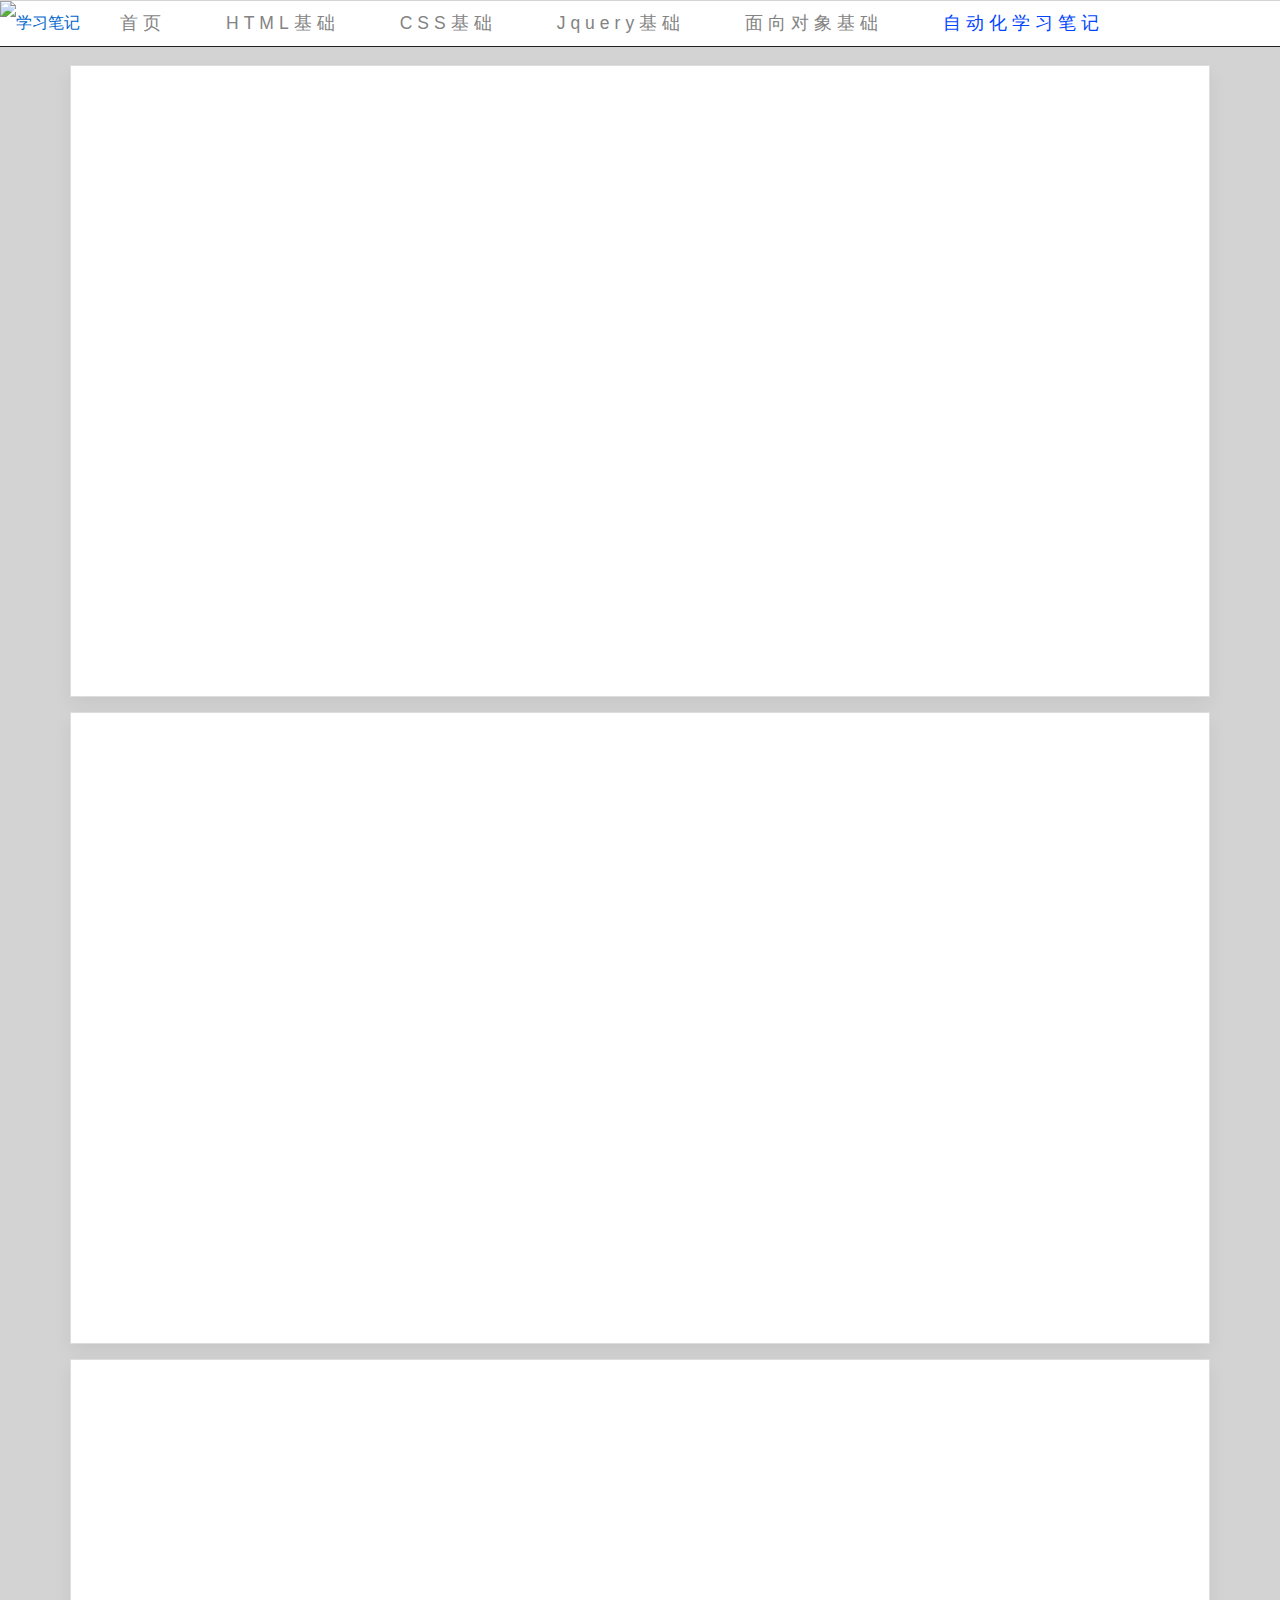
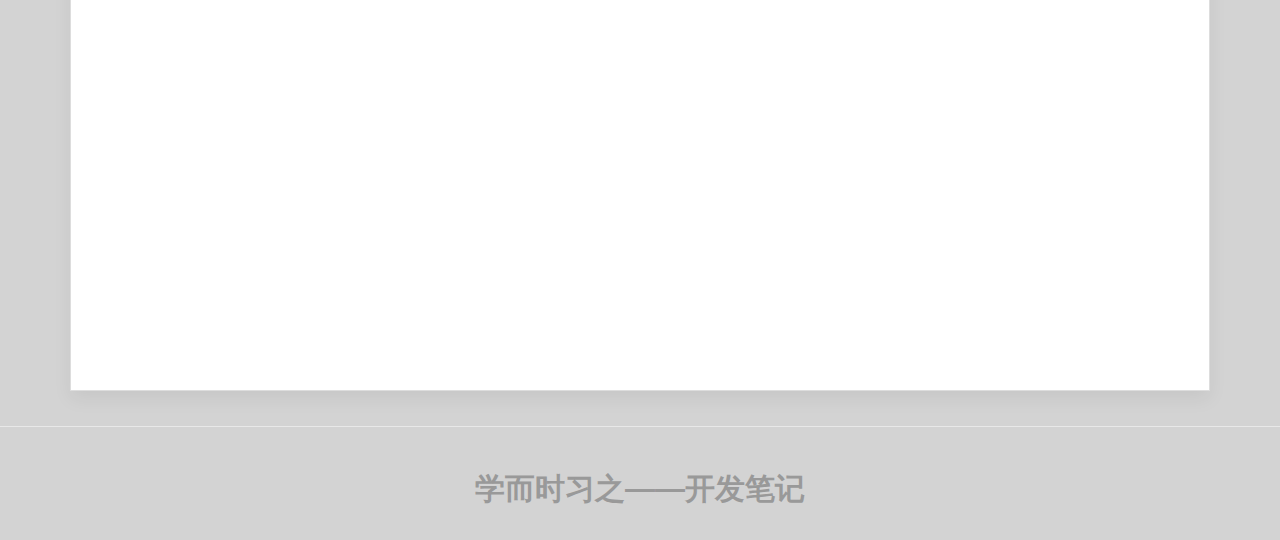
==== auto.html @ c7f95668 "web" ====
<!DOCTYPE HTML>
<html>
<head>
    <title>自动化学习笔记</title>
    <meta charset="utf-8">
    <meta name="renderer" content="webkit|ie-comp|ie-stand">
    <meta http-equiv="Cache-Control" content="no-siteapp"/>
    <link rel="stylesheet" type="text/css" href="css/H-ui.min.css"/>
    <link rel="stylesheet" type="text/css" href="css/iconfont.min.css"/>
    <link rel="stylesheet" type="text/css" href="css/common.css"/>
    <script type="application/x-javascript">
	addEventListener("load", function() { setTimeout(hideURLbar, 0); }, false);
	function hideURLbar(){ window.scrollTo(0,1); }
	function showSide(){$('.navbar-nav').toggle();}


    </script>
</head>
<body>
<header class="navbar-wrapper">
    <div class="navbar navbar-fixed-top">
        <div class="cl">
            <nav>
                <a class="navbar-logo hidden-xs" href="index.html">
                   <img class="logo" src="img/logo.png" alt="学习笔记"/>
                </a>
            </nav>
            <nav class="nav navbar-nav nav-collapse w_menu" role="navigation">
                <ul class="cl">
                    <li><a href="index.html">首页</a></li>
                    <li><a href="html.html" >HTML基础</a></li>
                    <li><a href="css.html" >CSS基础</a></li>
                    <li><a href="jquery.html" >Jquery基础</a></li>
                    <li><a href="object.html" >面向对象基础</a></li>
                    <li class="active"><a href="auto.html">自动化学习笔记</a></li>
                </ul>
            </nav>
        </div>
    </div>
</header>

<section class="container pt-20">

    <div class="col-sm-12 col-md-12">
        <div class="art_content">
            <ul class="index_arc">
                <li class="index_arc_item">
                </li>
                <li class="index_arc_item">
                </li>
                <li class="index_arc_item">
                </li>
            </ul>
        </div>
    </div>

</section>
<footer class="footer mt-20">
    <div class="container-fluid" id="foot">
        <p>
        <h2><strong>学而时习之——开发笔记</strong></h2></p>
    </div>
</footer>
<script type="text/javascript" src="js/jquery.min.js"></script>
<script type="text/javascript" src="js/H-ui.min.js"></script>

</body>
</html>
---- css/H-ui.min.css ----
@charset "utf-8";*{word-wrap:break-word}html,body,h1,h2,h3,h4,h5,h6,hr,p,iframe,dl,dt,dd,ul,ol,li,pre,form,button,input,textarea,th,td,fieldset{margin:0;padding:0}ul,ol,dl{list-style-type:none}html,body{*position:static}html{font-family:sans-serif;-webkit-text-size-adjust:100%;-ms-text-size-adjust:100%;-webkit-tap-highlight-color:rgba(0,0,0,0)}address,caption,cite,code,dfn,em,th,var{font-style:normal;font-weight:400}input,button,textarea,select,optgroup,option{font-family:inherit;font-size:inherit;font-style:inherit;font-weight:inherit}input,button{overflow:visible;vertical-align:middle;outline:0}input[type="submit"],input[type="reset"],input[type="button"],input[type="text"],input[type="password"]{-webkit-appearance:none;outline:0}body,th,td,button,input,select,textarea{font-family:"Microsoft Yahei","Hiragino Sans GB","Helvetica Neue",Helvetica,tahoma,arial,"WenQuanYi Micro Hei",Verdana,sans-serif,"\5B8B\4F53";font-size:12px;color:#333;-webkit-font-smoothing:antialiased;-moz-osx-font-smoothing:grayscale}@media(max-width :767px){html{overflow-y:auto}body,th,td,button,input,select,textarea{font-size:14px}}body{line-height:1.6;position:relative}h1,h2,h3,h4,h5,h6{font-size:100%}a,area{outline:0;blr:expression(this.onFocus=this.blur())}a{text-decoration:none;cursor:pointer}a:hover{text-decoration:underline;outline:0}a.ie6:hover{zoom:1}a:focus{outline:0}a:hover,a:active{outline:0}:focus{outline:0}sub,sup{vertical-align:baseline}button,input[type="button"],input[type="submit"]{line-height:normal!important}img{border:0;vertical-align:middle}a img,img{-ms-interpolation-mode:bicubic}*html{overflow:-moz-scrollbars-vertical;zoom:expression(function(ele){ele.style.zoom = "1";document.execCommand("BackgroundImageCache",false,true)}(this))}header,footer,section,aside,details,menu,article,section,nav,address,hgroup,figure,figcaption,legend{display:block;margin:0;padding:0}time{display:inline}audio,canvas,video{display:inline-block;*display:inline;*zoom:1}audio:not([controls]){display:none}legend{width:100%;margin-bottom:20px;font-size:21px;line-height:40px;border:0;border-bottom:1px solid #e5e5e5}legend small{font-size:15px;color:#999}svg:not(:root){overflow:hidden}fieldset{border-width:0;padding:.35em .625em .75em;margin:0 2px;border:1px solid #c0c0c0}input[type="number"]::-webkit-inner-spin-button,input[type="number"]::-webkit-outer-spin-button{height:auto}input[type="search"]{-webkit-appearance:textfield}input[type="search"]::-webkit-search-cancel-button,input[type="search"]::-webkit-search-decoration{-webkit-appearance:none}.cl:after,.clearfix:after{content:"\20";display:block;height:0;clear:both;visibility:hidden}.cl,.clearfix{zoom:1}.container{padding-right:15px;padding-left:15px;margin-right:auto;margin-left:auto}.container-fluid{padding-right:15px;padding-left:15px;margin-right:auto;margin-left:auto}@media(min-width :992px){.container{width:960px}}@media(min-width :1200px){.container{width:1170px}}@media(min-width :1300px){.container{width:1270px}}@media print{.container{width:auto}}.row{box-sizing:border-box;margin-left:-15px;margin-right:-15px}.col-1,.col-2,.col-3,.col-4,.col-5,.col-6,.col-7,.col-8,.col-9,.col-10,.col-11,.col-12,.col-xs-1,.col-sm-1,.col-md-1,.col-lg-1,.col-xs-2,.col-sm-2,.col-md-2,.col-lg-2,.col-xs-3,.col-sm-3,.col-md-3,.col-lg-3,.col-xs-4,.col-sm-4,.col-md-4,.col-lg-4,.col-xs-5,.col-sm-5,.col-md-5,.col-lg-5,.col-xs-6,.col-sm-6,.col-md-6,.col-lg-6,.col-xs-7,.col-sm-7,.col-md-7,.col-lg-7,.col-xs-8,.col-sm-8,.col-md-8,.col-lg-8,.col-xs-9,.col-sm-9,.col-md-9,.col-lg-9,.col-xs-10,.col-sm-10,.col-md-10,.col-lg-10,.col-xs-11,.col-sm-11,.col-md-11,.col-lg-11,.col-xs-12,.col-sm-12,.col-md-12,.col-lg-12{min-height:1px;position:relative;padding-left:15px;padding-right:15px;box-sizing:border-box;-webkit-transition:all .3s ease-in;-moz-transition:all .3s ease-in;-o-transition:all .3s ease-in;transition:all .3s ease-in}.col-1{width:8.33333%}.col-2{width:16.66667%}.col-3{width:25%}.col-4{width:33.33333%}.col-5{width:41.66667%}.col-6{width:50%}.col-7{width:58.33333%}.col-8{width:66.66667%}.col-9{width:75%}.col-10{width:83.33333%}.col-11{width:91.66667%}.col-12{width:100%}.col-offset-0{margin-left:0}.col-offset-1{margin-left:8.33333%}.col-offset-2{margin-left:16.66667%}.col-offset-3{margin-left:25%}.col-offset-4{margin-left:33.33333%}.col-offset-5{margin-left:41.66667%}.col-offset-6{margin-left:50%}.col-offset-7{margin-left:58.33333%}.col-offset-8{margin-left:66.66667%}.col-offset-9{margin-left:75%}.col-offset-10{margin-left:83.33333%}.col-offset-11{margin-left:91.66667%}.col-push-0{position:relative;left:0;right:auto}.col-pull-0{right:0;left:auto}.col-push-1{left:8.33333%;right:auto}.col-pull-1{right:8.33333%;left:auto}.col-push-2{left:16.66667%;right:auto}.col-pull-2{right:16.66667%;left:auto}.col-push-3{left:25%;right:auto}.col-pull-3{right:25%;left:auto}.col-push-4{left:33.33333%;right:auto}.col-pull-4{right:33.33333%;left:auto}.col-push-5{left:41.66667%;right:auto}.col-pull-5{right:41.66667%;left:auto}.col-push-6{left:50%;right:auto}.col-pull-6{right:50%;left:auto}.col-push-7{left:58.33333%;right:auto}.col-pull-7{right:58.33333%;left:auto}.col-push-8{left:66.66667%;right:auto}.col-pull-8{right:66.66667%;left:auto}.col-push-9{left:75%;right:auto}.col-pull-9{right:75%;left:auto}.col-push-10{left:83.33333%;right:auto}.col-pull-10{right:83.33333%;left:auto}.col-push-11{left:91.66667%;right:auto}.col-pull-11{right:91.66667%;left:auto}.col-1-1{width:100%}.col-2-1{width:50%}.col-3-1{width:33.333333%}.col-3-2{width:66.666667%}.col-4-1{width:25%}.col-4-3{width:75%}.col-5-1{width:20%}.col-5-2{width:40%}.col-5-3{width:60%}.col-5-4{width:80%}.col-6-1{width:16.666667%}.col-6-5{width:83.333333%}.col-xs-1,.col-xs-2,.col-xs-3,.col-xs-4,.col-xs-5,.col-xs-6,.col-xs-7,.col-xs-8,.col-xs-9,.col-xs-10,.col-xs-11,.col-xs-12{float:left}.col-xs-12{width:100%}.col-xs-11{width:91.66666667%}.col-xs-10{width:83.33333333%}.col-xs-9{width:75%}.col-xs-8{width:66.66666667%}.col-xs-7{width:58.33333333%}.col-xs-6{width:50%}.col-xs-5{width:41.66666667%}.col-xs-4{width:33.33333333%}.col-xs-3{width:25%}.col-xs-2{width:16.66666667%}.col-xs-1{width:8.33333333%}.col-xs-pull-12{right:100%}.col-xs-pull-11{right:91.66666667%}.col-xs-pull-10{right:83.33333333%}.col-xs-pull-9{right:75%}.col-xs-pull-8{right:66.66666667%}.col-xs-pull-7{right:58.33333333%}.col-xs-pull-6{right:50%}.col-xs-pull-5{right:41.66666667%}.col-xs-pull-4{right:33.33333333%}.col-xs-pull-3{right:25%}.col-xs-pull-2{right:16.66666667%}.col-xs-pull-1{right:8.33333333%}.col-xs-pull-0{right:auto}.col-xs-push-12{left:100%}.col-xs-push-11{left:91.66666667%}.col-xs-push-10{left:83.33333333%}.col-xs-push-9{left:75%}.col-xs-push-8{left:66.66666667%}.col-xs-push-7{left:58.33333333%}.col-xs-push-6{left:50%}.col-xs-push-5{left:41.66666667%}.col-xs-push-4{left:33.33333333%}.col-xs-push-3{left:25%}.col-xs-push-2{left:16.66666667%}.col-xs-push-1{left:8.33333333%}.col-xs-push-0{left:auto}.col-xs-offset-12{margin-left:100%}.col-xs-offset-11{margin-left:91.66666667%}.col-xs-offset-10{margin-left:83.33333333%}.col-xs-offset-9{margin-left:75%}.col-xs-offset-8{margin-left:66.66666667%}.col-xs-offset-7{margin-left:58.33333333%}.col-xs-offset-6{margin-left:50%}.col-xs-offset-5{margin-left:41.66666667%}.col-xs-offset-4{margin-left:33.33333333%}.col-xs-offset-3{margin-left:25%}.col-xs-offset-2{margin-left:16.66666667%}.col-xs-offset-1{margin-left:8.33333333%}.col-xs-offset-0{margin-left:0}@media(max-width:767px){.responsive [class^="col-"],.responsive [class*=" col-"]{float:none!important;width:auto!important}.responsive [class^="col-offset-"],.responsive [class*=" col-offset-"]{margin-left:0!important}}@media(min-width:768px){.col-sm-1,.col-sm-10,.col-sm-11,.col-sm-12,.col-sm-2,.col-sm-3,.col-sm-4,.col-sm-5,.col-sm-6,.col-sm-7,.col-sm-8,.col-sm-9{float:left}.col-sm-12{width:100%}.col-sm-11{width:91.66666666666666%}.col-sm-10{width:83.33333333333334%}.col-sm-9{width:75%}.col-sm-8{width:66.66666666666666%}.col-sm-7{width:58.333333333333336%}.col-sm-6{width:50%}.col-sm-5{width:41.66666666666667%}.col-sm-4{width:33.33333333333333%}.col-sm-3{width:25%}.col-sm-2{width:16.666666666666664%}.col-sm-1{width:8.333333333333332%}.col-sm-pull-12{right:100%}.col-sm-pull-11{right:91.66666666666666%}.col-sm-pull-10{right:83.33333333333334%}.col-sm-pull-9{right:75%}.col-sm-pull-8{right:66.66666666666666%}.col-sm-pull-7{right:58.333333333333336%}.col-sm-pull-6{right:50%}.col-sm-pull-5{right:41.66666666666667%}.col-sm-pull-4{right:33.33333333333333%}.col-sm-pull-3{right:25%}.col-sm-pull-2{right:16.666666666666664%}.col-sm-pull-1{right:8.333333333333332%}.col-sm-pull-0{right:0}.col-sm-push-12{left:100%}.col-sm-push-11{left:91.66666666666666%}.col-sm-push-10{left:83.33333333333334%}.col-sm-push-9{left:75%}.col-sm-push-8{left:66.66666666666666%}.col-sm-push-7{left:58.333333333333336%}.col-sm-push-6{left:50%}.col-sm-push-5{left:41.66666666666667%}.col-sm-push-4{left:33.33333333333333%}.col-sm-push-3{left:25%}.col-sm-push-2{left:16.666666666666664%}.col-sm-push-1{left:8.333333333333332%}.col-sm-push-0{left:0}.col-sm-offset-12{margin-left:100%}.col-sm-offset-11{margin-left:91.66666666666666%}.col-sm-offset-10{margin-left:83.33333333333334%}.col-sm-offset-9{margin-left:75%}.col-sm-offset-8{margin-left:66.66666666666666%}.col-sm-offset-7{margin-left:58.333333333333336%}.col-sm-offset-6{margin-left:50%}.col-sm-offset-5{margin-left:41.66666666666667%}.col-sm-offset-4{margin-left:33.33333333333333%}.col-sm-offset-3{margin-left:25%}.col-sm-offset-2{margin-left:16.666666666666664%}.col-sm-offset-1{margin-left:8.333333333333332%}.col-sm-offset-0{margin-left:0}}@media(min-width:992px){.col-md-1,.col-md-10,.col-md-11,.col-md-12,.col-md-2,.col-md-3,.col-md-4,.col-md-5,.col-md-6,.col-md-7,.col-md-8,.col-md-9{float:left}.col-md-12{width:100%}.col-md-11{width:91.66666666666666%}.col-md-10{width:83.33333333333334%}.col-md-9{width:75%}.col-md-8{width:66.66666666666666%}.col-md-7{width:58.333333333333336%}.col-md-6{width:50%}.col-md-5{width:41.66666666666667%}.col-md-4{width:33.33333333333333%}.col-md-3{width:25%}.col-md-2{width:16.666666666666664%}.col-md-1{width:8.333333333333332%}.col-md-pull-12{right:100%}.col-md-pull-11{right:91.66666666666666%}.col-md-pull-10{right:83.33333333333334%}.col-md-pull-9{right:75%}.col-md-pull-8{right:66.66666666666666%}.col-md-pull-7{right:58.333333333333336%}.col-md-pull-6{right:50%}.col-md-pull-5{right:41.66666666666667%}.col-md-pull-4{right:33.33333333333333%}.col-md-pull-3{right:25%}.col-md-pull-2{right:16.666666666666664%}.col-md-pull-1{right:8.333333333333332%}.col-md-pull-0{right:0}.col-md-push-12{left:100%}.col-md-push-11{left:91.66666666666666%}.col-md-push-10{left:83.33333333333334%}.col-md-push-9{left:75%}.col-md-push-8{left:66.66666666666666%}.col-md-push-7{left:58.333333333333336%}.col-md-push-6{left:50%}.col-md-push-5{left:41.66666666666667%}.col-md-push-4{left:33.33333333333333%}.col-md-push-3{left:25%}.col-md-push-2{left:16.666666666666664%}.col-md-push-1{left:8.333333333333332%}.col-md-push-0{left:0}.col-md-offset-12{margin-left:100%}.col-md-offset-11{margin-left:91.66666666666666%}.col-md-offset-10{margin-left:83.33333333333334%}.col-md-offset-9{margin-left:75%}.col-md-offset-8{margin-left:66.66666666666666%}.col-md-offset-7{margin-left:58.333333333333336%}.col-md-offset-6{margin-left:50%}.col-md-offset-5{margin-left:41.66666666666667%}.col-md-offset-4{margin-left:33.33333333333333%}.col-md-offset-3{margin-left:25%}.col-md-offset-2{margin-left:16.666666666666664%}.col-md-offset-1{margin-left:8.333333333333332%}.col-md-offset-0{margin-left:0}}@media(min-width:1200px){.col-lg-1,.col-lg-10,.col-lg-11,.col-lg-12,.col-lg-2,.col-lg-3,.col-lg-4,.col-lg-5,.col-lg-6,.col-lg-7,.col-lg-8,.col-lg-9{float:left}.col-lg-12{width:100%}.col-lg-11{width:91.66666666666666%}.col-lg-10{width:83.33333333333334%}.col-lg-9{width:75%}.col-lg-8{width:66.66666666666666%}.col-lg-7{width:58.333333333333336%}.col-lg-6{width:50%}.col-lg-5{width:41.66666666666667%}.col-lg-4{width:33.33333333333333%}.col-lg-3{width:25%}.col-lg-2{width:16.666666666666664%}.col-lg-1{width:8.333333333333332%}.col-lg-pull-12{right:100%}.col-lg-pull-11{right:91.66666666666666%}.col-lg-pull-10{right:83.33333333333334%}.col-lg-pull-9{right:75%}.col-lg-pull-8{right:66.66666666666666%}.col-lg-pull-7{right:58.333333333333336%}.col-lg-pull-6{right:50%}.col-lg-pull-5{right:41.66666666666667%}.col-lg-pull-4{right:33.33333333333333%}.col-lg-pull-3{right:25%}.col-lg-pull-2{right:16.666666666666664%}.col-lg-pull-1{right:8.333333333333332%}.col-lg-pull-0{right:0}.col-lg-push-12{left:100%}.col-lg-push-11{left:91.66666666666666%}.col-lg-push-10{left:83.33333333333334%}.col-lg-push-9{left:75%}.col-lg-push-8{left:66.66666666666666%}.col-lg-push-7{left:58.333333333333336%}.col-lg-push-6{left:50%}.col-lg-push-5{left:41.66666666666667%}.col-lg-push-4{left:33.33333333333333%}.col-lg-push-3{left:25%}.col-lg-push-2{left:16.666666666666664%}.col-lg-push-1{left:8.333333333333332%}.col-lg-push-0{left:0}.col-lg-offset-12{margin-left:100%}.col-lg-offset-11{margin-left:91.66666666666666%}.col-lg-offset-10{margin-left:83.33333333333334%}.col-lg-offset-9{margin-left:75%}.col-lg-offset-8{margin-left:66.66666666666666%}.col-lg-offset-7{margin-left:58.333333333333336%}.col-lg-offset-6{margin-left:50%}.col-lg-offset-5{margin-left:41.66666666666667%}.col-lg-offset-4{margin-left:33.33333333333333%}.col-lg-offset-3{margin-left:25%}.col-lg-offset-2{margin-left:16.666666666666664%}.col-lg-offset-1{margin-left:8.333333333333332%}.col-lg-offset-0{margin-left:0}}.visible-xs,.visible-sm,.visible-md,.visible-lg,.visible-xs-block,.visible-xs-inline,.visible-xs-inline-block,.visible-sm-block,.visible-sm-inline,.visible-sm-inline-block,.visible-md-block,.visible-md-inline,.visible-md-inline-block,.visible-lg-block,.visible-lg-inline,.visible-lg-inline-block{display:none!important}@media(max-width :767px){.visible-xs{display:block!important}table.visible-xs{display:table}tr.visible-xs{display:table-row!important}th.visible-xs,td.visible-xs{display:table-cell!important}.hidden-xs{display:none!important}.visible-xs-block{display:block!important}.visible-xs-inline{display:inline!important}.visible-xs-inline-block{display:inline-block!important}}@media(min-width :768px) and (max-width:991px){.visible-sm{display:block!important}table.visible-sm{display:table}tr.visible-sm{display:table-row!important}th.visible-sm,td.visible-sm{display:table-cell!important}.hidden-sm{display:none!important}.visible-sm-block{display:block!important}.visible-sm-inline{display:inline!important}.visible-sm-inline-block{display:inline-block!important}}@media(min-width :992px) and (max-width:1199px){.visible-md{display:block!important}table.visible-md{display:table}tr.visible-md{display:table-row!important}th.visible-md,td.visible-md{display:table-cell!important}.hidden-md{display:none!important}.visible-md-block{display:block!important}.visible-md-inline{display:inline!important}.visible-md-inline-block{display:inline-block!important}}@media(min-width :1200px){.visible-lg{display:block!important}table.visible-lg{display:table}tr.visible-lg{display:table-row!important}th.visible-lg,td.visible-lg{display:table-cell!important}.hidden-lg{display:none!important}.visible-lg-block{display:block!important}.visible-lg-inline{display:inline!important}.visible-lg-inline-block{display:inline-block!important}}.visible-print{display:none!important}.visible-print-block{display:none!important}.visible-print-inline{display:none!important}.visible-print-inline-block{display:none!important}@media print{.visible-print{display:block!important}table.visible-print{display:table}tr.visible-print{display:table-row!important}th.visible-print,td.visible-print{display:table-cell!important}.visible-print-block{display:block!important}.visible-print-inline{display:inline!important}.visible-print-inline-block{display:inline-block!important}.hidden-print{display:none!important}}.Hui-wraper,.wp{margin-left:auto;margin-right:auto;text-align:left}.sd{float:right}.ct2 .mn{float:left}.ct2 .sd{float:right}.ct2_r .leftmenu{float:left}.ct2_r .mn{float:right}.ct3 .app{float:left;margin-right:20px}.ct3 .mn{float:left;border-left:solid 1px #ddd}.ct3 .sd{float:right}.w-1000{width:1000px}.w-980{width:980px}.w-300{width:300px}.w-200{width:200px}@media(max-width:1000px){.Hui-wraper,.wp,{width:auto!important;padding:0 15px!important}}@media print{.Hui-wraper{width:auto}}h1,h2,h3,h4,h5,h6{font-weight:500;line-height:1.1;color:inherit}h1 small,h2 small,h3 small,h4 small,h5 small,h6 small,h1 .small,h2 .small,h3 .small,h4 .small,h5 .small,h6 .small{font-weight:400;line-height:1;color:#999}h1,h2,h3{padding-top:20px;padding-bottom:10px}h1 small,h2 small,h3 small,h1 .small,h2 .small,h3 .small{font-size:65%}h4,h5,h6{margin-top:10px;margin-bottom:10px}h4 small,h5 small,h6 small,h4 .small,h5 .small,h6 .small{font-size:75%}h1{font-size:36px}h2{font-size:30px}h3{font-size:24px}h4{font-size:18px}h5{font-size:14px}h6{font-size:12px}p{margin-bottom:10px}small{font-size:85%}b,strong{font-weight:bold}em{font-style:italic}cite{font-style:normal}mark{color:#000;background:#ff0}dfn{font-style:italic}del{font-family:Simsun}code,kbd,pre,samp{font-family:monospace,serif;font-size:1em}pre{white-space:pre-wrap}.uppercase{text-transform:uppercase}.lowercase{text-transform:lowercase}.capitalize{text-transform:capitalize}.en{font-family:Arial!important}.text-l{text-align:left}.text-r{text-align:right}.text-c{text-align:center}.va *{vertical-align:sub!important;*vertical-align:middle!important;_vertical-align:middle!important}.va-t{vertical-align:top!important}.va-m{vertical-align:middle!important}.va-b{vertical-align:bottom!important}.pos-r{position:relative}.pos-a{position:absolute}.pos-f{position:fixed}.l,.f-l{float:left!important;_display:inline}.r,.f-r{float:right!important;_display:inline}[class*="span"].r,[class*="span"].f-r{float:right}.pos-left{left:0;right:auto}.pos-right{right:0;left:auto}.pos-top{top:0;bottom:auto}.pos-bottom{top:auto;bottom:0}.text-overflow{overflow:hidden;text-overflow:ellipsis;white-space:nowrap}.line{font-size:0;line-height:0;border-top:solid 1px #eee;float:none}.mt-5{margin-top:5px}.mt-10{margin-top:10px}.mt-15{margin-top:15px}.mt-20{margin-top:20px}.mt-25{margin-top:25px}.mt-30{margin-top:30px}.mt-35{margin-top:35px}.mt-40{margin-top:40px}.mt-50{margin-top:50px}.mb-5{margin-bottom:5px}.mb-10{margin-bottom:10px}.mb-15{margin-bottom:15px}.mb-20{margin-bottom:20px}.mb-30{margin-bottom:30px}.mb-40{margin-bottom:40px}.mb-50{margin-bottom:50px}.ml-5{margin-left:5px}.ml-10{margin-left:10px}.ml-15{margin-left:15px}.ml-20{margin-left:20px}.ml-30{margin-left:30px}.ml-40{margin-left:40px}.ml-50{margin-left:50px}.mr-5{margin-right:5px}.mr-10{margin-right:10px}.mr-15{margin-right:15px}.mr-20{margin-right:20px}.mr-30{margin-right:30px}.mr-40{margin-right:40px}.mr-50{margin-right:50px}.pt-5{padding-top:5px}.pt-10{padding-top:10px}.pt-20{padding-top:20px}.pb-5{padding-bottom:5px}.pb-10{padding-bottom:10px}.pb-20{padding-bottom:20px}.pb-30{padding-bottom:30px}.pl-5{padding-left:5px}.pl-10{padding-left:10px}.pl-20{padding-left:20px}.pl-30{padding-left:30px}.pr-5{padding-right:5px}.pr-10{padding-right:10px}.pr-20{padding-right:20px}.pd-5{padding:5px}.pd-10{padding:10px}.pd-15{padding:15px}.pd-20{padding:20px}.pd-30{padding:30px}.pd-40{padding:40px}.bk-gray{border:solid 1px #eee}.radius{border-radius:4px}.size-MINI.radius{border-radius:3px}.size-L.radius{border-radius:5px}.size-XL.radius{border-radius:6px}.round{border-radius:50%;overflow:hidden}.box-shadow{-webkit-box-shadow:0 1px 2px rgba(0,0,0,0.1);box-shadow:0 1px 2px rgba(0,0,0,0.1)}.text-shadow{-webkit-text-shadow:0 0 2px rgba(0,0,0,0.2);text-shadow:0 0 2px rgba(0,0,0,0.2)}.pipe{margin:0 5px;color:#CCC;font-size:10px!important}.f-12{font-size:12px}.f-14{font-size:14px}.f-16{font-size:16px}.f-18{font-size:18px}.f-20{font-size:20px}.f-24{font-size:24px}.f-26{font-size:26px}.f-28{font-size:28px}.f-30{font-size:30px}.lh-16{line-height:16px}.lh-18{line-height:18px}.lh-20{line-height:20px}.lh-22{line-height:22px}.lh-24{line-height:24px}.lh-26{line-height:26px}.lh-28{line-height:28px}.lh-30{line-height:30px}.l16{line-height:16px}.l18{line-height:18px}.l20{line-height:20px}.l22{line-height:22px}.l-24{line-height:24px}.l-26{line-height:26px}.l-28{line-height:28px}.l-30{line-height:30px}body{background-color:#fff;color:#333}.bg-fff{background-color:#fff}a{color:#333}a:hover,.active a{color:#06c}.c-primary,.c-primary a,a.c-primary{color:#5a98de}.c-primary a:hover,a.c-primary:hover{color:#5a98de}.c-secondary,.c-secondary a,a.c-secondary{color:#555}.c-secondary a:hover,a.c-secondary:hover{color:#555}.c-success,.c-success a,a.c-success{color:#5eb95e}.c-success a:hover,a.c-success:hover{color:#5eb95e}.c-danger,.c-danger a,a.c-danger{color:#dd514c}.c-danger a:hover,a.c-danger:hover{color:#dd514c}.c-warning,.c-warning a,a.c-warning{color:#f37b1d}.c-warning a:hover,a.c-warning:hover{color:#f37b1d}.c-error,.c-error a,a.c-error{color:#c00}.c-error a:hover,a.c-error:hover{color:#c00}.c-333,.c-333 a,a.c-333{color:#333}.c-333 a:hover,a.c-333:hover{color:#333}.c-666,.c-666 a,a.c-666{color:#666}.c-666 a:hover,a.c-666:hover{color:#666}.c-999,.c-999 a,a.c-999{color:#999}.c-999 a:hover,a.c-999:hover{color:#999}.c-red,.c-red a,a.c-red{color:red}.c-red a:hover,a.c-red:hover{color:red}.c-green,.c-green a,a.c-green{color:green}.c-red a:hover,a.c-red:hover{color:green}.c-blue,.c-blue a,a.c-blue{color:blue}.c-blue a:hover,a.c-blue:hover{color:blue}.c-white,.c-white a,a.c-white{color:white}.c-white a:hover,a.c-white:hover{color:white}.c-black,.c-black a{color:black}.c-black a:hover,a.c-black:hover{color:black}.c-orange,.c-orange a,a.c-orange{color:orange}.c-orange a:hover,a.c-orange:hover{color:orange}abbr[title],abbr[data-original-title]{cursor:help;border-bottom:1px dotted #999}abbr.initialism{font-size:90%;text-transform:uppercase}address{display:block;margin-bottom:20px;font-style:normal;line-height:20px}blockquote{padding:0 0 0 15px;margin:0 0 20px;border-left:5px solid #eee}blockquote p{margin-bottom:0;font-size:17.5px;font-weight:300;line-height:1.25}blockquote small{display:block;line-height:20px;color:#999}blockquote small:before{content:'\2014 \00A0'}blockquote.text-r{padding-right:15px;padding-left:0;border-right:5px solid #eee;border-left:0}blockquote.text-r p,blockquote.text-r small{text-align:right}blockquote.text-r small:before{content:''}blockquote.text-r small:after{content:'\00A0 \2014'}q:before,q:after,blockquote:before,blockquote:after{content:""}q{quotes:"\201C" "\201D" "\2018" "\2019"}sub,sup{position:relative;font-size:75%;line-height:0;vertical-align:baseline}sup{top:-0.5em}sub{bottom:-0.25em}.content{position:relative;font-size:17px;line-height:1.8;overflow:hidden;text-align:left;word-break:break-all;word-wrap:break-word}.content h3{font-size:18px}.content h4{font-size:16px}.content p{margin-bottom:1.5rem;text-align:justify;word-break:break-all}.content p.text-c{text-align:center}.indent{text-indent:2em}.content img{max-width:100%}.content ul{text-indent:2em}@media(max-width:767px){.content{font-size:16px}}@media(max-width:480px){.content img{max-width:100%!important;height:auto!important;width:expression(this.width>320 ? "320px":this.width)!important}*html .content img{width:expression(this.width>320&&this.width>this.height?320:auto)}}ul.unstyled,ol.unstyled{margin-left:0;list-style:none}ul.inline,ol.inline{margin-left:0;list-style:none}ul.inline>li,ol.inline>li{display:inline-block;*display:inline;padding-right:5px;padding-left:5px;*zoom:1}.list-view>.item{padding:10px;position:relative;overflow:hidden}.list-view>.item .date{font-size:12px;font-family:Arial;color:#999}@media(max-width:767px){.list-view>.item{font-size:18px;padding:11px 15px;border-bottom:1px solid #eee}.list-view>.item>a{display:block;margin:-11px -15px}.night .list-view>.item{border-bottom:1px solid #1f1f1f}.list-view>.item .date{display:none}.list-view>.item .Hui-iconfont{background-size:9px auto;margin-top:-7px;position:absolute;right:15px;top:50%}}.list-top>.item{padding-left:30px}.list-top>.item .num{position:absolute;top:11px;display:block;width:20px;height:20px;color:#fff;background-color:#5a98de;text-align:center}.dl-horizontal dt{float:left;width:160px;overflow:hidden;clear:left;text-align:right;text-overflow:ellipsis;white-space:nowrap}.dl-horizontal dd{margin-left:180px}.hide{display:none}[hidden]{display:none}.hidden{display:none!important;visibility:hidden!important}.f-hide{font:0/0 a;color:transparent;text-shadow:none;background-color:transparent;border:0}[class*="span"].hide,.row-fluid [class*="span"].hide{display:none}.show{display:block}.invisible{visibility:hidden}.input-text,.btn,.input-text.size-M,.btn.size-M{font-size:14px;height:31px;*height:auto;line-height:1.42857;padding:4px}a.btn,a.btn.size-M,span.btn,span.btn.size-M{line-height:21px}.btn,.btn.size-M{padding:4px 12px}.input-text.size-MINI,.btn.size-MINI{font-size:12px;height:23px;padding:1px 2px;line-height:1.42857}a.btn.size-MINI,span.btn.size-MINI{line-height:21px}.btn.size-MINI{padding:1px 4px}.input-text.size-S,.btn.size-S{font-size:12px;height:27px;padding:3px;line-height:1.42857}a.btn.size-S,span.btn.size-S{line-height:19px}.btn.size-S{padding:3px 8px}.input-text.size-L,.btn.size-L{font-size:16px;height:41px;padding:8px}a.btn.size-L,span.btn.size-L{line-height:23px}.btn.size-L{padding:8px 16px}.input-text.size-XL,.btn.size-XL{font-size:18px;height:48px;padding:10px}a.btn.size-XL,span.btn.size-XL{line-height:26px}.btn.size-XL{padding:10px 24px}@media(max-width:767px){.responsive .input-text.size-MINI,.responsive .btn.size-MINI{height:24px}.responsive .input-text.size-S,.responsive .btn.size-S{font-size:14px;height:30px}.responsive .input-text,.btn,.responsive .input-text.size-M,.responsive .btn.size-M{font-size:16px;height:36px}.responsive .input-text.size-L,.responsive .btn.size-L{font-size:18px;height:42px}.responsive .input-text.size-XL,.responsive .btn.size-XL{font-size:20px;height:48px}}code{padding:0 3px 2px;font-family:Monaco,Menlo,Consolas,"Courier New",monospace}pre .title,pre .keyword,pre .body,pre .des{color:#333}pre{display:block;font-family:Monaco,Menlo,Consolas,"Courier New",monospace;padding:9.5px;margin-bottom:10px;font-size:12px;line-height:20px;word-break:break-all;word-wrap:break-word;white-space:pre;white-space:pre-wrap;background-color:#f5f5f5;border:1px solid #ccc;border-radius:4px;color:#333}.prettyprint{margin-bottom:20px;padding:8px;background-color:#f7f7f9;border:1px solid #e1e1e8}.prettyprint .com{color:#998;font-style:italic}.prettyprint .tag{color:#007}.prettyprint .lit{color:#195f91}.prettyprint .pun,.prettyprint .opn,.prettyprint .clo{color:#93a1a1}.prettyprint .fun{color:#dc322f}.prettyprint .str,.prettyprint .atv{color:#D14}.prettyprint .kwd,.prettyprint .prettyprint .tag{color:#1e347b}.prettyprint .typ,.prettyprint .atn,.prettyprint .dec,.prettyprint .var{color:teal}.prettyprint .pln{color:#48484c}.prettyprint.linenums{box-shadow:inset 40px 0 0 #fbfbfc,inset 41px 0 0 #ececf0}.pre-scrollable{max-height:340px;overflow-y:scroll}ol.linenums{list-style:decimal outside none;margin-left:20px}ol.linenums li{line-height:28px;padding-left:10px}pre ol.linenums{margin:0 0 0 33px}pre ol.linenums li{padding-left:12px;color:#bbb;line-height:18px;text-shadow:0 1px 0 #fff}@media(max-width:767px){pre ol.linenums{margin-left:0;list-style:none}ol.linenums li{padding-left:0}.prettyprint.linenums{box-shadow:inset 0 0 0 #fbfbfc,inset 0 0 0 #ececf0}}table{width:100%;empty-cells:show;background-color:transparent;border-collapse:collapse;border-spacing:0}table th{text-align:left;font-weight:400}.table th{font-weight:bold}.table th,.table td{padding:8px;line-height:20px;word-break:break-all}.table td{text-align:left}.table tbody tr.success>td{background-color:#dff0d8}.table tbody tr.error>td{background-color:#f2dede}.table tbody tr.warning>td{background-color:#fcf8e3}.table tbody tr.info>td{background-color:#d9edf7}.table tbody+tbody{border-top:2px solid #ddd}.table .table{background-color:#fff}.table-border{border-top:1px solid #ddd}.table-border th,.table-border td{border-bottom:1px solid #ddd}.table-bg thead th{background-color:#f5fafe}.table-bordered{border:1px solid #ddd;border-collapse:separate;*border-collapse:collapse;border-left:0}.table-bordered th,.table-bordered td{border-left:1px solid #ddd}.table-border.table-bordered{border-bottom:0}.table-striped tbody>tr:nth-child(odd)>td,.table-striped tbody>tr:nth-child(odd)>th{background-color:#f9f9f9}.table-condensed th,.table-condensed td{padding:4px 5px}.table-hover tbody tr:hover td,.table-hover tbody tr:hover th{background-color:#f5f5f5}.table tbody tr.selected td{background-color:#f3f3f3}.table tbody tr.active,.table tbody tr.active>td,.table tbody tr.active>th,.table tbody tr .active{background-color:#f5f5f5!important}.table tbody tr.success,.table tbody tr.success>td,.table tbody tr.success>th,.table tbody tr .success{background-color:#dff0d8!important}.table tbody tr.warning,.table tbody tr.warning>td,.table tbody tr.warning>th,.table tbody tr .warning{background-color:#fcf8e3!important}.table tbody tr.danger,.table tbody tr.danger>td,.table tbody tr.danger>th,.table tbody tr .danger{background-color:#f2dede!important}.table .text-c th,.table .text-c td{text-align:center}.table .text-r th,.table .text-r td{text-align:right}.table th.text-l,.table td.text-l{text-align:left!important}.table th.text-c,.table td.text-c{text-align:center!important}.table th.text-r,.table td.text-r{text-align:right!important}table.dataTable{border-collapse:separate;border-spacing:0;clear:both}table.dataTable thead .sorting_asc,table.dataTable thead .sorting_desc,table.dataTable thead .sorting{cursor:pointer;background-repeat:no-repeat;background-position:right center}table.dataTable thead .sorting{background-image:url(../images/dataTable/sort_both.png)}table.dataTable thead .sorting_asc{background-image:url(../images/dataTable/sort_asc.png)}table.dataTable thead .sorting_desc{background-image:url(../images/dataTable/sort_desc.png)}.dataTable td.sorting_1{background-color:#f5fafe}.dataTables_wrapper .dataTables_length{float:left;padding-bottom:20px}.dataTables_wrapper .dataTables_length .select{width:50px}.dataTables_wrapper .dataTables_filter{float:right;text-align:right}.dataTables_wrapper .dataTables_filter .input-text{width:auto}.dataTables_wrapper .dataTables_info{clear:both;float:left;padding-top:10px;font-size:14px;color:#666}.dataTables_wrapper .dataTables_paginate{float:right;padding-top:10px;text-align:right}.dataTables_wrapper .dataTables_paginate .paginate_button{border:1px solid #ccc;cursor:pointer;display:inline-block;margin-left:2px;text-align:center;text-decoration:none;color:#666;height:26px;line-height:26px;text-decoration:none;margin:0 0 6px 6px;padding:0 10px;font-size:14px}.dataTables_wrapper .dataTables_paginate .paginate_button:hover,.dataTables_wrapper .dataTables_paginate .paginate_button.current,.dataTables_wrapper .dataTables_paginate .paginate_button.current:hover{background:#5a98de;color:#fff}@media(max-width:767px){table-responsive{width:100%;margin-bottom:15px;overflow-x:scroll;overflow-y:hidden;border:1px solid #ddd;-ms-overflow-style:-ms-autohiding-scrollbar;-webkit-overflow-scrolling:touch}table-responsive>.table{margin-bottom:0}table-responsive>.table>thead>tr>th,table-responsive>.table>tbody>tr>th,table-responsive>.table>tfoot>tr>th,table-responsive>.table>thead>tr>td,table-responsive>.table>tbody>tr>td,table-responsive>.table>tfoot>tr>td{white-space:nowrap}table-responsive>.table-bordered{border:0}table-responsive>.table-bordered>thead>tr>th:first-child,table-responsive>.table-bordered>tbody>tr>th:first-child,table-responsive>.table-bordered>tfoot>tr>th:first-child,table-responsive>.table-bordered>thead>tr>td:first-child,table-responsive>.table-bordered>tbody>tr>td:first-child,table-responsive>.table-bordered>tfoot>tr>td:first-child{border-left:0}table-responsive>.table-bordered>thead>tr>th:last-child,table-responsive>.table-bordered>tbody>tr>th:last-child,table-responsive>.table-bordered>tfoot>tr>th:last-child,table-responsive>.table-bordered>thead>tr>td:last-child,table-responsive>.table-bordered>tbody>tr>td:last-child,table-responsive>.table-bordered>tfoot>tr>td:last-child{border-right:0}table-responsive>.table-bordered>tbody>tr:last-child>th,table-responsive>.table-bordered>tfoot>tr:last-child>th,table-responsive>.table-bordered>tbody>tr:last-child>td,table-responsive>.table-bordered>tfoot>tr:last-child>td{border-bottom:0}}.input-text,.textarea{box-sizing:border-box;border:solid 1px #ddd;width:100%;-webkit-transition:all .2s linear 0s;-moz-transition:all .2s linear 0s;-o-transition:all .2s linear 0s;transition:all .2s linear 0s}.textarea{height:100px;resize:none;font-size:14px;padding:4px}.textarea-numberbar{position:absolute;right:20px;bottom:5px;z-index:1;margin-bottom:0}.textarea-length{font-style:normal}.input-text:hover,.textarea:hover{border:solid 1px #3bb4f2}.input-text.focus,.textarea.focus{border:solid 1px #0f9ae0 \9;border-color:rgba(82,168,236,0.8);box-shadow:0 1px 1px rgba(0,0,0,0.075) inset,0 0 8px rgba(102,175,233,0.6)}.input-text.disabled,.textarea.disabled,.input-text.disabled.focus,.textarea.disabled.focus{background-color:#ededed;cursor:default;border-color:#ddd;-webkit-box-shadow:inset 0 2px 2px #e8e7e7;-moz-box-shadow:inset 0 2px 2px #e8e7e7;box-shadow:inset 0 2px 2px #e8e7e7}.input-text.disabled,.textarea.disabled{background-color:#e6e6e6;cursor:default}.input-text.box-shadow,.textarea.box-shadow{-ms-box-shadow:inset 0 1px 1px rgba(0,0,0,0.075);-webkit-box-shadow:inset 0 1px 1px rgba(0,0,0,0.075);box-shadow:inset 0 1px 1px rgba(0,0,0,0.075)}.input-text.inline{display:inline-block;width:auto}input[type="radio"],input[type="checkbox"]{line-height:normal;margin-top:-4px}.check-box,.radio-box{display:inline-block;box-sizing:border-box;cursor:pointer;position:relative;padding-left:30px;padding-right:20px}.icheckbox,.icheckbox-red,.icheckbox-green,.icheckbox-blue,.icheckbox-aero,.icheckbox-grey,.icheckbox-orange,.icheckbox-yellow,.icheckbox-pink,.icheckbox-purple,.iradio,.iradio-red,.iradio-green,.iradio-blue,.iradio-aero,.iradio-grey,.iradio-orange,.iradio-yellow,.iradio-pink,.iradio-purple{position:absolute;top:4px;left:0}@media(max-width:767px){.responsive .check-box,.responsive .radio-box{display:block}}.icheckbox,.iradio{display:block;margin:0;padding:0;width:18px;height:18px;background:url(../images/iCheck/minimal.png) no-repeat;border:0;cursor:pointer}.icheckbox,.icheckbox.static:hover{background-position:0 0}.icheckbox.hover,.icheckbox:hover{background-position:-20px 0}.icheckbox.checked{background-position:-40px 0}.icheckbox.disabled{background-position:-60px 0;cursor:default}.icheckbox.checked.disabled{background-position:-80px 0}.iradio,.iradio.static:hover{background-position:-100px 0}.iradio.hover,.iradio:hover{background-position:-120px 0}.iradio.checked{background-position:-140px 0}.iradio.disabled{background-position:-160px 0;cursor:default}.iradio.checked.disabled{background-position:-180px 0}@media only screen and (-webkit-min-device-pixel-ratio:1.5),only screen and (-moz-min-device-pixel-ratio:1.5),only screen and (-o-min-device-pixel-ratio:1.5),only screen and (min-device-pixel-ratio:1.5){.icheckbox,.iradio{background-image:url(../images/iCheck/minimal@2x.png);-webkit-background-size:200px 20px;background-size:200px 20px}}.icheckbox-red,.iradio-red{display:block;margin:0;padding:0;width:18px;height:18px;background:url(../images/iCheck/red.png) no-repeat;border:0;cursor:pointer}.icheckbox-red,.icheckbox-red.static:hover{background-position:0 0}.icheckbox-red.hover,.icheckbox-red:hover{background-position:-20px 0}.icheckbox-red.checked{background-position:-40px 0}.icheckbox-red.disabled{background-position:-60px 0;cursor:default}.icheckbox-red.checked.disabled{background-position:-80px 0}.iradio-red,.iradio-red.static:hover{background-position:-100px 0}.iradio-red.hover,.iradio-red:hover{background-position:-120px 0}.iradio-red.checked{background-position:-140px 0}.iradio-red.disabled{background-position:-160px 0;cursor:default}.iradio-red.checked.disabled{background-position:-180px 0}@media only screen and (-webkit-min-device-pixel-ratio:1.5),only screen and (-moz-min-device-pixel-ratio:1.5),only screen and (-o-min-device-pixel-ratio:1.5),only screen and (min-device-pixel-ratio:1.5){.icheckbox-red,.iradio-red{background-image:url(../images/iCheck/red@2x.png);-webkit-background-size:200px 20px;background-size:200px 20px}}.icheckbox-green,.iradio-green{display:block;margin:0;padding:0;width:18px;height:18px;background:url(../images/iCheck/green.png) no-repeat;border:0;cursor:pointer}.icheckbox-green,.icheckbox-green.static:hover{background-position:0 0}.icheckbox-green.hover,.icheckbox-green:hover{background-position:-20px 0}.icheckbox-green.checked{background-position:-40px 0}.icheckbox-green.disabled{background-position:-60px 0;cursor:default}.icheckbox-green.checked.disabled{background-position:-80px 0}.iradio-green,.iradio-green.static:hover{background-position:-100px 0}.iradio-green.hover,.iradio-green:hover{background-position:-120px 0}.iradio-green.checked{background-position:-140px 0}.iradio-green.disabled{background-position:-160px 0;cursor:default}.iradio-green.checked.disabled{background-position:-180px 0}@media only screen and (-webkit-min-device-pixel-ratio:1.5),only screen and (-moz-min-device-pixel-ratio:1.5),only screen and (-o-min-device-pixel-ratio:1.5),only screen and (min-device-pixel-ratio:1.5){.icheckbox-green,.iradio-green{background-image:url(../images/iCheck/green@2x.png);-webkit-background-size:200px 20px;background-size:200px 20px}}.icheckbox-blue,.iradio-blue{display:block;margin:0;padding:0;width:18px;height:18px;background:url(../images/iCheck/blue.png) no-repeat;border:0;cursor:pointer}.icheckbox-blue,.icheckbox-blue.static:hover{background-position:0 0}.icheckbox-blue.hover,.icheckbox-blue:hover{background-position:-20px 0}.icheckbox-blue.checked{background-position:-40px 0}.icheckbox-blue.disabled{background-position:-60px 0;cursor:default}.icheckbox-blue.checked.disabled{background-position:-80px 0}.iradio-blue,.iradio-blue.static:hover{background-position:-100px 0}.iradio-blue.hover,.iradio-blue:hover{background-position:-120px 0}.iradio-blue.checked{background-position:-140px 0}.iradio-blue.disabled{background-position:-160px 0;cursor:default}.iradio-blue.checked.disabled{background-position:-180px 0}@media only screen and (-webkit-min-device-pixel-ratio:1.5),only screen and (-moz-min-device-pixel-ratio:1.5),only screen and (-o-min-device-pixel-ratio:1.5),only screen and (min-device-pixel-ratio:1.5){.icheckbox-blue,.iradio-blue{background-image:url(../images/iCheck/blue@2x.png);-webkit-background-size:200px 20px;background-size:200px 20px}}.icheckbox-aero,.iradio-aero{display:block;margin:0;padding:0;width:18px;height:18px;background:url(../images/iCheck/aero.png) no-repeat;border:0;cursor:pointer}.icheckbox-aero,.icheckbox-aero.static:hover{background-position:0 0}.icheckbox-aero.hover,.icheckbox-aero:hover{background-position:-20px 0}.icheckbox-aero.checked{background-position:-40px 0}.icheckbox-aero.disabled{background-position:-60px 0;cursor:default}.icheckbox-aero.checked.disabled{background-position:-80px 0}.iradio-aero,.iradio-aero.static:hover{background-position:-100px 0}.iradio-aero.hover,.iradio-aero:hover{background-position:-120px 0}.iradio-aero.checked{background-position:-140px 0}.iradio-aero.disabled{background-position:-160px 0;cursor:default}.iradio-aero.checked.disabled{background-position:-180px 0}@media only screen and (-webkit-min-device-pixel-ratio:1.5),only screen and (-moz-min-device-pixel-ratio:1.5),only screen and (-o-min-device-pixel-ratio:1.5),only screen and (min-device-pixel-ratio:1.5){.icheckbox-aero,.iradio-aero{background-image:url(../images/iCheck/aero@2x.png);-webkit-background-size:200px 20px;background-size:200px 20px}}.icheckbox-grey,.iradio-grey{display:block;margin:0;padding:0;width:18px;height:18px;background:url(../images/iCheck/grey.png) no-repeat;border:0;cursor:pointer}.icheckbox-grey,.icheckbox-grey.static:hover{background-position:0 0}.icheckbox-grey.hover,.icheckbox-grey:hover{background-position:-20px 0}.icheckbox-grey.checked{background-position:-40px 0}.icheckbox-grey.disabled{background-position:-60px 0;cursor:default}.icheckbox-grey.checked.disabled{background-position:-80px 0}.iradio-grey,.iradio-grey.static:hover{background-position:-100px 0}.iradio-grey.hover,.iradio-grey:hover{background-position:-120px 0}.iradio-grey.checked{background-position:-140px 0}.iradio-grey.disabled{background-position:-160px 0;cursor:default}.iradio-grey.checked.disabled{background-position:-180px 0}@media only screen and (-webkit-min-device-pixel-ratio:1.5),only screen and (-moz-min-device-pixel-ratio:1.5),only screen and (-o-min-device-pixel-ratio:1.5),only screen and (min-device-pixel-ratio:1.5){.icheckbox-grey,.iradio-grey{background-image:url(../images/iCheck/grey@2x.png);-webkit-background-size:200px 20px;background-size:200px 20px}}.icheckbox-orange,.iradio-orange{display:block;margin:0;padding:0;width:18px;height:18px;background:url(../images/iCheck/orange.png) no-repeat;border:0;cursor:pointer}.icheckbox-orange,.icheckbox-orange.static:hover{background-position:0 0}.icheckbox-orange.hover,.icheckbox-orange:hover{background-position:-20px 0}.icheckbox-orange.checked{background-position:-40px 0}.icheckbox-orange.disabled{background-position:-60px 0;cursor:default}.icheckbox-orange.checked.disabled{background-position:-80px 0}.iradio-orange,.iradio-orange.static:hover{background-position:-100px 0}.iradio-orange.hover,.iradio-orange:hover{background-position:-120px 0}.iradio-orange.checked{background-position:-140px 0}.iradio-orange.disabled{background-position:-160px 0;cursor:default}.iradio-orange.checked.disabled{background-position:-180px 0}@media only screen and (-webkit-min-device-pixel-ratio:1.5),only screen and (-moz-min-device-pixel-ratio:1.5),only screen and (-o-min-device-pixel-ratio:1.5),only screen and (min-device-pixel-ratio:1.5){.icheckbox-orange,.iradio-orange{background-image:url(../images/iCheck/orange@2x.png);-webkit-background-size:200px 20px;background-size:200px 20px}}.icheckbox-yellow,.iradio-yellow{display:block;margin:0;padding:0;width:18px;height:18px;background:url(../images/iCheck/yellow.png) no-repeat;border:0;cursor:pointer}.icheckbox-yellow,.icheckbox-yellow.static:hover{background-position:0 0}.icheckbox-yellow.hover,.icheckbox-yellow:hover{background-position:-20px 0}.icheckbox-yellow.checked{background-position:-40px 0}.icheckbox-yellow.disabled{background-position:-60px 0;cursor:default}.icheckbox-yellow.checked.disabled{background-position:-80px 0}.iradio-yellow,.iradio-yellow.static:hover{background-position:-100px 0}.iradio-yellow.hover,.iradio-yellow:hover{background-position:-120px 0}.iradio-yellow.checked{background-position:-140px 0}.iradio-yellow.disabled{background-position:-160px 0;cursor:default}.iradio-yellow.checked.disabled{background-position:-180px 0}@media only screen and (-webkit-min-device-pixel-ratio:1.5),only screen and (-moz-min-device-pixel-ratio:1.5),only screen and (-o-min-device-pixel-ratio:1.5),only screen and (min-device-pixel-ratio:1.5){.icheckbox-yellow,.iradio-yellow{background-image:url(../images/iCheck/yellow@2x.png);-webkit-background-size:200px 20px;background-size:200px 20px}}.icheckbox-pink,.iradio-pink{display:block;margin:0;padding:0;width:18px;height:18px;background:url(../images/iCheck/pink.png) no-repeat;border:0;cursor:pointer}.icheckbox-pink,.icheckbox-pink.static:hover{background-position:0 0}.icheckbox-pink.hover,.icheckbox-pink:hover{background-position:-20px 0}.icheckbox-pink.checked{background-position:-40px 0}.icheckbox-pink.disabled{background-position:-60px 0;cursor:default}.icheckbox-pink.checked.disabled{background-position:-80px 0}.iradio-pink,.iradio-pink.static:hover{background-position:-100px 0}.iradio-pink.hover,.iradio-pink:hover{background-position:-120px 0}.iradio-pink.checked{background-position:-140px 0}.iradio-pink.disabled{background-position:-160px 0;cursor:default}.iradio-pink.checked.disabled{background-position:-180px 0}@media only screen and (-webkit-min-device-pixel-ratio:1.5),only screen and (-moz-min-device-pixel-ratio:1.5),only screen and (-o-min-device-pixel-ratio:1.5),only screen and (min-device-pixel-ratio:1.5){.icheckbox-pink,.iradio-pink{background-image:url(../images/iCheck/pink@2x.png);-webkit-background-size:200px 20px;background-size:200px 20px}}.icheckbox-purple,.iradio-purple{display:block;margin:0;padding:0;width:18px;height:18px;background:url(../images/iCheck/purple.png) no-repeat;border:0;cursor:pointer}.icheckbox-purple,.icheckbox-purple.static:hover{background-position:0 0}.icheckbox-purple.hover,.icheckbox-purple:hover{background-position:-20px 0}.icheckbox-purple.checked{background-position:-40px 0}.icheckbox-purple.disabled{background-position:-60px 0;cursor:default}.icheckbox-purple.checked.disabled{background-position:-80px 0}.iradio-purple,.iradio-purple.static:hover{background-position:-100px 0}.iradio-purple.hover,.iradio-purple:hover{background-position:-120px 0}.iradio-purple.checked{background-position:-140px 0}.iradio-purple.disabled{background-position:-160px 0;cursor:default}.iradio-purple.checked.disabled{background-position:-180px 0}@media only screen and (-webkit-min-device-pixel-ratio:1.5),only screen and (-moz-min-device-pixel-ratio:1.5),only screen and (-o-min-device-pixel-ratio:1.5),only screen and (min-device-pixel-ratio:1.5){.icheckbox-purple,.iradio-purple{background-image:url(../images/iCheck/purple@2x.png);-webkit-background-size:200px 20px;background-size:200px 20px}}.has-switch{display:inline-block;cursor:pointer;-webkit-border-radius:5px;-moz-border-radius:5px;border-radius:5px;border:1px solid;border-color:rgba(0,0,0,0.1) rgba(0,0,0,0.1) rgba(0,0,0,0.25);position:relative;text-align:left;overflow:hidden;line-height:8px;-webkit-user-select:none;-moz-user-select:none;-ms-user-select:none;-o-user-select:none;user-select:none;min-width:100px}.has-switch.size-MINI{min-width:72px}.has-switch.size-S{min-width:80px}.has-switch.size-L{min-width:120px}.has-switch.deactivate{opacity:.5;filter:alpha(opacity=50);cursor:default!important}.has-switch.deactivate label,.has-switch.deactivate span{cursor:default!important}.has-switch>div{display:inline-block;width:150%;position:relative;top:0}.has-switch>div.switch-animate{-webkit-transition:left .5s;-moz-transition:left .5s;-o-transition:left .5s;transition:left .5s}.has-switch>div.switch-off{left:-50%}.has-switch>div.switch-on{left:0}.has-switch input[type=checkbox]{display:none}.has-switch span,.has-switch label{-webkit-box-sizing:border-box;-moz-box-sizing:border-box;box-sizing:border-box;cursor:pointer;position:relative;display:inline-block;padding-bottom:4px;padding-top:4px;font-size:14px;line-height:20px}.has-switch span.size-MINI,.has-switch label.size-MINI{padding-bottom:4px;padding-top:4px;font-size:10px;line-height:9px}.has-switch span.size-S,.has-switch label.size-S{padding-bottom:3px;padding-top:3px;font-size:12px;line-height:18px}.has-switch span.size-L,.has-switch label.size-L{padding-bottom:9px;padding-top:9px;font-size:16px;line-height:normal}.has-switch label{text-align:center;margin-top:-1px;margin-bottom:-1px;z-index:100;width:34%;border-left:1px solid #ccc;border-right:1px solid #ccc;color:#fff;text-shadow:0 -1px 0 rgba(0,0,0,0.25);background-color:#f5f5f5;background-image:-moz-linear-gradient(top,#fff,#e6e6e6);background-image:-webkit-gradient(linear,0 0,0 100%,from(#fff),to(#e6e6e6));background-image:-webkit-linear-gradient(top,#fff,#e6e6e6);background-image:-o-linear-gradient(top,#fff,#e6e6e6);background-image:linear-gradient(to bottom,#fff,#e6e6e6);background-repeat:repeat-x;filter:progid:DXImageTransform.Microsoft.gradient(startColorstr='#ffffffff',endColorstr='#ffe6e6e6',GradientType=0);border-color:#e6e6e6 #e6e6e6 #bfbfbf;border-color:rgba(0,0,0,0.1) rgba(0,0,0,0.1) rgba(0,0,0,0.25);*background-color:#e6e6e6;filter:progid:DXImageTransform.Microsoft.gradient(enabled = false)}.has-switch label:hover,.has-switch label:focus,.has-switch label:active,.has-switch label.active,.has-switch label.disabled,.has-switch label[disabled]{color:#fff;background-color:#e6e6e6;*background-color:#d9d9d9}.has-switch label:active,.has-switch label.active{background-color:#ccc \9}.has-switch label i{color:#000;text-shadow:0 1px 0 #fff;line-height:18px;pointer-events:none}.has-switch span{text-align:center;z-index:1;width:33%}.has-switch span.switch-left{-webkit-border-top-left-radius:4px;-moz-border-radius-topleft:4px;border-top-left-radius:4px;-webkit-border-bottom-left-radius:4px;-moz-border-radius-bottomleft:4px;border-bottom-left-radius:4px}.has-switch span.switch-right{color:#333;text-shadow:0 1px 1px rgba(255,255,255,0.75);background-color:#f0f0f0;background-image:-moz-linear-gradient(top,#e6e6e6,#fff);background-image:-webkit-gradient(linear,0 0,0 100%,from(#e6e6e6),to(#fff));background-image:-webkit-linear-gradient(top,#e6e6e6,#fff);background-image:-o-linear-gradient(top,#e6e6e6,#fff);background-image:linear-gradient(to bottom,#e6e6e6,#fff);background-repeat:repeat-x;filter:progid:DXImageTransform.Microsoft.gradient(startColorstr='#ffe6e6e6',endColorstr='#ffffffff',GradientType=0);border-color:#fff #fff #d9d9d9;border-color:rgba(0,0,0,0.1) rgba(0,0,0,0.1) rgba(0,0,0,0.25);*background-color:#fff;filter:progid:DXImageTransform.Microsoft.gradient(enabled = false)}.has-switch span.switch-right:hover,.has-switch span.switch-right:focus,.has-switch span.switch-right:active,.has-switch span.switch-right.active,.has-switch span.switch-right.disabled,.has-switch span.switch-right[disabled]{color:#333;background-color:#fff;*background-color:#f2f2f2}.has-switch span.switch-right:active,.has-switch span.switch-right.active{background-color:#e6e6e6 \9}.has-switch span.switch-primary,.has-switch span.switch-left{color:#fff;text-shadow:0 -1px 0 rgba(0,0,0,0.25);background-color:#005fcc;background-image:-moz-linear-gradient(top,#04c,#08c);background-image:-webkit-gradient(linear,0 0,0 100%,from(#04c),to(#08c));background-image:-webkit-linear-gradient(top,#04c,#08c);background-image:-o-linear-gradient(top,#04c,#08c);background-image:linear-gradient(to bottom,#04c,#08c);background-repeat:repeat-x;filter:progid:DXImageTransform.Microsoft.gradient(startColorstr='#ff0044cc',endColorstr='#ff0088cc',GradientType=0);border-color:#08c #08c #005580;border-color:rgba(0,0,0,0.1) rgba(0,0,0,0.1) rgba(0,0,0,0.25);*background-color:#08c;filter:progid:DXImageTransform.Microsoft.gradient(enabled = false)}.has-switch span.switch-primary:hover,.has-switch span.switch-left:hover,.has-switch span.switch-primary:focus,.has-switch span.switch-left:focus,.has-switch span.switch-primary:active,.has-switch span.switch-left:active,.has-switch span.switch-primary.active,.has-switch span.switch-left.active,.has-switch span.switch-primary.disabled,.has-switch span.switch-left.disabled,.has-switch span.switch-primary[disabled],.has-switch span.switch-left[disabled]{color:#fff;background-color:#08c;*background-color:#0077b3}.has-switch span.switch-primary:active,.has-switch span.switch-left:active,.has-switch span.switch-primary.active,.has-switch span.switch-left.active{background-color:#069 \9}.has-switch span.switch-info{color:#fff;text-shadow:0 -1px 0 rgba(0,0,0,0.25);background-color:#41a7c5;background-image:-moz-linear-gradient(top,#2f96b4,#5bc0de);background-image:-webkit-gradient(linear,0 0,0 100%,from(#2f96b4),to(#5bc0de));background-image:-webkit-linear-gradient(top,#2f96b4,#5bc0de);background-image:-o-linear-gradient(top,#2f96b4,#5bc0de);background-image:linear-gradient(to bottom,#2f96b4,#5bc0de);background-repeat:repeat-x;filter:progid:DXImageTransform.Microsoft.gradient(startColorstr='#ff2f96b4',endColorstr='#ff5bc0de',GradientType=0);border-color:#5bc0de #5bc0de #28a1c5;border-color:rgba(0,0,0,0.1) rgba(0,0,0,0.1) rgba(0,0,0,0.25);*background-color:#5bc0de;filter:progid:DXImageTransform.Microsoft.gradient(enabled = false)}.has-switch span.switch-info:hover,.has-switch span.switch-info:focus,.has-switch span.switch-info:active,.has-switch span.switch-info.active,.has-switch span.switch-info.disabled,.has-switch span.switch-info[disabled]{color:#fff;background-color:#5bc0de;*background-color:#46b8da}.has-switch span.switch-info:active,.has-switch span.switch-info.active{background-color:#31b0d5 \9}.has-switch span.switch-success{color:#fff;text-shadow:0 -1px 0 rgba(0,0,0,0.25);background-color:#58b058;background-image:-moz-linear-gradient(top,#51a351,#62c462);background-image:-webkit-gradient(linear,0 0,0 100%,from(#51a351),to(#62c462));background-image:-webkit-linear-gradient(top,#51a351,#62c462);background-image:-o-linear-gradient(top,#51a351,#62c462);background-image:linear-gradient(to bottom,#51a351,#62c462);background-repeat:repeat-x;filter:progid:DXImageTransform.Microsoft.gradient(startColorstr='#ff51a351',endColorstr='#ff62c462',GradientType=0);border-color:#62c462 #62c462 #3b9e3b;border-color:rgba(0,0,0,0.1) rgba(0,0,0,0.1) rgba(0,0,0,0.25);*background-color:#62c462;filter:progid:DXImageTransform.Microsoft.gradient(enabled = false)}.has-switch span.switch-success:hover,.has-switch span.switch-success:focus,.has-switch span.switch-success:active,.has-switch span.switch-success.active,.has-switch span.switch-success.disabled,.has-switch span.switch-success[disabled]{color:#fff;background-color:#62c462;*background-color:#4fbd4f}.has-switch span.switch-success:active,.has-switch span.switch-success.active{background-color:#42b142 \9}.has-switch span.switch-warning{color:#fff;text-shadow:0 -1px 0 rgba(0,0,0,0.25);background-color:#f9a123;background-image:-moz-linear-gradient(top,#f89406,#fbb450);background-image:-webkit-gradient(linear,0 0,0 100%,from(#f89406),to(#fbb450));background-image:-webkit-linear-gradient(top,#f89406,#fbb450);background-image:-o-linear-gradient(top,#f89406,#fbb450);background-image:linear-gradient(to bottom,#f89406,#fbb450);background-repeat:repeat-x;filter:progid:DXImageTransform.Microsoft.gradient(startColorstr='#fff89406',endColorstr='#fffbb450',GradientType=0);border-color:#fbb450 #fbb450 #f89406;border-color:rgba(0,0,0,0.1) rgba(0,0,0,0.1) rgba(0,0,0,0.25);*background-color:#fbb450;filter:progid:DXImageTransform.Microsoft.gradient(enabled = false)}.has-switch span.switch-warning:hover,.has-switch span.switch-warning:focus,.has-switch span.switch-warning:active,.has-switch span.switch-warning.active,.has-switch span.switch-warning.disabled,.has-switch span.switch-warning[disabled]{color:#fff;background-color:#fbb450;*background-color:#faa937}.has-switch span.switch-warning:active,.has-switch span.switch-warning.active{background-color:#fa9f1e \9}.has-switch span.switch-danger{color:#fff;text-shadow:0 -1px 0 rgba(0,0,0,0.25);background-color:#d14641;background-image:-moz-linear-gradient(top,#bd362f,#ee5f5b);background-image:-webkit-gradient(linear,0 0,0 100%,from(#bd362f),to(#ee5f5b));background-image:-webkit-linear-gradient(top,#bd362f,#ee5f5b);background-image:-o-linear-gradient(top,#bd362f,#ee5f5b);background-image:linear-gradient(to bottom,#bd362f,#ee5f5b);background-repeat:repeat-x;filter:progid:DXImageTransform.Microsoft.gradient(startColorstr='#ffbd362f',endColorstr='#ffee5f5b',GradientType=0);border-color:#ee5f5b #ee5f5b #e51d18;border-color:rgba(0,0,0,0.1) rgba(0,0,0,0.1) rgba(0,0,0,0.25);*background-color:#ee5f5b;filter:progid:DXImageTransform.Microsoft.gradient(enabled = false)}.has-switch span.switch-danger:hover,.has-switch span.switch-danger:focus,.has-switch span.switch-danger:active,.has-switch span.switch-danger.active,.has-switch span.switch-danger.disabled,.has-switch span.switch-danger[disabled]{color:#fff;background-color:#ee5f5b;*background-color:#ec4844}.has-switch span.switch-danger:active,.has-switch span.switch-danger.active{background-color:#e9322d \9}.select-box{border:solid 1px #ddd;box-sizing:border-box;vertical-align:middle;width:100%;display:inline-block}.select{border:solid 1px #ddd;box-sizing:border-box;cursor:pointer;line-height:normal;font-weight:normal;width:100%;white-space:nowrap}.select-box .select{border:0}.select-box.inline,.select-box.inline .select{width:auto}.select-box,.select-box.size-M{padding:4px 5px}.select,.size-M .select{font-size:14px}.select-box.size-MINI{padding:0 5px}.size-MINI .select{font-size:12px}.select-box.size-S{padding:3px 5px}.size-S .select{font-size:12px}.select-box.size-L{padding:8px 5px}.size-L .select{font-size:16px}.select-box.size-XL{padding:10px 5px}.size-XL .select{font-size:18px}@media(max-width:767px){.responsive .select-box{border:0}.responsive .select-box .select,.responsive .select{border:solid 1px #ddd;padding:10px;font-size:16px}.responsive .select-box,.responsive .select-box.size-M,.responsive .select-box.size-MINI,.responsive .select-box.size-S,.responsive .select-box.size-L,.responsive .select-box.size-XL{height:auto;padding:0}}.select-wrapper{position:relative;display:inline-block;font-size:14px;cursor:default}.select-default{zoom:1;display:block;padding-left:10px;padding-right:30px;background-color:#fff;border:solid 1px #d0d0d0;height:34px;line-height:34px}.jsselect.radius{overflow:visible}.jsselect.radius .select-default{border-radius:4px}.jsselect.radius .select-list{border-radius:4px;border-top-left-radius:0;border-top-right-radius:0}.select-icon{position:absolute;height:8px;width:12px;right:10px;top:50%;margin-top:-4px;background:url(../images/jselect/iconpic-arrow-down2.png) no-repeat center}.unselectable{-moz-user-select:none;-khtml-user-select:none;-webkit-user-select:none;-o-user-select:none;user-select:none}.select-list{position:absolute;left:0;right:0;top:100%;z-index:1;line-height:34px;max-height:320px;overflow:auto;background-color:#fff;background-clip:padding-box;_height:expression(this.scrollHeight>319 ? "320px":"auto");-moz-box-shadow:0 1px 2px rgba(0,1,1,0.2);-webkit-box-shadow:0 1px 2px rgba(0,1,1,0.2);box-shadow:0 1px 2px rgba(0,1,1,0.2);box-sizing:border-box;border:solid 1px #d0d0d0}.select-item{margin:0;padding:0}.select-option{background:#fff;line-height:34px;text-align:left;white-space:nowrap;cursor:pointer;border-bottom:1px solid #f2f2f2;padding:0 10px}.select-item .selected{background-color:#148cf1;color:#fff}.btn-upload{position:relative;display:inline-block;height:31px;*display:inline;overflow:hidden;vertical-align:middle;cursor:pointer}.upload-url{cursor:pointer;width:300px}.input-file{position:absolute;right:0;top:0;cursor:pointer;z-index:1;font-size:30em;opacity:0;filter:alpha(opacity=0)}.form-group .upload-btn{margin-left:-1px}.btn-upload .icon-add,.btn-upload .icon-minus{cursor:pointer;display:inline-block;font-family:Arial;font-size:30px;height:31px;line-height:31px;text-align:center;vertical-align:middle;width:36px}@media(max-width:767px){.upload-btn{display:none}.upload-url{display:none}}.numberControlBox{display:inline-block;overflow:hidden;vertical-align:middle}.ncb-up,.ncb-down{font-size:0;display:block;height:10px;background-color:#f4f4f4;background:-moz-linear-gradient(top,#fff 0,#e6e6e6 50%,#fff 100%);width:24px;border:1px solid #d1d1d1;cursor:pointer}.ncb-up{margin-bottom:1px}.numberControlBox .ncb_ico{display:block;height:10px;background-image:url(../images/iconpic-arrow.png);background-repeat:no-repeat}.ncb-up .ncb_ico{background-position:-22px center}.ncb-down .ncb_ico{background-position:1px center}.ncb_btn_hover{border:1px solid #9dc7e7;background-color:#dff2fc;background:-moz-linear-gradient(top,#fff 0,#d2edfa 50%,#fff 100%)}.ncb_btn_selected{border:1px solid #6198c2;background-color:#aee1fb;background:-moz-linear-gradient(top,#fff 0,#aee1fb 50%,#fff 100%)}.input-text[type="number"]{width:80px}.spinner{display:block;overflow:hidden;width:100px;position:relative;padding-left:31px;padding-right:31px}.spinner .amount{width:100%;text-align:center}.spinner a{display:inline-block;position:absolute;top:0;bottom:0;height:auto;line-height:100%;width:29px;border:1px solid #d9d9d9;background-color:#f7f7f7;cursor:pointer;outline:0;text-decoration:none;text-align:center;font-size:16px}.spinner a:hover{text-decoration:none}.spinner a i{font-style:normal;line-height:28px;font-size:16px}.spinner a.disDe,.spinner a.disIn{color:#999;cursor:not-allowed}.spinner a.disDe,.spinner a.decrease{left:0}.spinner a.increase,.spinner a.disIn{right:0}.emailSug-wrapper{position:absolute;background:#fff;text-align:left}.emailSug-wrapper .emailSug-list .emailSug-item{font-size:14px;height:25px;line-height:25px;padding-left:10px;color:#333}.emailSug-wrapper .emailSug-list .emailSug-item.active{background:#5a98de;cursor:pointer;color:#fff}label,.placeholder{font-size:14px}.form legend{font-size:20px}.form .row{margin-top:15px}.form-label{display:block;color:#555}.formControls{position:relative}.formControls>*{vertical-align:middle}.placeholder{position:absolute;left:4px;top:4px;color:#c6c6c6;cursor:text}.form-horizontal .form-label{margin-top:3px;cursor:text;text-align:right}.form-horizontal .Validform_checktip{margin-top:5px}::-webkit-input-placeholder{color:#b3b3b3}:-moz-placeholder{color:#b3b3b3}::-moz-placeholder{color:#b3b3b3}:-ms-input-placeholder{color:#b3b3b3}.placeholder{color:#adb0be;position:absolute;z-index:9}@media(max-width:767px){.form-horizontal .form-label{text-align:left}}.Validform_error,input.error,select.error{background-color:#fbe2e2;border-color:#c66161;color:#c00}.Validform_wrong,.Validform_right,.Validform_warning{display:inline-block;height:20px;font-size:12px;vertical-align:middle;padding-left:25px}.Validform_wrong{background:url(../images/validform/iconpic-error.png) no-repeat 0 center;color:#ef392b}.Validform_right{background:url(../images/validform/iconpic-right.png) no-repeat 0 center}.Validform_warning{background:url(../images/validform/iconpic-warning.png) no-repeat 0 center;color:#777}label.error{position:absolute;right:18px;top:5px;color:#ef392b;font-size:12px}.check-box label.error,.radio-box label.error{right:auto;width:150px;left:210px;top:-2px}.passwordStrength b{font-weight:400}.passwordStrength b,.passwordStrength span{display:inline-block;vertical-align:middle;line-height:16px;line-height:18px\9;height:16px}.passwordStrength span{width:57px;text-align:center;background-color:#d0d0d0;border-right:1px solid #fff}.passwordStrength .last{border-right:0}.passwordStrength .bgStrength{color:#fff;background-color:#fcc900}#Validform_msg{font-size:14px;width:300px;-webkit-box-shadow:2px 2px 3px #aaa;-moz-box-shadow:2px 2px 3px #aaa;background:#fff;position:absolute;top:0;right:50px;z-index:99999;display:none;filter:progid:DXImageTransform.Microsoft.Shadow(Strength=3,Direction=135,Color='#999999');box-shadow:2px 2px 0 rgba(0,0,0,0.1)}#Validform_msg .iframe{position:absolute;left:0;top:-1px;z-index:-1}#Validform_msg .Validform_title{font-size:20px;padding:10px;text-align:left;color:#fff;position:relative;background-color:#fcc900}#Validform_msg a.Validform_close:link,#Validform_msg a.Validform_close:visited{position:absolute;right:8px;top:6px;color:#fff;text-decoration:none;font-family:Verdana}#Validform_msg a.Validform_close:hover{color:#fff}#Validform_msg .Validform_info{padding:10px;border:1px solid #bbb;border-top:0;text-align:left}@media(max-width:767px){.responsive .Validform_checktip{margin-top:10px}}.close{font-size:20px;color:#000;text-shadow:0 1px 0 #fff;opacity:.2;filter:alpha(opacity=20)}.close:hover,.close:focus{color:#000;text-decoration:none;cursor:pointer;opacity:.4;filter:alpha(opacity=40)}button.close{padding:0;cursor:pointer;background:transparent;border:0;-webkit-appearance:none}.btn{display:inline-block;box-sizing:border-box;cursor:pointer;text-align:center;font-weight:400;white-space:nowrap;vertical-align:middle;-moz-padding-start:npx;-moz-padding-end:npx;border:solid 1px #ddd;background-color:#fff;width:auto;*zoom:1;*overflow:visible;-webkit-transition:background-color .1s linear;-moz-transition:background-color .1s linear;-o-transition:background-color .1s linear;transition:background-color .1s linear}a.btn:hover,a.btn:focus,a.btn:active,a.btn.active,a.btn.disabled,a.btn[disabled]{text-decoration:none}.btn:active,.btn.active{background-color:#ccc}.btn:first-child{*margin-left:0}.btn.active,.btn:active{-moz-box-shadow:0 1px 8px rgba(0,0,0,0.125) inset;-webkit-box-shadow:0 1px 8px rgba(0,0,0,0.125) inset;box-shadow:0 1px 8px rgba(0,0,0,0.125) inset}.btn-default{background-color:#e6e6e6;border-color:#e6e6e6}.btn-default:hover,.btn-default:focus,.btn-default:active,.btn-default.active{color:#333;background-color:#c7c7c7;border-color:#c7c7c7}.btn-primary{color:#fff;background-color:#5a98de;border-color:#5a98de}.btn-primary:hover,.btn-primary:focus,.btn-primary:active,.btn-primary.active{color:#fff;background-color:#0a6999;border-color:#0a6999}.btn-secondary{color:#fff;background-color:#3bb4f2;border-color:#3bb4f2}.btn-secondary:hover,.btn-secondary:focus,.btn-secondary:active,.btn-secondary.active{color:#fff;background-color:#0f9ae0;border-color:#0f9ae0}.btn-success{color:#fff;background-color:#5eb95e;border-color:#5eb95e}.btn-success:hover,.btn-success:focus,.btn-success:active,.btn-success.active{color:#fff;background-color:#429842;border-color:#429842}.btn-warning{color:#fff;background-color:#f37b1d;border-color:#f37b1d}.btn-warning:hover,.btn-warning:focus,.btn-warning:active,.btn-warning.active{color:#fff;background-color:#c85e0b;border-color:#c85e0b}.btn-danger{color:#fff;background-color:#dd514c;border-color:#dd514c}.btn-danger:hover,.btn-danger:focus,.btn-danger:active,.btn-danger.active{color:#fff;background-color:#c62b26;border-color:#c62b26}.btn-link{color:#0e90d2;cursor:pointer;border-color:transparent;background-color:transparent}.btn-link:hover,.btn-link:focus,.btn-link:active,.btn-link.active{color:#095f8a;text-decoration:underline;background-color:transparent}.btn-block{-moz-box-sizing:border-box;display:block;padding-left:0;padding-right:0;width:100%}.btn-default-outline{background-color:transparent;border-color:#e6e6e6}.btn-default-outline:hover,.btn-default-outline:focus,.btn-default-outline:active,.btn-default-outline.active{color:#333;background-color:transparent;border-color:#c7c7c7}.btn-primary-outline{color:#5a98de;background-color:transparent;border-color:#5a98de}.btn-primary-outline:hover,.btn-primary-outline:focus,.btn-primary-outline:active,.btn-primary-outline.active{color:#0a6999;background-color:transparent;border-color:#0a6999}.btn-secondary-outline{color:#3bb4f2;background-color:transparent;background-image:none;border-color:#3bb4f2}.btn-secondary-outline.active,.btn-secondary-outline.focus,.btn-secondary-outline:active,.btn-secondary-outline:focus,.open>.btn-secondary-outline.dropdown-toggle{color:#fff;background-color:#3bb4f2;border-color:#3bb4f2}.btn-secondary-outline:hover{color:#fff;background-color:#3bb4f2;border-color:#3bb4f2}.btn-secondary-outline.disabled.focus,.btn-secondary-outline.disabled:focus,.btn-secondary-outline:disabled.focus,.btn-secondary-outline:disabled:focus,fieldset[disabled] .btn-secondary-outline.focus,fieldset[disabled] .btn-secondary-outline:focus{border-color:#0f9ae0}.btn-success-outline{color:#5eb95e;background-color:transparent;background-image:none;border-color:#5eb95e}.btn-success-outline.active,.btn-success-outline.focus,.btn-success-outline:active,.btn-success-outline:focus,.open>.btn-success-outline.dropdown-toggle{color:#fff;background-color:#5eb95e;border-color:#5eb95e}.btn-success-outline:hover{color:#fff;background-color:#5eb95e;border-color:#5eb95e}.btn-success-outline.disabled.focus,.btn-success-outline.disabled:focus,.btn-success-outline:disabled.focus,.btn-success-outline:disabled:focus,fieldset[disabled] .btn-success-outline.focus,fieldset[disabled] .btn-success-outline:focus{border-color:#429842}.btn-warning-outline{color:#f37b1d;background-color:transparent;background-image:none;border-color:#f37b1d}.btn-warning-outline.active,.btn-warning-outline.focus,.btn-warning-outline:active,.btn-warning-outline:focus,.open>.btn-warning-outline.dropdown-toggle{color:#fff;background-color:#f37b1d;border-color:#f37b1d}.btn-warning-outline:hover{color:#fff;background-color:#f37b1d;border-color:#f37b1d}.btn-warning-outline.disabled.focus,.btn-warning-outline.disabled:focus,.btn-success-outline:disabled.focus,.btn-warning-outline:disabled:focus,fieldset[disabled] .btn-warning-outline.focus,fieldset[disabled] .btn-warning-outline:focus{border-color:#c85e0b}.btn-danger-outline{color:#dd514c;background-color:transparent;background-image:none;border-color:#dd514c}.btn-danger-outline.active,.btn-danger-outline.focus,.btn-danger-outline:active,.btn-danger-outline:focus,.open>.btn-danger-outline.dropdown-toggle{color:#fff;background-color:#dd514c;border-color:#dd514c}.btn-danger-outline:hover{color:#fff;background-color:#dd514c;border-color:#dd514c}.btn-danger-outline.disabled.focus,.btn-danger-outline.disabled:focus,.btn-success-outline:disabled.focus,.btn-danger-outline:disabled:focus,fieldset[disabled] .btn-danger-outline.focus,fieldset[disabled] .btn-danger-outline:focus{border-color:#c62b26}.btn.disabled{cursor:not-allowed;background-image:none;opacity:.65;filter:alpha(opacity=65);box-shadow:none;pointer-events:none}.form-group{display:inline-block;vertical-align:middle}.form-group .input-text{position:relative;vertical-align:top}.form-group.radius{overflow:hidden}.form-group.radius .input-text{border-radius:4px 0 0 4px}.form-group.round .input-text{border-radius:1000px 0 0 1000px}.form-group .btn{position:relative;margin-left:-1px}.form-group.radius .btn{border-radius:0 4px 4px 0}.form-group.round .btn{border-radius:0 1000px 1000px 0}.img-responsive{display:inline-block;max-width:100%;height:auto}.thumbnail{display:inline-block;-webkit-box-sizing:border-box;box-sizing:border-box;max-width:100%;height:auto;padding:4px;line-height:1.42857143;background-color:#fff;border:1px solid #ddd;-webkit-transition:all .2s ease-in-out;-o-transition:all .2s ease-in-out;transition:all .2s ease-in-out}@media(max-width:767px){.img-responsive{width:100%}}.duang-opacity img{-webkit-transition:opacity .1s linear;-moz-transition:opacity .1s linear;-o-transition:opacity .1s linear;transition:opacity .1s linear}.duang-opacity a:hover img,a:hover .opacity img{opacity:.85;filter:alpha(opacity=85)}.album-img{border:1px solid #e0e0e0}.album-img img{display:block;width:100%}.album-title{display:block;text-align:left;padding:7px 5px;line-height:18px;color:#555;text-decoration:none;font-size:12px;border:solid 1px #e0e0e0;border-top:0}.album-bg-Fir,.album-bg-Sec{border:1px solid #e6e6e6;border-top:1px solid #f5f5f5;height:1px;margin:0 auto;overflow:hidden}.album-bg-Fir{margin:0 3px}.album-bg-Sec{margin:0 6px}.avatar{display:inline-block;position:relative;overflow:hidden}.avatar img{display:block}.avatar.radius,.avatar.radius img{border-radius:50%}.avatar,.avatar img{width:32px;height:32px}.avatar.size-MINI{width:16px;height:16px}.avatar.size-S,.avatar.size-S img{width:24px;height:24px}.avatar.size-M,.avatar.size-M img{width:32px;height:32px}.avatar.size-L,.avatar.size-L img{width:48px;height:48px}.avatar.size-XL,.avatar.size-XL img{width:64px;height:64px}.avatar.size-XXL,.avatar.size-XXL img{width:100px;height:100px}.avatar.size-XXXL,.avatar.size-XXXL img{width:128px;height:128px}.iconpic{display:inline-block;vertical-align:sub;*vertical-align:middle;_vertical-align:middle;width:16px;height:16px;background-position:center;background-repeat:no-repeat}.hui-bounce,.hui-flip,.hui-flash,.hui-shake,.hui-swing,.hui-wobble,.hui-ring{-webkit-animation:1s ease;-moz-animation:1s ease;-ms-animation:1s ease;animation:1s ease}.hui-fadein,.hui-fadeinT,.hui-fadeinR,.hui-fadeinB,.hui-fadeinL,.hui-bouncein,.hui-bounceinT,.hui-bounceinR,.hui-bounceinB,.hui-bounceinL,.hui-rotatein,.hui-rotateinLT,.hui-rotateinLB,.hui-rotateinRT,.hui-rotateinRB,.hui-flipin,.hui-flipinX,.hui-flipinY{-webkit-animation:1s ease-out backwards;-moz-animation:1s ease-out backwards;-ms-animation:1s ease-out backwards;animation:1s ease-out backwards}.hui-fadeout,.hui-fadeoutT,.hui-fadeoutR,.hui-fadeoutB,.hui-fadeoutL,.hui-bounceout,.hui-bounceoutT,.hui-bounceoutR,.hui-bounceoutB,.hui-bounceoutL,.hui-rotateout,.hui-rotateoutLT,.hui-rotateoutLB,.hui-rotateoutRT,.hui-rotateoutRB,.hui-flipout,.hui-flipoutX,.hui-flipoutY{-webkit-animation:1s ease-in forwards;-moz-animation:1s ease-in forwards;-ms-animation:1s ease-in forwards;animation:1s ease-in forwards}.hui-fadein{-webkit-animation-name:fadein;-moz-animation-name:fadein;-ms-animation-name:fadein;animation-name:fadein}.hui-fadeinT{-webkit-animation-name:fadeinT;-moz-animation-name:fadeinT;-ms-animation-name:fadeinT;animation-name:fadeinT}.hui-fadeinR{-webkit-animation-name:fadeinR;-moz-animation-name:fadeinR;-ms-animation-name:fadeinR;animation-name:fadeinR}.hui-fadeinB{-webkit-animation-name:fadeinB;-moz-animation-name:fadeinB;-ms-animation-name:fadeinB;animation-name:fadeinB}.hui-fadeinL{-webkit-animation-name:fadeinL;-moz-animation-name:fadeinL;-ms-animation-name:fadeinL;animation-name:fadeinL}.hui-fadeout{-webkit-animation-name:fadeout;-moz-animation-name:fadeout;-ms-animation-name:fadeout;animation-name:fadeout}.hui-fadeoutT{-webkit-animation-name:fadeoutT;-moz-animation-name:fadeoutT;-ms-animation-name:fadeoutT;animation-name:fadeoutT}.hui-fadeoutR{-webkit-animation-name:fadeoutR;-moz-animation-name:fadeoutR;-ms-animation-name:fadeoutR;animation-name:fadeoutR}.hui-fadeoutB{-webkit-animation-name:fadeoutB;-moz-animation-name:fadeoutB;-ms-animation-name:fadeoutB;animation-name:fadeoutB}.hui-fadeoutL{-webkit-animation-name:fadeoutL;-moz-animation-name:fadeoutL;-ms-animation-name:fadeoutL;animation-name:fadeoutL}.hui-bounce{-webkit-animation-name:bounce;-moz-animation-name:bounce;-ms-animation-name:bounce;animation-name:bounce}.hui-bouncein{-webkit-animation-name:bouncein;-moz-animation-name:bouncein;-ms-animation-name:bouncein;animation-name:bouncein}.hui-bounceinT{-webkit-animation-name:bounceinT;-moz-animation-name:bounceinT;-ms-animation-name:bounceinT;animation-name:bounceinT}.hui-bounceinR{-webkit-animation-name:bounceinR;-moz-animation-name:bounceinR;-ms-animation-name:bounceinR;animation-name:bounceinR}.hui-bounceinB{-webkit-animation-name:bounceinB;-moz-animation-name:bounceinB;-ms-animation-name:bounceinB;animation-name:bounceinB}.hui-bounceinL{-webkit-animation-name:bounceinL;-moz-animation-name:bounceinL;-ms-animation-name:bounceinL;animation-name:bounceinL}.hui-bounceout{-webkit-animation-name:bounceout;-moz-animation-name:bounceout;-ms-animation-name:bounceout;animation-name:bounceout}.hui-bounceoutT{-webkit-animation-name:bounceoutT;-moz-animation-name:bounceoutT;-ms-animation-name:bounceoutT;animation-name:bounceoutT}.hui-bounceoutR{-webkit-animation-name:bounceoutR;-moz-animation-name:bounceoutR;-ms-animation-name:bounceoutR;animation-name:bounceoutR}.hui-bounceoutB{-webkit-animation-name:bounceoutB;-moz-animation-name:bounceoutB;-ms-animation-name:bounceoutB;animation-name:bounceoutB}.hui-bounceoutL{-webkit-animation-name:bounceoutL;-moz-animation-name:bounceoutL;-ms-animation-name:bounceoutL;animation-name:bounceoutL}.hui-rotatein{-webkit-animation-name:rotatein;-moz-animation-name:rotatein;-ms-animation-name:rotatein;animation-name:rotatein}.hui-rotateinLT{-webkit-animation-name:rotateinLT;-moz-animation-name:rotateinLT;-ms-animation-name:rotateinLT;animation-name:rotateinLT}.hui-rotateinLB{-webkit-animation-name:rotateinLB;-moz-animation-name:rotateinLB;-ms-animation-name:rotateinLB;animation-name:rotateinLB}.hui-rotateinRT{-webkit-animation-name:rotateinRT;-moz-animation-name:rotateinRT;-ms-animation-name:rotateinRT;animation-name:rotateinRT}.hui-rotateinRB{-webkit-animation-name:rotateinRB;-moz-animation-name:rotateinRB;-ms-animation-name:rotateinRB;animation-name:rotateinRB}.hui-rotateout{-webkit-animation-name:rotateout;-moz-animation-name:rotateout;-ms-animation-name:rotateout;animation-name:rotateout}.hui-rotateoutLT{-webkit-animation-name:rotateoutLT;-moz-animation-name:rotateoutLT;-ms-animation-name:rotateoutLT;animation-name:rotateoutLT}.hui-rotateoutLB{-webkit-animation-name:rotateoutLB;-moz-animation-name:rotateoutLB;-ms-animation-name:rotateoutLB;animation-name:rotateoutLB}.hui-rotateoutRT{-webkit-animation-name:rotateoutRT;-moz-animation-name:rotateoutRT;-ms-animation-name:rotateoutRT;animation-name:rotateoutRT}.hui-rotateoutRB{-webkit-animation-name:rotateoutRB;-moz-animation-name:rotateoutRB;-ms-animation-name:rotateoutRB;animation-name:rotateoutRB}.hui-flip{-webkit-animation-name:flip;-moz-animation-name:flip;-ms-animation-name:flip;animation-name:flip}.hui-flipinX{-webkit-animation-name:flipinX;-moz-animation-name:flipinX;-ms-animation-name:flipinX;animation-name:flipinX}.hui-flipin,.hui-flipinY{-webkit-animation-name:flipinY;-moz-animation-name:flipinY;-ms-animation-name:flipinY;animation-name:flipinY}.hui-flipoutX{-webkit-animation-name:flipoutX;-moz-animation-name:flipoutX;-ms-animation-name:flipoutX;animation-name:flipoutX}.hui-flipout,.hui-flipoutY{-webkit-animation-name:flipoutY;-moz-animation-name:flipoutY;-ms-animation-name:flipoutY;animation-name:flipoutY}.hui-flash{-webkit-animation-name:flash;-moz-animation-name:flash;-ms-animation-name:flash;animation-name:flash}.hui-shake{-webkit-animation-name:shake;-moz-animation-name:shake;-ms-animation-name:shake;animation-name:shake}.hui-swing{-webkit-animation-name:swing;-moz-animation-name:swing;-ms-animation-name:swing;animation-name:swing}.hui-wobble{-webkit-animation-name:wobble;-moz-animation-name:wobble;-ms-animation-name:wobble;animation-name:wobble}.hui-ring{-webkit-animation-name:ring;-moz-animation-name:ring;-ms-animation-name:ring;animation-name:ring}@-webkit-keyframes fadein{0%{opacity:0}100%{opacity:1}}@-moz-keyframes fadein{0%{opacity:0}100%{opacity:1}}@-ms-keyframes fadein{0%{opacity:0}100%{opacity:1}}@keyframes fadein{0%{opacity:0}100%{opacity:1}}@-webkit-keyframes fadeinT{0%{opacity:0;-webkit-transform:translateY(-100px)}100%{opacity:1;-webkit-transform:translateY(0)}}@-moz-keyframes fadeinT{0%{opacity:0;-moz-transform:translateY(-100px)}100%{opacity:1;-moz-transform:translateY(0)}}@-ms-keyframes fadeinT{0%{opacity:0;-ms-transform:translateY(-100px)}100%{opacity:1;-ms-transform:translateY(0)}}@keyframes fadeinT{0%{opacity:0;transform:translateY(-100px)}100%{opacity:1;transform:translateY(0)}}@-webkit-keyframes fadeinR{0%{opacity:0;-webkit-transform:translateX(100px)}100%{opacity:1;-webkit-transform:translateX(0)}}@-moz-keyframes fadeinR{0%{opacity:0;-moz-transform:translateX(100px)}100%{opacity:1;-moz-transform:translateX(0)}}@-ms-keyframes fadeinR{0%{opacity:0;-ms-transform:translateX(100px)}100%{opacity:1;-ms-transform:translateX(0)}}@keyframes fadeinR{0%{opacity:0;transform:translateX(100px)}100%{opacity:1;transform:translateX(0)}}@-webkit-keyframes fadeinB{0%{opacity:0;-webkit-transform:translateY(100px)}100%{opacity:1;-webkit-transform:translateY(0)}}@-moz-keyframes fadeinB{0%{opacity:0;-moz-transform:translateY(100px)}100%{opacity:1;-moz-transform:translateY(0)}}@-ms-keyframes fadeinB{0%{opacity:0;-ms-transform:translateY(100px)}100%{opacity:1;-ms-transform:translateY(0)}}@keyframes fadeinB{0%{opacity:0;transform:translateY(100px)}100%{opacity:1;transform:translateY(0)}}@-webkit-keyframes fadeinL{0%{opacity:0;-webkit-transform:translateX(-100px)}100%{opacity:1;-webkit-transform:translateX(0)}}@-moz-keyframes fadeinL{0%{opacity:0;-moz-transform:translateX(-100px)}100%{opacity:1;-moz-transform:translateX(0)}}@-ms-keyframes fadeinL{0%{opacity:0;-ms-transform:translateX(-100px)}100%{opacity:1;-ms-transform:translateX(0)}}@keyframes fadeinL{0%{opacity:0;transform:translateX(-100px)}100%{opacity:1;transform:translateX(0)}}@-webkit-keyframes fadeout{0%{opacity:1}100%{opacity:0}}@-moz-keyframes fadeout{0%{opacity:1}100%{opacity:0}}@-ms-keyframes fadeout{0%{opacity:1}100%{opacity:0}}@keyframes fadeout{0%{opacity:1}100%{opacity:0}}@-webkit-keyframes fadeoutT{0%{opacity:1;-webkit-transform:translateY(0)}100%{opacity:0;-webkit-transform:translateY(-100px)}}@-moz-keyframes fadeoutT{0%{opacity:1;-moz-transform:translateY(0)}100%{opacity:0;-moz-transform:translateY(-100px)}}@-ms-keyframes fadeoutT{0%{opacity:1;-ms-transform:translateY(0)}100%{opacity:0;-ms-transform:translateY(-100px)}}@keyframes fadeoutT{0%{opacity:1;transform:translateY(0)}100%{opacity:0;transform:translateY(-100px)}}@-webkit-keyframes fadeoutR{0%{opacity:1;-webkit-transform:translateX(0)}100%{opacity:0;-webkit-transform:translateX(100px)}}@-moz-keyframes fadeoutR{0%{opacity:1;-moz-transform:translateX(0)}100%{opacity:0;-moz-transform:translateX(100px)}}@-ms-keyframes fadeoutR{0%{opacity:1;-ms-transform:translateX(0)}100%{opacity:0;-ms-transform:translateX(100px)}}@keyframes fadeoutR{0%{opacity:1;transform:translateX(0)}100%{opacity:0;transform:translateX(100px)}}@-webkit-keyframes fadeoutB{0%{opacity:1;-webkit-transform:translateY(0)}100%{opacity:0;-webkit-transform:translateY(100px)}}@-moz-keyframes fadeoutB{0%{opacity:1;-moz-transform:translateY(0)}100%{opacity:0;-moz-transform:translateY(100px)}}@-ms-keyframes fadeoutB{0%{opacity:1;-ms-transform:translateY(0)}100%{opacity:0;-ms-transform:translateY(100px)}}@keyframes fadeoutB{0%{opacity:1;transform:translateY(0)}100%{opacity:0;transform:translateY(100px)}}@-webkit-keyframes fadeoutL{0%{opacity:1;-webkit-transform:translateX(0)}100%{opacity:0;-webkit-transform:translateX(-100px)}}@-moz-keyframes fadeoutL{0%{opacity:1;-moz-transform:translateX(0)}100%{opacity:0;-moz-transform:translateX(-100px)}}@-ms-keyframes fadeoutL{0%{opacity:1;-ms-transform:translateX(0)}100%{opacity:0;-ms-transform:translateX(-100px)}}@keyframes fadeoutL{0%{opacity:1;transform:translateX(0)}100%{opacity:0;transform:translateX(-100px)}}@-webkit-keyframes bounce{0%,20%,50%,80%,100%{-webkit-transform:translateY(0)}40%{-webkit-transform:translateY(-30px)}60%{-webkit-transform:translateY(-15px)}}@-moz-keyframes bounce{0%,20%,50%,80%,100%{-moz-transform:translateY(0)}40%{-moz-transform:translateY(-30px)}60%{-moz-transform:translateY(-15px)}}@-ms-keyframes bounce{0%,20%,50%,80%,100%{-ms-transform:translateY(0)}40%{-ms-transform:translateY(-30px)}60%{-ms-transform:translateY(-15px)}}@keyframes bounce{0%,20%,50%,80%,100%{transform:translateY(0)}40%{transform:translateY(-30px)}60%{transform:translateY(-15px)}}@-webkit-keyframes bouncein{0%{opacity:0;-webkit-transform:scale(0.3)}50%{opacity:1;-webkit-transform:scale(1.05)}70%{-webkit-transform:scale(0.9)}100%{-webkit-transform:scale(1)}}@-moz-keyframes bouncein{0%{opacity:0;-moz-transform:scale(0.3)}50%{opacity:1;-moz-transform:scale(1.05)}70%{-moz-transform:scale(0.9)}100%{-moz-transform:scale(1)}}@-ms-keyframes bouncein{0%{opacity:0;-ms-transform:scale(0.3)}50%{opacity:1;-ms-transform:scale(1.05)}70%{-ms-transform:scale(0.9)}100%{-ms-transform:scale(1)}}@keyframes bouncein{0%{opacity:0;transform:scale(0.3)}50%{opacity:1;transform:scale(1.05)}70%{transform:scale(0.9)}100%{transform:scale(1)}}@-webkit-keyframes bounceinT{0%{opacity:0;-webkit-transform:translateY(-100px)}60%{opacity:1;-webkit-transform:translateY(30px)}80%{-webkit-transform:translateY(-10px)}100%{-webkit-transform:translateY(0)}}@-moz-keyframes bounceinT{0%{opacity:0;-moz-transform:translateY(-100px)}60%{opacity:1;-moz-transform:translateY(30px)}80%{-moz-transform:translateY(-10px)}100%{-moz-transform:translateY(0)}}@-ms-keyframes bounceinT{0%{opacity:0;-ms-transform:translateY(-100px)}60%{opacity:1;-ms-transform:translateY(30px)}80%{-ms-transform:translateY(-10px)}100%{-ms-transform:translateY(0)}}@keyframes bounceinT{0%{opacity:0;transform:translateY(-100px)}60%{opacity:1;transform:translateY(30px)}80%{transform:translateY(-10px)}100%{transform:translateY(0)}}@-webkit-keyframes bounceinR{0%{opacity:0;-webkit-transform:translateX(100px)}60%{opacity:1;-webkit-transform:translateX(-30px)}80%{-webkit-transform:translateX(10px)}100%{-webkit-transform:translateX(0)}}@-moz-keyframes bounceinR{0%{opacity:0;-moz-transform:translateX(100px)}60%{opacity:1;-moz-transform:translateX(-30px)}80%{-moz-transform:translateX(10px)}100%{-moz-transform:translateX(0)}}@-ms-keyframes bounceinR{0%{opacity:0;-ms-transform:translateX(100px)}60%{opacity:1;-ms-transform:translateX(-30px)}80%{-ms-transform:translateX(10px)}100%{-ms-transform:translateX(0)}}@keyframes bounceinR{0%{opacity:0;transform:translateX(100px)}60%{opacity:1;transform:translateX(-30px)}80%{transform:translateX(10px)}100%{transform:translateX(0)}}@-webkit-keyframes bounceinB{0%{opacity:0;-webkit-transform:translateY(100px)}60%{opacity:1;-webkit-transform:translateY(-30px)}80%{-webkit-transform:translateY(10px)}100%{-webkit-transform:translateY(0)}}@-moz-keyframes bounceinB{0%{opacity:0;-moz-transform:translateY(100px)}60%{opacity:1;-moz-transform:translateY(-30px)}80%{-moz-transform:translateY(10px)}100%{-moz-transform:translateY(0)}}@-ms-keyframes bounceinB{0%{opacity:0;-ms-transform:translateY(100px)}60%{opacity:1;-ms-transform:translateY(-30px)}80%{-ms-transform:translateY(10px)}100%{-ms-transform:translateY(0)}}@keyframes bounceinB{0%{opacity:0;transform:translateY(100px)}60%{opacity:1;transform:translateY(-30px)}80%{transform:translateY(10px)}100%{transform:translateY(0)}}@-webkit-keyframes bounceinL{0%{opacity:0;-webkit-transform:translateX(-100px)}60%{opacity:1;-webkit-transform:translateX(30px)}80%{-webkit-transform:translateX(-10px)}100%{-webkit-transform:translateX(0)}}@-moz-keyframes bounceinL{0%{opacity:0;-moz-transform:translateX(-100px)}60%{opacity:1;-moz-transform:translateX(30px)}80%{-moz-transform:translateX(-10px)}100%{-moz-transform:translateX(0)}}@-ms-keyframes bounceinL{0%{opacity:0;-ms-transform:translateX(-100px)}60%{opacity:1;-ms-transform:translateX(30px)}80%{-ms-transform:translateX(-10px)}100%{-ms-transform:translateX(0)}}@keyframes bounceinL{0%{opacity:0;transform:translateX(-100px)}60%{opacity:1;transform:translateX(30px)}80%{transform:translateX(-10px)}100%{transform:translateX(0)}}@-webkit-keyframes bounceout{0%{-webkit-transform:scale(1)}25%{-webkit-transform:scale(0.95)}50%{opacity:1;-webkit-transform:scale(1.1)}100%{opacity:0;-webkit-transform:scale(0.3)}}@-moz-keyframes bounceout{0%{-moz-transform:scale(1)}25%{-moz-transform:scale(0.95)}50%{opacity:1;-moz-transform:scale(1.1)}100%{opacity:0;-moz-transform:scale(0.3)}}@-ms-keyframes bounceout{0%{-ms-transform:scale(1)}25%{-ms-transform:scale(0.95)}50%{opacity:1;-ms-transform:scale(1.1)}100%{opacity:0;-ms-transform:scale(0.3)}}@keyframes bounceout{0%{transform:scale(1)}25%{transform:scale(0.95)}50%{opacity:1;transform:scale(1.1)}100%{opacity:0;transform:scale(0.3)}}@-webkit-keyframes bounceoutT{0%{-webkit-transform:translateY(0)}20%{opacity:1;-webkit-transform:translateY(20px)}100%{opacity:0;-webkit-transform:translateY(-100px)}}@-moz-keyframes bounceoutT{0%{-moz-transform:translateY(0)}20%{opacity:1;-moz-transform:translateY(20px)}100%{opacity:0;-moz-transform:translateY(-100px)}}@-ms-keyframes bounceoutT{0%{-ms-transform:translateY(0)}20%{opacity:1;-ms-transform:translateY(20px)}100%{opacity:0;-ms-transform:translateY(-100px)}}@keyframes bounceoutT{0%{transform:translateY(0)}20%{opacity:1;transform:translateY(20px)}100%{opacity:0;transform:translateY(-100px)}}@-webkit-keyframes bounceoutR{0%{-webkit-transform:translateX(0)}20%{opacity:1;-webkit-transform:translateX(-20px)}100%{opacity:0;-webkit-transform:translateX(100px)}}@-moz-keyframes bounceoutR{0%{-moz-transform:translateX(0)}20%{opacity:1;-moz-transform:translateX(-20px)}100%{opacity:0;-moz-transform:translateX(100px)}}@-ms-keyframes bounceoutR{0%{-ms-transform:translateX(0)}20%{opacity:1;-ms-transform:translateX(-20px)}100%{opacity:0;-ms-transform:translateX(100px)}}@keyframes bounceoutR{0%{transform:translateX(0)}20%{opacity:1;transform:translateX(-20px)}100%{opacity:0;transform:translateX(100px)}}@-webkit-keyframes bounceoutB{0%{-webkit-transform:translateY(0)}20%{opacity:1;-webkit-transform:translateY(-20px)}100%{opacity:0;-webkit-transform:translateY(100px)}}@-moz-keyframes bounceoutB{0%{-moz-transform:translateY(0)}20%{opacity:1;-moz-transform:translateY(-20px)}100%{opacity:0;-moz-transform:translateY(100px)}}@-ms-keyframes bounceoutB{0%{-ms-transform:translateY(0)}20%{opacity:1;-ms-transform:translateY(-20px)}100%{opacity:0;-ms-transform:translateY(100px)}}@keyframes bounceoutB{0%{transform:translateY(0)}20%{opacity:1;transform:translateY(-20px)}100%{opacity:0;transform:translateY(100px)}}@-webkit-keyframes bounceoutL{0%{-webkit-transform:translateX(0)}20%{opacity:1;-webkit-transform:translateX(20px)}100%{opacity:0;-webkit-transform:translateX(-100px)}}@-moz-keyframes bounceoutL{0%{-moz-transform:translateX(0)}20%{opacity:1;-moz-transform:translateX(20px)}100%{opacity:0;-moz-transform:translateX(-100px)}}@-ms-keyframes bounceoutL{0%{-ms-transform:translateX(0)}20%{opacity:1;-ms-transform:translateX(20px)}100%{opacity:0;-ms-transform:translateX(-100px)}}@keyframes bounceoutL{0%{transform:translateX(0)}20%{opacity:1;transform:translateX(20px)}100%{opacity:0;transform:translateX(-200px)}}@-webkit-keyframes rotatein{0%{opacity:0;-webkit-transform:rotate(-200deg)}100%{opacity:1;-webkit-transform:rotate(0)}}@-moz-keyframes rotatein{0%{opacity:0;-moz-transform:rotate(-200deg)}100%{opacity:1;-moz-transform:rotate(0)}}@-ms-keyframes rotatein{0%{opacity:0;-ms-transform:rotate(-200deg)}100%{opacity:1;-ms-transform:rotate(0)}}@keyframes rotatein{0%{opacity:0;transform:rotate(-200deg)}100%{opacity:1;transform:rotate(0)}}@-webkit-keyframes rotateinLT{0%{-webkit-transform-origin:left bottom;-webkit-transform:rotate(-90deg);opacity:0}100%{-webkit-transform-origin:left bottom;-webkit-transform:rotate(0);opacity:1}}@-moz-keyframes rotateinLT{0%{-moz-transform-origin:left bottom;-moz-transform:rotate(-90deg);opacity:0}100%{-moz-transform-origin:left bottom;-moz-transform:rotate(0);opacity:1}}@-ms-keyframes rotateinLT{0%{-ms-transform-origin:left bottom;-ms-transform:rotate(-90deg);opacity:0}100%{-ms-transform-origin:left bottom;-ms-transform:rotate(0);opacity:1}}@keyframes rotateinLT{0%{transform-origin:left bottom;transform:rotate(-90deg);opacity:0}100%{transform-origin:left bottom;transform:rotate(0);opacity:1}}@-webkit-keyframes rotateineftB{0%{-webkit-transform-origin:left bottom;-webkit-transform:rotate(90deg);opacity:0}100%{-webkit-transform-origin:left bottom;-webkit-transform:rotate(0);opacity:1}}@-moz-keyframes rotateineftB{0%{-moz-transform-origin:left bottom;-moz-transform:rotate(90deg);opacity:0}100%{-moz-transform-origin:left bottom;-moz-transform:rotate(0);opacity:1}}@-ms-keyframes rotateineftB{0%{-ms-transform-origin:left bottom;-ms-transform:rotate(90deg);opacity:0}100%{-ms-transform-origin:left bottom;-ms-transform:rotate(0);opacity:1}}@keyframes rotateineftB{0%{transform-origin:left bottom;transform:rotate(90deg);opacity:0}100%{transform-origin:left bottom;transform:rotate(0);opacity:1}}@-webkit-keyframes rotateinRT{0%{-webkit-transform-origin:right bottom;-webkit-transform:rotate(90deg);opacity:0}100%{-webkit-transform-origin:right bottom;-webkit-transform:rotate(0);opacity:1}}@-moz-keyframes rotateinRT{0%{-moz-transform-origin:right bottom;-moz-transform:rotate(90deg);opacity:0}100%{-moz-transform-origin:right bottom;-moz-transform:rotate(0);opacity:1}}@-ms-keyframes rotateinRT{0%{-ms-transform-origin:right bottom;-ms-transform:rotate(90deg);opacity:0}100%{-ms-transform-origin:right bottom;-ms-transform:rotate(0);opacity:1}}@keyframes rotateinRT{0%{transform-origin:right bottom;transform:rotate(90deg);opacity:0}100%{transform-origin:right bottom;transform:rotate(0);opacity:1}}@-webkit-keyframes rotateinRB{0%{-webkit-transform-origin:right bottom;-webkit-transform:rotate(-90deg);opacity:0}100%{-webkit-transform-origin:right bottom;-webkit-transform:rotate(0);opacity:1}}@-moz-keyframes rotateinRB{0%{-moz-transform-origin:right bottom;-moz-transform:rotate(-90deg);opacity:0}100%{-moz-transform-origin:right bottom;-moz-transform:rotate(0);opacity:1}}@-ms-keyframes rotateinRB{0%{-ms-transform-origin:right bottom;-ms-transform:rotate(-90deg);opacity:0}100%{-ms-transform-origin:right bottom;-ms-transform:rotate(0);opacity:1}}@keyframes rotateinRB{0%{transform-origin:right bottom;transform:rotate(-90deg);opacity:0}100%{transform-origin:right bottom;transform:rotate(0);opacity:1}}@-webkit-keyframes rotateout{0%{-webkit-transform-origin:center center;-webkit-transform:rotate(0);opacity:1}100%{-webkit-transform-origin:center center;-webkit-transform:rotate(200deg);opacity:0}}@-moz-keyframes rotateout{0%{-moz-transform-origin:center center;-moz-transform:rotate(0);opacity:1}100%{-moz-transform-origin:center center;-moz-transform:rotate(200deg);opacity:0}}@-ms-keyframes rotateout{0%{-ms-transform-origin:center center;-ms-transform:rotate(0);opacity:1}100%{-ms-transform-origin:center center;-ms-transform:rotate(200deg);opacity:0}}@keyframes rotateout{0%{transform-origin:center center;transform:rotate(0);opacity:1}100%{transform-origin:center center;transform:rotate(200deg);opacity:0}}@-webkit-keyframes rotateoutLT{0%{-webkit-transform-origin:left bottom;-webkit-transform:rotate(0);opacity:1}100%{-webkit-transform-origin:left bottom;-webkit-transform:rotate(-90deg);opacity:0}}@-moz-keyframes rotateoutLT{0%{-moz-transform-origin:left bottom;-moz-transform:rotate(0);opacity:1}100%{-moz-transform-origin:left bottom;-moz-transform:rotate(-90deg);opacity:0}}@-ms-keyframes rotateoutLT{0%{-ms-transform-origin:left bottom;-ms-transform:rotate(0);opacity:1}100%{-ms-transform-origin:left bottom;-ms-transform:rotate(-90deg);opacity:0}}@keyframes rotateoutLT{0%{transform-origin:left bottom;transform:rotate(0);opacity:1}100%{transform-origin:left bottom;transform:rotate(-90deg);opacity:0}}@-webkit-keyframes rotateoutLB{0%{-webkit-transform-origin:left bottom;-webkit-transform:rotate(0);opacity:1}100%{-webkit-transform-origin:left bottom;-webkit-transform:rotate(90deg);opacity:0}}@-moz-keyframes rotateoutLB{0%{-moz-transform-origin:left bottom;-moz-transform:rotate(0);opacity:1}100%{-moz-transform-origin:left bottom;-moz-transform:rotate(90deg);opacity:0}}@-ms-keyframes rotateoutLB{0%{-ms-transform-origin:left bottom;-ms-transform:rotate(0);opacity:1}100%{-ms-transform-origin:left bottom;-ms-transform:rotate(90deg);opacity:0}}@keyframes rotateoutLB{0%{transform-origin:left bottom;transform:rotate(0);opacity:1}100%{transform-origin:left bottom;transform:rotate(90deg);opacity:0}}@-webkit-keyframes rotateoutRT{0%{-webkit-transform-origin:right bottom;-webkit-transform:rotate(0);opacity:1}100%{-webkit-transform-origin:right bottom;-webkit-transform:rotate(90deg);opacity:0}}@-moz-keyframes rotateoutRT{0%{-moz-transform-origin:right bottom;-moz-transform:rotate(0);opacity:1}100%{-moz-transform-origin:right bottom;-moz-transform:rotate(90deg);opacity:0}}@-ms-keyframes rotateoutRT{0%{-ms-transform-origin:right bottom;-ms-transform:rotate(0);opacity:1}100%{-ms-transform-origin:right bottom;-ms-transform:rotate(90deg);opacity:0}}@keyframes rotateoutRT{0%{transform-origin:right bottom;transform:rotate(0);opacity:1}100%{transform-origin:right bottom;transform:rotate(90deg);opacity:0}}@-webkit-keyframes rotateoutBR{0%{-webkit-transform-origin:right bottom;-webkit-transform:rotate(0);opacity:1}100%{-webkit-transform-origin:right bottom;-webkit-transform:rotate(-90deg);opacity:0}}@-moz-keyframes rotateoutBR{0%{-moz-transform-origin:right bottom;-moz-transform:rotate(0);opacity:1}100%{-moz-transform-origin:right bottom;-moz-transform:rotate(-90deg);opacity:0}}@-ms-keyframes rotateoutBR{0%{-ms-transform-origin:right bottom;-ms-transform:rotate(0);opacity:1}100%{-ms-transform-origin:right bottom;-ms-transform:rotate(-90deg);opacity:0}}@keyframes rotateoutBR{0%{transform-origin:right bottom;transform:rotate(0);opacity:1}100%{transform-origin:right bottom;transform:rotate(-90deg);opacity:0}}@-webkit-keyframes flip{0%{-webkit-transform:perspective(400px) rotateY(0);-webkit-animation-timing-function:ease-out}40%{-webkit-transform:perspective(400px) translateZ(150px) rotateY(170deg);-webkit-animation-timing-function:ease-out}50%{-webkit-transform:perspective(400px) translateZ(150px) rotateY(190deg) scale(1);-webkit-animation-timing-function:ease-in}80%{-webkit-transform:perspective(400px) rotateY(360deg) scale(0.95);-webkit-animation-timing-function:ease-in}100%{-webkit-transform:perspective(400px) scale(1);-webkit-animation-timing-function:ease-in}}@-moz-keyframes flip{0%{-moz-transform:perspective(400px) rotateY(0);-moz-animation-timing-function:ease-out}40%{-moz-transform:perspective(400px) translateZ(150px) rotateY(170deg);-moz-animation-timing-function:ease-out}50%{-moz-transform:perspective(400px) translateZ(150px) rotateY(190deg) scale(1);-moz-animation-timing-function:ease-in}80%{-moz-transform:perspective(400px) rotateY(360deg) scale(0.95);-moz-animation-timing-function:ease-in}100%{-moz-transform:perspective(400px) scale(1);-moz-animation-timing-function:ease-in}}@-ms-keyframes flip{0%{-ms-transform:perspective(400px) rotateY(0);-ms-animation-timing-function:ease-out}40%{-ms-transform:perspective(400px) translateZ(150px) rotateY(170deg);-ms-animation-timing-function:ease-out}50%{-ms-transform:perspective(400px) translateZ(150px) rotateY(190deg) scale(1);-ms-animation-timing-function:ease-in}80%{-ms-transform:perspective(400px) rotateY(360deg) scale(0.95);-ms-animation-timing-function:ease-in}100%{-ms-transform:perspective(400px) scale(1);-ms-animation-timing-function:ease-in}}@keyframes flip{0%{transform:perspective(400px) rotateY(0);animation-timing-function:ease-out}40%{transform:perspective(400px) translateZ(150px) rotateY(170deg);animation-timing-function:ease-out}50%{transform:perspective(400px) translateZ(150px) rotateY(190deg) scale(1);animation-timing-function:ease-in}80%{transform:perspective(400px) rotateY(360deg) scale(0.95);animation-timing-function:ease-in}100%{transform:perspective(400px) scale(1);animation-timing-function:ease-in}}@-webkit-keyframes flipinX{0%{-webkit-transform:perspective(400px) rotateX(90deg);opacity:0}40%{-webkit-transform:perspective(400px) rotateX(-10deg)}70%{-webkit-transform:perspective(400px) rotateX(10deg)}100%{-webkit-transform:perspective(400px) rotateX(0);opacity:1}}@-moz-keyframes flipinX{0%{-moz-transform:perspective(400px) rotateX(90deg);opacity:0}40%{-moz-transform:perspective(400px) rotateX(-10deg)}70%{-moz-transform:perspective(400px) rotateX(10deg)}100%{-moz-transform:perspective(400px) rotateX(0);opacity:1}}@-ms-keyframes flipinX{0%{-ms-transform:perspective(400px) rotateX(90deg);opacity:0}40%{-ms-transform:perspective(400px) rotateX(-10deg)}70%{-ms-transform:perspective(400px) rotateX(10deg)}100%{-ms-transform:perspective(400px) rotateX(0);opacity:1}}@keyframes flipinX{0%{transform:perspective(400px) rotateX(90deg);opacity:0}40%{transform:perspective(400px) rotateX(-10deg)}70%{transform:perspective(400px) rotateX(10deg)}100%{transform:perspective(400px) rotateX(0);opacity:1}}@-webkit-keyframes flipinY{0%{-webkit-transform:perspective(400px) rotateY(90deg);opacity:0}40%{-webkit-transform:perspective(400px) rotateY(-10deg)}70%{-webkit-transform:perspective(400px) rotateY(10deg)}100%{-webkit-transform:perspective(400px) rotateY(0);opacity:1}}@-moz-keyframes flipinY{0%{-moz-transform:perspective(400px) rotateY(90deg);opacity:0}40%{-moz-transform:perspective(400px) rotateY(-10deg)}70%{-moz-transform:perspective(400px) rotateY(10deg)}100%{-moz-transform:perspective(400px) rotateY(0);opacity:1}}@-ms-keyframes flipinY{0%{-ms-transform:perspective(400px) rotateY(90deg);opacity:0}40%{-ms-transform:perspective(400px) rotateY(-10deg)}70%{-ms-transform:perspective(400px) rotateY(10deg)}100%{-ms-transform:perspective(400px) rotateY(0);opacity:1}}@keyframes flipinY{0%{transform:perspective(400px) rotateY(90deg);opacity:0}40%{transform:perspective(400px) rotateY(-10deg)}70%{transform:perspective(400px) rotateY(10deg)}100%{transform:perspective(400px) rotateY(0);opacity:1}}@-webkit-keyframes flipoutX{0%{-webkit-transform:perspective(400px) rotateX(0);opacity:1}100%{-webkit-transform:perspective(400px) rotateX(90deg);opacity:0}}@-moz-keyframes flipoutX{0%{-moz-transform:perspective(400px) rotateX(0);opacity:1}100%{-moz-transform:perspective(400px) rotateX(90deg);opacity:0}}@-ms-keyframes flipoutX{0%{-ms-transform:perspective(400px) rotateX(0);opacity:1}100%{-ms-transform:perspective(400px) rotateX(90deg);opacity:0}}@keyframes flipoutX{0%{transform:perspective(400px) rotateX(0);opacity:1}100%{transform:perspective(400px) rotateX(90deg);opacity:0}}@-webkit-keyframes flipoutY{0%{-webkit-transform:perspective(400px) rotateY(0);opacity:1}100%{-webkit-transform:perspective(400px) rotateY(90deg);opacity:0}}@-moz-keyframes flipoutY{0%{-moz-transform:perspective(400px) rotateY(0);opacity:1}100%{-moz-transform:perspective(400px) rotateY(90deg);opacity:0}}@-ms-keyframes flipoutY{0%{-ms-transform:perspective(400px) rotateY(0);opacity:1}100%{-ms-transform:perspective(400px) rotateY(90deg);opacity:0}}@keyframes flipoutY{0%{transform:perspective(400px) rotateY(0);opacity:1}100%{transform:perspective(400px) rotateY(90deg);opacity:0}}@-webkit-keyframes flash{0%,50%,100%{opacity:1}25%,75%{opacity:0}}@-moz-keyframes flash{0%,50%,100%{opacity:1}25%,75%{opacity:0}}@-ms-keyframes flash{0%,50%,100%{opacity:1}25%,75%{opacity:0}}@keyframes flash{0%,50%,100%{opacity:1}25%,75%{opacity:0}}@-webkit-keyframes shake{0%,100%{-webkit-transform:translateX(0)}10%,30%,50%,70%,90%{-webkit-transform:translateX(-10px)}20%,40%,60%,80%{-webkit-transform:translateX(10px)}}@-moz-keyframes shake{0%,100%{-moz-transform:translateX(0)}10%,30%,50%,70%,90%{-moz-transform:translateX(-10px)}20%,40%,60%,80%{-moz-transform:translateX(10px)}}@-ms-keyframes shake{0%,100%{-ms-transform:translateX(0)}10%,30%,50%,70%,90%{-ms-transform:translateX(-10px)}20%,40%,60%,80%{-ms-transform:translateX(10px)}}@keyframes shake{0%,100%{transform:translateX(0)}10%,30%,50%,70%,90%{transform:translateX(-10px)}20%,40%,60%,80%{transform:translateX(10px)}}@-webkit-keyframes swing{20%{-webkit-transform:rotate(15deg)}40%{-webkit-transform:rotate(-10deg)}60%{-webkit-transform:rotate(5deg)}80%{-webkit-transform:rotate(-5deg)}100%{-webkit-transform:rotate(0)}}@-moz-keyframes swing{20%{-moz-transform:rotate(15deg)}40%{-moz-transform:rotate(-10deg)}60%{-moz-transform:rotate(5deg)}80%{-moz-transform:rotate(-5deg)}100%{-moz-transform:rotate(0)}}@-ms-keyframes swing{20%{-ms-transform:rotate(15deg)}40%{-ms-transform:rotate(-10deg)}60%{-ms-transform:rotate(5deg)}80%{-ms-transform:rotate(-5deg)}100%{-ms-transform:rotate(0)}}@keyframes swing{20%{transform:rotate(15deg)}40%{transform:rotate(-10deg)}60%{transform:rotate(5deg)}80%{transform:rotate(-5deg)}100%{transform:rotate(0)}}@-webkit-keyframes wobble{0%{-webkit-transform:translateX(0)}15%{-webkit-transform:translateX(-100px) rotate(-5deg)}30%{-webkit-transform:translateX(80px) rotate(3deg)}45%{-webkit-transform:translateX(-65px) rotate(-3deg)}60%{-webkit-transform:translateX(40px) rotate(2deg)}75%{-webkit-transform:translateX(-20px) rotate(-1deg)}100%{-webkit-transform:translateX(0)}}@-moz-keyframes wobble{0%{-moz-transform:translateX(0)}15%{-moz-transform:translateX(-100px) rotate(-5deg)}30%{-moz-transform:translateX(80px) rotate(3deg)}45%{-moz-transform:translateX(-65px) rotate(-3deg)}60%{-moz-transform:translateX(40px) rotate(2deg)}75%{-moz-transform:translateX(-20px) rotate(-1deg)}100%{-moz-transform:translateX(0)}}@-ms-keyframes wobble{0%{-ms-transform:translateX(0)}15%{-ms-transform:translateX(-100px) rotate(-5deg)}30%{-ms-transform:translateX(80px) rotate(3deg)}45%{-ms-transform:translateX(-65px) rotate(-3deg)}60%{-ms-transform:translateX(40px) rotate(2deg)}75%{-ms-transform:translateX(-20px) rotate(-1deg)}100%{-ms-transform:translateX(0)}}@keyframes wobble{0%{transform:translateX(0)}15%{transform:translateX(-100px) rotate(-5deg)}30%{transform:translateX(80px) rotate(3deg)}45%{transform:translateX(-65px) rotate(-3deg)}60%{transform:translateX(40px) rotate(2deg)}75%{transform:translateX(-20px) rotate(-1deg)}100%{transform:translateX(0)}}@-webkit-keyframes ring{0%{-webkit-transform:scale(1)}10%,20%{-webkit-transform:scale(0.9) rotate(-3deg)}30%,50%,70%,90%{-webkit-transform:scale(1.1) rotate(3deg)}40%,60%,80%{-webkit-transform:scale(1.1) rotate(-3deg)}100%{-webkit-transform:scale(1) rotate(0)}}@-moz-keyframes ring{0%{-moz-transform:scale(1)}10%,20%{-moz-transform:scale(0.9) rotate(-3deg)}30%,50%,70%,90%{-moz-transform:scale(1.1) rotate(3deg)}40%,60%,80%{-moz-transform:scale(1.1) rotate(-3deg)}100%{-moz-transform:scale(1) rotate(0)}}@-ms-keyframes ring{0%{-ms-transform:scale(1)}10%,20%{-ms-transform:scale(0.9) rotate(-3deg)}30%,50%,70%,90%{-ms-transform:scale(1.1) rotate(3deg)}40%,60%,80%{-ms-transform:scale(1.1) rotate(-3deg)}100%{-ms-transform:scale(1) rotate(0)}}@keyframes ring{0%{transform:scale(1)}10%,20%{transform:scale(0.9) rotate(-3deg)}30%,50%,70%,90%{transform:scale(1.1) rotate(3deg)}40%,60%,80%{transform:scale(1.1) rotate(-3deg)}100%{transform:scale(1) rotate(0)}}.btn-group{font-size:0}.btn-group .btn{margin-left:-1px}.btn-group .btn:not(:first-child):not(:last-child):not(.dropdown-toggle){border-radius:0}.btn-group>.btn:first-child:not(:last-child):not(.dropdown-toggle){border-bottom-right-radius:0;border-top-right-radius:0}.btn-group>.btn:last-child:not(:first-child),.btn-group>.dropdown-toggle:not(:first-child){border-bottom-left-radius:0;border-top-left-radius:0}.navbar-wrapper{height:45px}.navbar{position:relative;z-index:1030;background-color:#fff}.navbar-black{background-color:#222}.navbar-fixed-top{position:fixed;top:0;left:0;right:0;z-index:1030}.logo{display:inline-block;text-decoration:none;cursor:pointer;background-repeat:no-repeat;background-position:left center;background-size:auto 100%}a.logo:hover{text-decoration:none}.navbar .logo{height:44px;line-height:44px;margin-right:10px;float:left}.navbar-logo,.navbar-logo-m{font-size:16px}.navbar-slogan{font-size:12px;cursor:default}.navbar .container{position:relative}.navbar-userbar{position:absolute;top:0;right:15px}.navbar .container .navbar-userbar{right:0}.nav{z-index:1}.nav>ul{font-size:0;line-height:0}.nav>ul>li{position:relative;float:left}.nav>ul>li,.nav>ul>li>a{display:inline-block;text-align:center}.nav>ul>li>a{padding:0 20px}.nav>ul>li>a:hover,.nav>ul>li.current>a{background-color:rgba(255,255,255,0.2);text-decoration:none;-webkit-transition:background-color .3s ease 0s;-moz-transition:background-color .3s ease 0s;-o-transition:background-color .3s ease 0s;-ms-transition:background-color .3s ease 0s;transition:background-color .3s ease 0s}.navbar-nav>ul>li,.navbar-nav>ul>li>a{line-height:44px;font-size:14px}@media(max-width:767px){.navbar-wrapper{height:45px!important}.logo{margin-right:0}.navbar .logo{height:44px!important;line-height:44px!important}.navbar-nav{display:none;float:none!important}.navbar-nav>ul>li{width:100%;text-align:left;border-bottom:solid 1px #eee}.navbar-nav>ul>li>a{display:block;padding:0 15px;text-align:left}.navbar-nav>ul>li.dropDown.open>.dropDown-menu{display:none}.navbar-nav>ul>li.dropDown>.dropDown_A>.Hui-iconfont{display:none}.navbar-nav>ul>li,.navbar-nav>ul>li>a{height:44px!important;line-height:44px!important}.nav-collapse>ul,.nav-collapse>ul>li{width:100%;display:block}.js .nav-collapse{position:absolute;display:block;float:none;clear:both;max-height:0;clip:rect(0 0 0 0);margin-left:-15px;margin-right:-15px;overflow:hidden;-webkt-transition:max-height 284ms ease 0s;-moz-transition:max-height 284ms ease 0s;-o-transition:max-height 284ms ease 0s;-ms-transition:max-height 284ms ease 0s;transition:max-height 284ms ease 0s}.js-nav-active .nav-collapse.closed{max-height:none}.nav-collapse.opened{max-height:9999px}}.navbar-black{background-color:#222;border-bottom:#080808 1px solid;-moz-box-shadow:0 0 4px #333;-webkit-box-shadow:0 0 4px #333;box-shadow:0 0 4px #333}.navbar-black .logo{color:#fff}.navbar-black .navbar-logo-m{color:#eee}.navbar-black .navbar-nav>ul>li,.navbar-black .navbar-nav>ul>li>a{color:#fff}.navbar-black .navbar-nav>ul>li>a:hover,.navbar-black .navbar-nav>ul>li.current>a{color:#fff}.navbar-black .navbar-userbar{color:#fff}@media(max-width:767px){.navbar-black .navbar-nav>ul>li{border-bottom:solid 1px #222}.navbar-black .navbar-nav>ul>li>a:hover,.navbar-black .navbar-nav>ul>li.current>a{background:#777}}.nav-toggle,a.nav-toggle{position:absolute;top:0;right:15px;font-size:20px;color:#999;padding:6px 11px;background-color:rgba(0,0,0,0.5);color:#fff;-webkit-tap-highlight-color:rgba(0,0,0,0);-webkit-touch-callout:none;-webkit-user-select:none;-moz-user-select:none;-ms-user-select:none;-o-user-select:none;user-select:none}.nav-toggle:hover,a.nav-toggle:hover{text-decoration:none;color:#fff}.mainnav{z-index:1;background-color:#222}.mainnav>ul{font-size:0;line-height:0}.mainnav>ul>li,.mainnav>ul>li>a{height:40px;line-height:40px}.mainnav>ul>li{display:inline-block;color:#fff;font-size:14px;font-weight:bold}.mainnav>ul>li>a{display:inline-block;padding:0 20px;color:#fff;text-align:center}.mainnav>ul>li>a:hover,.mainnav>ul>li.current>a{color:#fff;text-decoration:none;background-color:#000;-webkit-transition:background-color .3s ease 0s;-moz-transition:background-color .3s ease 0s;-o-transition:background-color .3s ease 0s;-ms-transition:background-color .3s ease 0s;transition:background-color .3s ease 0s}.Hui-nav-toggle,a.Hui-nav-toggle{position:absolute;top:0;right:15px;font-size:20px;color:#999;padding:6px 11px;background-color:rgba(0,0,0,0.5);color:#fff}.Hui-nav-toggle:hover,a.Hui-nav-toggle:hover{text-decoration:none;color:#fff}@media(max-width:767px){.mainnav>ul>li{font-size:1.125em}}@media(max-width:480px){.mainnav>ul>li{text-align:center}.mainnav>ul>li{width:20%}.mainnav>ul>li>a{padding:0;padding:0;display:block}}.breadcrumb{border-bottom:1px solid #e5e5e5;line-height:39px;height:39px;overflow:hidden}.breadcrumb span{padding:0 5px}@media(max-width:767px){.breadcrumb>.container{padding:0}}.pageNav{float:none;clear:both;font-size:0;font-family:Arial,Helvetica,sans-serif;padding:18px 0;text-align:center}.pageNav span,.pageNav a,.pageNav b{font-size:14px;margin-right:5px;overflow:hidden;padding:3px 8px}.pageNav a{border:1px solid #ccdbe4;cursor:pointer}.pageNav b{color:#000}.pageNav .mor{padding:3px;font-weight:bold}.topnav{height:30px;line-height:30px;background-color;#f7f7f7;border-bottom:1px solid #ebebeb;font-size:12px}.topbar{background-color:#ececec;border-bottom:1px solid #ddd}.topbar a{margin-right:5px}.r_nav{display:inline-block;color:#999}.steps,.step{display:inline-block;position:relative;padding:1em 2em 1em 3em;vertical-align:top;background-color:#FFF;color:#888;-webkit-box-sizing:border-box;-moz-box-sizing:border-box;-ms-box-sizing:border-box;box-sizing:border-box}.step:after,.steps .step:after{position:absolute;z-index:2;content:'';top:0;right:-1.45em;border-bottom:1.5em solid transparent;border-left:1.5em solid #FFF;border-top:1.5em solid transparent;width:0;height:0}.step,.steps .step,.steps .step:after{-webkit-transition:opacity .1s ease,color .1s ease,-webkit-box-shadow .1s ease;transition:opacity .1s ease,color .1s ease,box-shadow .1s ease}.steps{cursor:pointer;display:inline-block;font-size:0;box-shadow:0 0 0 1px rgba(0,0,0,.1);border-radius:.3125rem;line-height:1;-webkit-box-sizing:border-box;-moz-box-sizing:border-box;-ms-box-sizing:border-box;box-sizing:border-box}.steps .step:first-child{padding-left:1.35em;border-radius:.3125em 0 0 .3125em}.steps .step:last-child{border-radius:0 .3125em .3125em 0}.steps .step:only-child{border-radius:.3125em}.steps .step:last-child{margin-right:0}.steps .step:last-child:after{display:none}.step:hover,.step.hover{background-color:#f7f7f7;color:rgba(0,0,0,.8)}.steps .step.hover:after,.steps .step:hover:after,.step:hover,.step.hover::after{border-left-color:#f7f7f7}.steps .step.down,.steps .step:active,.step.down,.step:active{background-color:#f0f0f0}.steps .step.down:after,.steps .step:active:after,.steps.down::after,.steps:active::after{border-left-color:#f0f0f0}.steps .step.active,.active.step{cursor:auto;background-color:#428bca;color:#FFF;font-weight:700}.steps .step.active:after,.active.steps:after{border-left-color:#428bca}.steps .disabled.step,.disabled.step{cursor:auto;background-color:#FFF;color:#cbcbcb}.disabled.step:after{border:0;background-color:#FFF;top:.42em;right:-1em;width:2.15em;height:2.15em;-webkit-transform:rotate(-45deg);-ms-transform:rotate(-45deg);transform:rotate(-45deg);box-shadow:-1px -1px 0 0 rgba(0,0,0,.1) inset}.attached.steps{margin:0;border-radius:.3125em .3125em 0 0}.attached.steps .step:first-child{border-radius:.3125em 0 0}.attached.steps .step:last-child{border-radius:0 .3125em 0 0}.bottom.attached.steps{margin-top:-1px;border-radius:0 0 .3125em .3125em}.bottom.attached.steps .step:first-child{border-radius:0 0 0 .3125em}.bottom.attached.steps .step:last-child{border-radius:0 0 .3125em}.one.steps,.two.steps,.three.steps,.four.steps,.five.steps,.six.steps,.seven.steps,.eight.steps{display:block}.one.steps>.step{width:100%}.two.steps>.step{width:50%}.three.steps>.step{width:33.333%}.four.steps>.step{width:25%}.five.steps>.step{width:20%}.six.steps>.step{width:16.666%}.seven.steps>.step{width:14.285%}.eight.steps>.step{width:12.5%}.small.step,.small.steps .step{font-size:.8rem}.step,.steps .step{font-size:1rem}.large.step,.large.steps .step{font-size:1.25rem}.steps-ie,.step-ie,.step-ie .arrow{height:44px;line-height:44px}.steps-ie{background-color:#eaf4fd;border:solid 1px #afcfcc}.step-ie{position:relative;display:inline-block;float:left;cursor:pointer;padding:0 20px 0 40px;background:url(../images/steps/step_bg.png) repeat-x 0 center}.step-ie .arrow{position:absolute;right:-21px;top:0;width:21px;height:44px;display:block;cursor:pointer;background:url(../images/steps/step_arrow.png) no-repeat 0 center;z-index:50}.step-ie.active{background-image:url(../images/steps/step_bg-active.png);color:#fff;z-index:100}.step-ie.active .arrow{background-image:url(../images/steps/step_arrow-active.png)}.verticalTab{background:#fff url(../images/verticalTab/tab_bg.png) repeat-y 0 0;width:38px}.verticalTab a{position:relative;display:block;width:18px;height:auto;text-align:center;position:relative;padding:26px 10px 6px 10px;background:url(../images/verticalTab/tabNav.png) no-repeat 0 0}.verticalTab a em{position:absolute;left:0;bottom:-20px;width:38px;height:20px;background:url(../images/tabNav_right.png) no-repeat 0 0;z-index:50}.verticalTab a.active{background-image:url(../images/verticalTab/tabNav-active.png);color:#fff;z-index:99}.verticalTab a.active em{background-image:url(../images/verticalTab/tabNav_right-active.png)}.acrossTab,.acrossTab li,.acrossTab li em{background-image:url(../images/acrossTab/acrossTab-bg.png)}.acrossTab{height:29px;background-repeat:repeat-x;background-position:0 0;padding-top:1px}.acrossTab li,.acrossTab li em{background-repeat:no-repeat;background-position:0 0}.acrossTab li{position:relative;float:left;display:inline-block;height:29px;line-height:29px;font-size:12px;cursor:pointer;padding:0 30px;white-space:nowrap;color:#282828;background-position:0 0}.acrossTab li em{position:absolute;width:23px;height:29px;right:-20px;top:0;z-index:50;background-position:right -30px}.acrossTab li:hover{background-position:0 -60px}.acrossTab li:hover em{background-position:right -90px}.acrossTab li.active{background-position:0 -120px;z-index:99}.acrossTab li.active em{background-position:right -150px}.acrossTab li i{position:absolute;display:block;width:13px;height:13px;top:50%;margin-top:-6px;right:5px;font-size:0;line-height:0;cursor:pointer;background-image:url(../images/acrossTab/acrossTab-close.png);background-repeat:no-repeat;background-position:0 0}.acrossTab li i:hover{background-position:0 bottom}.dropDown{display:inline-block}.dropDown_A{display:inline-block}.dropDown-menu{display:none;transition:all .3s ease 0s}.dropDown:focus,.dropDown-menu:focus{outline:0}.dropDown-menu li.arrow{position:absolute;display:block;width:12px;height:8px;margin-top:-13px;margin-left:20%;line-height:0;background:url(../images/dropDown/icon-jt.png) no-repeat 0 0}.dropDown.hover .dropDown_A,.dropDown.open .dropDown_A{text-decoration:none;background-color:rgba(255,255,255,0.2)}.dropDown.open .dropDown_A .menu_dropdown-arrow{transition-duration:.3s;transition-property:all;_background-position:0 0;transform:rotate(180deg)}.menu{background-color:#fff;border:solid 1px #f2f2f2;display:inline-block}.menu.radius{border-top-left-radius:0;border-top-right-radius:0}.menu.box-shadow{border-top:0}.menu>li{position:relative;clear:both;* float:left}.menu>li>a{display:block;border-bottom:solid 1px #f2f2f2;padding:5px 20px;line-height:1.8;text-align:left;font-weight:normal;white-space:nowrap;vertical-align:top}.menu>li:last-child>a{border-bottom:0}.menu>li>a:hover,.menu>li>a:focus,.menu>li.open>a{text-decoration:none;background-color:#fafafa}.menu>li>a .arrow{position:absolute;top:50%;margin-top:-10px;right:5px;line-height:20px;height:20px;color:#999}.menu>li>.menu{display:none}.menu>li.open>.menu{display:inline-block;position:absolute;left:100%;top:-1px;min-width:100%}.menu>li.disabled>a{color:#999;text-decoration:none;cursor:no-drop;background-color:transparent}.menu>li.divider{display:block;height:0;line-height:0;margin:9px 0;overflow:hidden;border-top:solid 1px #eee}.dropDown>.dropDown-menu{display:none}.dropDown.open{position:relative;z-index:990}.dropDown.open>.dropDown-menu{position:absolute;z-index:1000;display:inline-block;top:100%;left:-1px;min-width:100%;background-color:#fff;border:solid 1px #f2f2f2}.dropDown.open.right>.dropDown-menu{right:-1px!important;left:auto!important}.slider{position:relative;text-align:center;margin:0 auto;z-index:1}.slider .bd,.slider .bd li,.slider .bd img{width:100%;height:100%}.slider .bd{z-index:2;overflow:hidden}.slider .bd li{float:left;width:100%;overflow:hidden;background-position:center;background-repeat:no-repeat}.slider .bd li a{display:block;width:100%;height:100%}.slider .bd li img{display:block}.slider .hd{position:absolute;z-index:3;left:0;right:0;bottom:10px;padding:0 10px;text-align:center}.slider .hd li{display:inline-block;text-align:center;margin-right:10px;cursor:pointer;background-color:#c2c2c2}.slider .hd li.active{background-color:#222}.dots li{width:10px;height:10px;font-size:0;line-height:0;border-radius:50%}.numbox li{width:20px;height:20px;line-height:20px;font-size:13px;font-family:Arial;font-weight:bold;text-indent:inherit}.numbox li.active{color:#fff}.rectangle li{width:40px;height:10px;font-size:0;line-height:0}.slider-arrow{display:block;position:absolute;top:50%;margin-top:-25px;height:50px;width:50px;line-height:50px;text-align:center;z-index:3;opacity:.7;filter:alpha(opacity=70)}.slider-arrow:hover{opacity:1;filter:alpha(opacity=100)}.slider-arrow.prev{left:0;background:url(../images/slider-arrow.png) -110px 5px no-repeat}.slider-arrow.next{right:0;background:url(../images/slider-arrow.png) -110px 5px no-repeat;background-position:8px 5px}.tabBar{border-bottom:2px solid #222}.tabBar span{background-color:#e8e8e8;cursor:pointer;display:inline-block;float:left;font-weight:bold;height:30px;line-height:30px;padding:0 15px}.tabBar span.current{background-color:#222;color:#fff}.tabCon{display:none}.label,.badge{display:inline-block;padding:2px 4px;font-size:11.844px;font-weight:bold;line-height:14px;color:#fff;white-space:nowrap;vertical-align:middle;background-color:#999;overflow:hidden}.label.radius{border-radius:3px}.badge{padding-right:9px;padding-left:9px;border-radius:9px}.label:empty,.badge:empty{display:none}a.label:hover,a.label:focus,a.badge:hover,a.badge:focus{color:#fff;text-decoration:none;cursor:pointer}.label-default,.badge-default{background-color:#e6e6e6;color:#333}.label-default[href],.badge-default[href]{background-color:#e6e6e6;color:#333}.label-primary,.badge-primary{background-color:#5a98de}.label-primary[href],.badge-primary[href]{background-color:#5a98de}.label-secondary,.badge-secondary{background-color:#3bb4f2}.label-secondary[href],.badge-secondary[href]{background-color:#3bb4f2}.label-success,.badge-success{background-color:#5eb95e}.label-success[href],.badge-success[href]{background-color:#5eb95e}.label-warning,.badge-warning{background-color:#f37b1d}.label-warning[href],.badge-warning[href]{background-color:#f37b1d}.label-danger,.badge-danger{background-color:#dd514c}.label-danger[href],.badge-danger[href]{background-color:#dd514c}.Huialert{position:relative;padding:8px 35px 8px 14px;margin-bottom:20px;text-shadow:0 1px 0 rgba(255,255,255,0.5);background-color:#fcf8e3;border:1px solid #fbeed5}.Huialert,.Huialert h4{color:#c09853}.Huialert h4{margin:0}.Huialert .Hui-iconfont{position:absolute;top:9px;right:10px;line-height:20px;cursor:pointer;color:#000;opacity:.2;_color:#666}.Huialert .Hui-iconfont.hover{color:#000;opacity:.8}.Huialert-success{color:#468847;background-color:#dff0d8;border-color:#d6e9c6}.Huialert-success h4{color:#468847}.Huialert-danger{color:#b94a48;background-color:#f2dede;border-color:#eed3d7}.Huialert-danger h4{color:#b94a48}.Huialert-error{color:#fff;background-color:#f37b1d;border-color:#e56c0c}.Huialert-error h4{color:#fff}.Huialert-info{color:#31708f;background-color:#d9edf7;border-color:#bce8f1}.Huialert-info h4{color:#31708f}.Huialert-block{padding-top:14px;padding-bottom:14px}.Huialert-block>p,.Huialert-block>ul{margin-bottom:0}.Huialert-block p+p{margin-top:5px}.progress,.progress-bar,.sr-only{height:10px;font-size:0;line-height:0}.progress{overflow:hidden;width:400px}.progress-bar{width:100%;background-color:#efefef}.sr-only{display:inline-block;background-color:#58b957}.fade{opacity:0;-webkit-transition:opacity .15s linear;-o-transition:opacity .15s linear;transition:opacity .15s linear}.fade.in{opacity:1}.modal-open{overflow:hidden}.modal{position:fixed;left:0;top:0;right:0;bottom:0;z-index:1040;display:none;overflow:hidden;-webkit-overflow-scrolling:touch;outline:0}.modal.fade .modal-dialog{-webkit-transition:-webkit-transform .3s ease-out;-o-transition:-o-transform .3s ease-out;transition:transform .3s ease-out;-webkit-transform:translate(0,-50%);-ms-transform:translate(0,-50%);-o-transform:translate(0,-50%);transform:translate(0,-50%)}.modal.in .modal-dialog{-webkit-transform:translate(0,0);-ms-transform:translate(0,0);-o-transform:translate(0,0);transform:translate(0,0)}.modal-open .modal{overflow-x:hidden;overflow-y:auto}.modal-backdrop{position:fixed;top:0;right:0;bottom:0;left:0;background-color:#000}.modal-backdrop.fade{filter:alpha(opacity=0);opacity:0}.modal-backdrop.in{filter:alpha(opacity=50);opacity:.5}.modal-dialog{position:relative;margin:10px}.modal-content{position:relative;background-color:#fff;border:1px solid #999;border:1px solid rgba(0,0,0,.2);outline:0;-webkit-background-clip:padding-box;background-clip:padding-box;-webkit-box-shadow:0 3px 9px rgba(0,0,0,.5);box-shadow:0 3px 9px rgba(0,0,0,.5)}.modal-header{min-height:16.42857143px;padding:15px;border-bottom:1px solid #eee;position:relative}.modal-header .close{position:absolute;right:10px;top:10px}.modal-header h3,.modal-header .modal-title{margin:0;padding:10px 0;font-size:16px}.modal-body{position:relative;padding:15px;overflow-y:visible;word-break:break-all}.modal-form{margin-bottom:0}.modal-footer{padding:15px;margin-bottom:0;text-align:right;background-color:#f5f5f5;border-top:1px solid #eee;*zoom:1}.modal-footer:before,.modal-footer:after{display:table;content:""}.modal-footer:after{clear:both}.modal-footer .btn+.btn{margin-left:5px;margin-bottom:0}.modal-footer .btn-group .btn+.btn{margin-left:-1px}.modal-footer .btn-block+.btn-block{margin-left:0}.modal-scrollbar-measure{position:absolute;top:-9999px;width:50px;height:50px;overflow:scroll}.radius .modal-content{border-radius:6px}.radius .modal-footer{border-bottom-left-radius:6px;border-bottom-right-radius:6px}.modal.middle .modal-dialog{position:absolute;margin:10px;left:0;right:0;top:50%}.modal.fade.middle .modal-dialog{-webkit-transform:translate(0,-100%);-ms-transform:translate(0,-100%);-o-transform:translate(0,-100%);transform:translate(0,-100%)}.modal.in.middle .modal-dialog{-webkit-transform:translate(0,-50%);-ms-transform:translate(0,-50%);-o-transform:translate(0,-50%);transform:translate(0,-50%)}@media(min-width:768px){.modal-dialog{width:600px;margin:30px auto}.modal.middle .modal-dialog{margin:10px auto}.modal-content{-webkit-box-shadow:0 5px 15px rgba(0,0,0,.5);box-shadow:0 5px 15px rgba(0,0,0,.5)}.modal-sm{width:300px}}@media(min-width:992px){.modal-lg{width:900px}}.modal-alert{position:fixed;right:auto;bottom:auto;width:300px;left:50%;margin-left:-150px;top:50%;margin-top:-30px;z-index:9999;background-color:#fff;border:1px solid #999;border:1px solid rgba(0,0,0,.2);outline:0;-webkit-background-clip:padding-box;background-clip:padding-box;-webkit-box-shadow:0 3px 9px rgba(0,0,0,.5);box-shadow:0 3px 9px rgba(0,0,0,.5)}.modal-alert-info{padding:30px;text-align:center;font-size:14px;background-color:#fff}.loading{height:50px;background:url(../images/loading/loading-b.gif) no-repeat center}.mask{position:fixed;top:0;left:0;z-index:999;width:100%;height:100%;background-color:rgba(0,0,0,0.7);-moz-transition:all .3s ease-in;-webkit-transition:all .3s ease-in;-o-transition:all .3s ease-in;transition:all .3s ease-in}* html .mask{position:absolute;left:expression(documentElement.scrollLeft+documentElement.clientWidth - this.offsetWidth);top:expression(documentElement.scrollTop+documentElement.clientHeight - this.offsetHeight)}.mask_box{background-image:none;display:none;z-index:99}.hover .mask_box{position:absolute;bottom:0;left:0;display:block;background-color:rgba(0,0,0,0.3);text-align:left}.modal-open .dropdown-menu{z-index:2050}.modal-open .dropdown.open{*z-index:2050}.modal-open .popover{z-index:2060}.modal-open .tooltip{z-index:2070}.tools-right{position:fixed;right:15px;z-index:999;cursor:pointer;visibility:visible;background-color:#fff;border:1px solid #d9d9d9;color:#9c9c9c;font-size:16px;width:38px;height:38px;line-height:38px;text-align:center;text-decoration:none;_position:absolute;_top:expression(documentElement.scrollTop+documentElement.clientHeight-this.offsetHeight)}.tools-right:hover{color:#fff;text-decoration:none;background-color:#999;border-color:#999}.tools-right.toTop{bottom:60px;display:none}.tools-right.feedback{bottom:110px}.bdsharebuttonbox.Hui-share a.bds_more,.bdsharebuttonbox.Hui-share a.bds_weixin,.bdsharebuttonbox.Hui-share a.bds_qzone,.bdsharebuttonbox.Hui-share a.bds_sqq,.bdsharebuttonbox.Hui-share a.bds_tsina,.bdsharebuttonbox.Hui-share a.bds_tqq,.bdsharebuttonbox.Hui-share a.bds_douban{display:inline-block;background:0;padding-left:0;text-decoration:none;margin:0;margin-right:6px;height:auto;line-height:auto}.bdsharebuttonbox.Hui-share a:hover{text-decoration:none}.bdsharebuttonbox.Hui-share .share-text{display:inline-block;margin-right:6px;color:#999;cursor:default;float:left}.bdsharebuttonbox.bdshare-button-style0-16.Hui-share a,.bdsharebuttonbox.bdshare-button-style0-16.Hui-share .share-text,.bdsharebuttonbox.bdshare-button-style0-16.Hui-share .Hui-iconfont{line-height:16px}.bdsharebuttonbox.bdshare-button-style0-16.Hui-share .share-text,.bdsharebuttonbox.bdshare-button-style0-16.Hui-share .Hui-iconfont{font-size:16px}.bdsharebuttonbox.bdshare-button-style0-24.Hui-share a,.bdsharebuttonbox.bdshare-button-style0-24.Hui-share .share-text,.bdsharebuttonbox.bdshare-button-style0-24.Hui-share .Hui-iconfont{line-height:24px}.bdsharebuttonbox.bdshare-button-style0-24.Hui-share .share-text,.bdsharebuttonbox.bdshare-button-style0-24.Hui-share .Hui-iconfont{font-size:24px}.Hui-share.jiathis_style_24x24 .jtico{background:0;padding-left:0!important}.Hui-share.jiathis_style_24x24 .jiathis_separator{margin-left:0;margin-right:6px}.panel{background-color:#fff;border:solid 1px transparent}.panel-header{border-bottom:solid 1px transparent;padding:8px 15px;font-size:14px;font-weight:700}.panel-body{padding:15px}.panel-footer{background-color:#f5f5f5;border-top:1px solid #ddd;padding:5px 20px}.panel-default{border-color:#ddd}.panel-default>.panel-header{border-color:#ddd;background-color:#f5f5f5;color:#444}.panel-primary{border-color:#5a98de}.panel-primary>.panel-header{border-color:#5a98de;background-color:#5a98de;color:#fff}.panel-secondary{border-color:#3bb4f2}.panel-secondary>.panel-header{border-color:#3bb4f2;background-color:#3bb4f2;color:#fff}.panel-success{border-color:#5eb95e}.panel-success>.panel-header{border-color:#5eb95e;background-color:#5eb95e;color:#fff}.panel-warning{border-color:#f37b1d}.panel-warning>.panel-header{border-color:#f37b1d;background-color:#f37b1d;color:#fff}.panel-danger{border-color:#dd514c}.panel-danger>.panel-header{border-color:#dd514c;background-color:#dd514c;color:#fff}.docs-example{position:relative;*position:static;*padding-top:19px;margin:15px 0;padding:39px 19px 14px;background-color:#fff;border:1px solid #ddd;border-radius:4px}.docs-example:after{content:"Example";position:absolute;top:-1px;left:-1px;*position:static;padding:3px 7px;font-size:12px;font-weight:bold;background-color:#f5f5f5;border:1px solid #ddd;color:#9da0a4;border-radius:4px 0 4px 0}.marquee{height:22px;overflow:hidden;line-height:22px}.rollpic .prev,.rollpic .next{display:block;height:38px;width:38px;cursor:pointer;float:left;background:url(../images/rollpic/unslider-arrow.png) no-repeat 0 0;margin-top:70px}.rollpic .prev{background-position:0 0;margin-right:5px}.rollpic .prev:hover{background-position:0 -38px}.rollpic .next{background-position:0 -76px;margin-left:5px}.rollpic .next:hover{background-position:0 -114px}.rollpicshow{float:left;border:solid 1px #ddd}.rollpicshow li{padding:10px}.ac_results{position:absolute;border:solid 1px #ddd;background-color:#fff;padding:3px;display:none;margin-top:-1px;z-index:999}.ac_results ul{width:100%;list-style-position:outside;list-style:none;padding:0;margin:0}.ac_results li{padding-left:5px;padding-right:5px;display:block;height:24px;line-height:24px;cursor:pointer}.ac_results li p{float:left;margin:0;padding:0;overflow:hidden}.ac_results li p tt{color:#666}.ac_results li span{margin:0;padding:0;display:inline;float:right;color:#f93;width:90px;text-align:right;overflow:hidden}.ac_results li.ac_over{background-color:#f0f1f2}.ac_loading{background:#fff url(../images/loading/loading-s.gif) right center no-repeat}.AD{text-align:center}.dual{top:260px;position:absolute;width:102px;overflow:hidden;display:none;z-index:100}.dual_l{left:6px}.dual_r{right:6px}.dual_con{border:#CCC solid 1px;width:100px;height:300px;overflow:hidden;background-color:#0C9}.dual_close{width:100%;height:24px;line-height:24px;text-align:center;display:block;font-size:13px;color:#555;text-decoration:none}.Hui-tags{border:solid 1px #dedede;padding:0 10px}.Hui-tags-editor{position:relative;padding:10px 0 10px 24px}.Hui-tags-editor .Hui-tags-icon{position:absolute;left:0;top:11px;font-size:14px;color:#666}.Hui-tags-token{color:#aaa;float:left;font-size:12px;height:20px;line-height:20px;margin-right:8px;padding:0 1px;white-space:nowrap;cursor:pointer}.Hui-tags-token:before{content:"#"}.Hui-tags-token:hover{text-decoration:line-through}.Hui-tags-iptwrap{position:relative;float:left}.Hui-tags-input{position:relative;height:20px;min-width:60px;border:0 none;vertical-align:top;line-height:20px;color:#333;z-index:2;background:url(../images/Hui-tags/empty.png) repeat scroll 0 0;display:inline-block;width:100%}.Hui-tags-label{position:absolute;top:0;left:2px;width:240px;height:20px;line-height:20px;font-size:14px;overflow:hidden;z-index:1;color:#ccc}.Hui-tags-list{padding:0 0 10px 0;display:none}.Hui-notag{font-size:12px}.Hui-tags-has span{cursor:pointer;font-size:12px;white-space:nowrap;margin-right:10px}.tags a{height:26px;line-height:26px;padding-right:6px}.tags1{color:#C00;font-size:24px}.tags2{color:#030;font-size:16px}.tags3{color:#00F}.tags4{font-size:16px}.tags5{color:#C00;font-size:20px}.tags6{color:#F06;font-size:20px}.tags7{color:#030;font-weight:bold;font-size:18px}.tags8{color:#F06;font-weight:bold}.tags9{color:#C00;font-weight:bold;font-size:16px}.tags a:hover{color:#F00;text-decoration:underline}#tagyun{position:relative}#tagyun a{position:absolute;top:0;left:0;font-weight:bold;text-decoration:none;padding:3px 6px}.Huifold .item{position:relative}.Huifold .item h4{margin:0;font-weight:bold;position:relative;border-top:1px solid #fff;font-size:15px;line-height:22px;padding:7px 10px;background-color:#eee;cursor:pointer;padding-right:30px}.Huifold .item h4 b{position:absolute;display:block;cursor:pointer;right:10px;top:7px;width:16px;height:16px;text-align:center;color:#666}.Huifold .item .info{display:none;padding:10px}.maskBar{position:absolute;height:auto;left:0;bottom:-100%;right:0;padding:10px;background-color:rgba(0,0,0,0.6);z-index:2;color:#fff!important}.maskWraper{position:relative;overflow:hidden}.maskWraper.hover .maskBar{bottom:0;transition:bottom 200ms;-moz-transition:bottom 200ms;-webkit-transition:bottom 200ms;-o-transition:bottom 200ms}.maskBox{position:absolute;width:100%;height:100%;top:0;left:0;bottom:0;right:0;z-index:2;color:#fff!important}.maskWraper.hover .maskBox{background-color:rgba(0,0,0,0.6);transition:all 500ms;-moz-transition:all 500ms;-webkit-transition:all 500ms;-o-transition:all 500ms}.commentList .item{list-style:none outside none;margin:1.6rem 0 0}.commentList .avatar{border:1px solid transparent;float:left}.comment-main{position:relative;margin-left:64px;border:1px solid #dedede;border-radius:2px}.comment-main:before,.comment-main:after{position:absolute;top:11px;left:-16px;right:100%;width:0;height:0;display:block;content:" ";border-color:transparent;border-style:solid solid outset;pointer-events:none}.comment-main:before{border-right-color:#dedede;border-width:8px}.comment-main:after{border-width:7px;border-right-color:#f8f8f8;margin-top:1px;margin-left:2px}.comment-header{padding:10px 15px;background:#f8f8f8;border-bottom:1px solid #eee}.comment-title{margin:0 0 8px 0;font-size:1.6rem;line-height:1.2}.comment-meta{font-size:13px;color:#999;line-height:1.2}.comment-meta a{color:#999}.comment-author{font-weight:700;color:#999}.comment-body{padding:15px;overflow:hidden}.comment-body>:last-child{margin-bottom:0}.commentList .comment-flip .avatar{float:right}.comment-flip .comment-main{margin-left:0;margin-right:64px}.comment-flip .comment-main:before{border-left-color:#dedede;border-right-color:transparent}.comment-flip .comment-main:before,.comment-flip .comment-main:after{left:100%;position:absolute;right:-16px}.comment-flip .comment-main:after{border-left-color:#f8f8f8;border-right-color:transparent;margin-left:auto;margin-right:2px}.footer{border-top:1px solid #e8e8e8;padding:15px 0;font-family:tahoma,Arial;font-size:12px;color:#999;line-height:22px;text-align:center}.footer a,.footer a:hover{color:#999}.star-bar-show{background:url(../images/star/iconpic-star-S-default.png) repeat-x 0 0}.star-bar-show .star{background:url(../images/star/iconpic-star-S.png) repeat-x 0 0}.star-1{width:20%}.star-2{width:40%}.star-3{width:60%}.star-4{width:80%}.star-5{width:100%}.star-bar-show.size-M{width:120px;height:24px}.star-bar-show.size-M,.star-bar-show.size-M .star{background-size:24px}.star-bar-show.size-M .star{height:24px}.star-bar-show.size-S{width:80px;height:16px}.star-bar-show.size-S,.star-bar-show.size-S .star{background-size:16px}.star-bar-show.size-S .star{height:16px}.star-bar{font-size:0;line-height:0}.star-bar .star{display:inline-block;text-align:center}.size-M img{width:24px;height:24px}.size-S img{width:16px;height:16px}.tooltip{position:absolute;z-index:1070;display:block;font-size:12px;line-height:1.4;visibility:visible;filter:alpha(opacity=0);opacity:0}.tooltip.in{filter:alpha(opacity=90);opacity:.9}.tooltip.top{padding:5px 0;margin-top:-3px}.tooltip.right{padding:0 5px;margin-left:3px}.tooltip.bottom{padding:5px 0;margin-top:3px}.tooltip.left{padding:0 5px;margin-left:-3px}.tooltip-inner{max-width:200px;padding:3px 8px;color:#fff;text-align:center;text-decoration:none;background-color:#000;border-radius:4px}.tooltip-arrow{position:absolute;width:0;height:0;border-color:transparent;border-style:solid}.tooltip.top .tooltip-arrow{bottom:0;left:50%;margin-left:-5px;border-width:5px 5px 0;border-top-color:#000}.tooltip.top-left .tooltip-arrow{bottom:0;left:5px;border-width:5px 5px 0;border-top-color:#000}.tooltip.top-right .tooltip-arrow{right:5px;bottom:0;border-width:5px 5px 0;border-top-color:#000}.tooltip.right .tooltip-arrow{top:50%;left:0;margin-top:-5px;border-width:5px 5px 5px 0;border-right-color:#000}.tooltip.left .tooltip-arrow{top:50%;right:0;margin-top:-5px;border-width:5px 0 5px 5px;border-left-color:#000}.tooltip.bottom .tooltip-arrow{top:0;left:50%;margin-left:-5px;border-width:0 5px 5px;border-bottom-color:#000}.tooltip.bottom-left .tooltip-arrow{top:0;left:5px;border-width:0 5px 5px;border-bottom-color:#000}.tooltip.bottom-right .tooltip-arrow{top:0;right:5px;border-width:0 5px 5px;border-bottom-color:#000}.popover{position:absolute;top:0;left:0;z-index:1060;display:none;max-width:276px;padding:1px;font-size:14px;font-weight:normal;line-height:1.42857143;text-align:left;white-space:normal;background-color:#fff;-webkit-background-clip:padding-box;background-clip:padding-box;border:1px solid #ccc;border:1px solid rgba(0,0,0,.2);border-radius:6px;-webkit-box-shadow:0 5px 10px rgba(0,0,0,.2);box-shadow:0 5px 10px rgba(0,0,0,.2)}.popover.top{margin-top:-10px}.popover.right{margin-left:10px}.popover.bottom{margin-top:10px}.popover.left{margin-left:-10px}.popover-title{padding:8px 14px;margin:0;font-size:14px;background-color:#f7f7f7;border-bottom:1px solid #ebebeb;border-radius:5px 5px 0 0}.popover-content{padding:9px 14px}.popover>.arrow,.popover>.arrow:after{position:absolute;display:block;width:0;height:0;border-color:transparent;border-style:solid}.popover>.arrow{border-width:11px}.popover>.arrow:after{content:"";border-width:10px}.popover.top>.arrow{bottom:-11px;left:50%;margin-left:-11px;border-top-color:#999;border-top-color:rgba(0,0,0,.25);border-bottom-width:0}.popover.top>.arrow:after{bottom:1px;margin-left:-10px;content:" ";border-top-color:#fff;border-bottom-width:0}.popover.right>.arrow{top:50%;left:-11px;margin-top:-11px;border-right-color:#999;border-right-color:rgba(0,0,0,.25);border-left-width:0}.popover.right>.arrow:after{bottom:-10px;left:1px;content:" ";border-right-color:#fff;border-left-width:0}.popover.bottom>.arrow{top:-11px;left:50%;margin-left:-11px;border-top-width:0;border-bottom-color:#999;border-bottom-color:rgba(0,0,0,.25)}.popover.bottom>.arrow:after{top:1px;margin-left:-10px;content:" ";border-top-width:0;border-bottom-color:#fff}.popover.left>.arrow{top:50%;right:-11px;margin-top:-11px;border-right-width:0;border-left-color:#999;border-left-color:rgba(0,0,0,.25)}.popover.left>.arrow:after{right:1px;bottom:-10px;content:" ";border-right-width:0;border-left-color:#fff}.datetimepicker{padding:4px;margin-top:1px;-webkit-border-radius:4px;-moz-border-radius:4px;border-radius:4px;direction:ltr;position:absolute;top:100%;left:0;z-index:1000;display:none;float:left;min-width:160px;padding:5px 0;margin:2px 0 0;font-size:14px;list-style:none;background-color:#fff;border:1px solid #ccc;border:1px solid rgba(0,0,0,0.15);border-radius:4px;-webkit-box-shadow:0 6px 12px rgba(0,0,0,0.175);box-shadow:0 6px 12px rgba(0,0,0,0.175);background-clip:padding-box}.datetimepicker-inline{width:220px}.datetimepicker.datetimepicker-rtl{direction:rtl}.datetimepicker.datetimepicker-rtl table tr td span{float:right}.datetimepicker-dropdown,.datetimepicker-dropdown-left{top:0;left:0}[class*=" datetimepicker-dropdown"]:before{content:'';display:inline-block;border-left:7px solid transparent;border-right:7px solid transparent;border-bottom:7px solid #ccc;border-bottom-color:rgba(0,0,0,0.2);position:absolute}[class*=" datetimepicker-dropdown"]:after{content:'';display:inline-block;border-left:6px solid transparent;border-right:6px solid transparent;border-bottom:6px solid #fff;position:absolute}[class*=" datetimepicker-dropdown-top"]:before{content:'';display:inline-block;border-left:7px solid transparent;border-right:7px solid transparent;border-top:7px solid #ccc;border-top-color:rgba(0,0,0,0.2);border-bottom:0}[class*=" datetimepicker-dropdown-top"]:after{content:'';display:inline-block;border-left:6px solid transparent;border-right:6px solid transparent;border-top:6px solid #fff;border-bottom:0}.datetimepicker-dropdown-bottom-left:before{top:-7px;right:6px}.datetimepicker-dropdown-bottom-left:after{top:-6px;right:7px}.datetimepicker-dropdown-bottom-right:before{top:-7px;left:6px}.datetimepicker-dropdown-bottom-right:after{top:-6px;left:7px}.datetimepicker-dropdown-top-left:before{bottom:-7px;right:6px}.datetimepicker-dropdown-top-left:after{bottom:-6px;right:7px}.datetimepicker-dropdown-top-right:before{bottom:-7px;left:6px}.datetimepicker-dropdown-top-right:after{bottom:-6px;left:7px}.datetimepicker>div{display:none}.datetimepicker.minutes div.datetimepicker-minutes{display:block}.datetimepicker.hours div.datetimepicker-hours{display:block}.datetimepicker.days div.datetimepicker-days{display:block}.datetimepicker.months div.datetimepicker-months{display:block}.datetimepicker.years div.datetimepicker-years{display:block}.datetimepicker table{margin:0}.datetimepicker td,.datetimepicker th{text-align:center;width:20px;height:20px;-webkit-border-radius:4px;-moz-border-radius:4px;border-radius:4px;border:0}.table-striped .datetimepicker table tr td,.table-striped .datetimepicker table tr th{background-color:transparent}.datetimepicker table tr td.minute:hover{background:#eee;cursor:pointer}.datetimepicker table tr td.hour:hover{background:#eee;cursor:pointer}.datetimepicker table tr td.day:hover{background:#eee;cursor:pointer}.datetimepicker table tr td.old,.datetimepicker table tr td.new{color:#999}.datetimepicker table tr td.disabled,.datetimepicker table tr td.disabled:hover{background:0;color:#999;cursor:default}.datetimepicker table tr td.today,.datetimepicker table tr td.today:hover,.datetimepicker table tr td.today.disabled,.datetimepicker table tr td.today.disabled:hover{background-color:#fde19a;background-image:-moz-linear-gradient(top,#fdd49a,#fdf59a);background-image:-ms-linear-gradient(top,#fdd49a,#fdf59a);background-image:-webkit-gradient(linear,0 0,0 100%,from(#fdd49a),to(#fdf59a));background-image:-webkit-linear-gradient(top,#fdd49a,#fdf59a);background-image:-o-linear-gradient(top,#fdd49a,#fdf59a);background-image:linear-gradient(top,#fdd49a,#fdf59a);background-repeat:repeat-x;filter:progid:DXImageTransform.Microsoft.gradient(startColorstr='#fdd49a',endColorstr='#fdf59a',GradientType=0);border-color:#fdf59a #fdf59a #fbed50;border-color:rgba(0,0,0,0.1) rgba(0,0,0,0.1) rgba(0,0,0,0.25);filter:progid:DXImageTransform.Microsoft.gradient(enabled=false)}.datetimepicker table tr td.today:hover,.datetimepicker table tr td.today:hover:hover,.datetimepicker table tr td.today.disabled:hover,.datetimepicker table tr td.today.disabled:hover:hover,.datetimepicker table tr td.today:active,.datetimepicker table tr td.today:hover:active,.datetimepicker table tr td.today.disabled:active,.datetimepicker table tr td.today.disabled:hover:active,.datetimepicker table tr td.today.active,.datetimepicker table tr td.today:hover.active,.datetimepicker table tr td.today.disabled.active,.datetimepicker table tr td.today.disabled:hover.active,.datetimepicker table tr td.today.disabled,.datetimepicker table tr td.today:hover.disabled,.datetimepicker table tr td.today.disabled.disabled,.datetimepicker table tr td.today.disabled:hover.disabled,.datetimepicker table tr td.today[disabled],.datetimepicker table tr td.today:hover[disabled],.datetimepicker table tr td.today.disabled[disabled],.datetimepicker table tr td.today.disabled:hover[disabled]{background-color:#fdf59a}.datetimepicker table tr td.today:active,.datetimepicker table tr td.today:hover:active,.datetimepicker table tr td.today.disabled:active,.datetimepicker table tr td.today.disabled:hover:active,.datetimepicker table tr td.today.active,.datetimepicker table tr td.today:hover.active,.datetimepicker table tr td.today.disabled.active,.datetimepicker table tr td.today.disabled:hover.active{background-color:#fbf069}.datetimepicker table tr td.active,.datetimepicker table tr td.active:hover,.datetimepicker table tr td.active.disabled,.datetimepicker table tr td.active.disabled:hover{background-color:#006dcc;background-image:-moz-linear-gradient(top,#08c,#04c);background-image:-ms-linear-gradient(top,#08c,#04c);background-image:-webkit-gradient(linear,0 0,0 100%,from(#08c),to(#04c));background-image:-webkit-linear-gradient(top,#08c,#04c);background-image:-o-linear-gradient(top,#08c,#04c);background-image:linear-gradient(top,#08c,#04c);background-repeat:repeat-x;filter:progid:DXImageTransform.Microsoft.gradient(startColorstr='#0088cc',endColorstr='#0044cc',GradientType=0);border-color:#04c #04c #002a80;border-color:rgba(0,0,0,0.1) rgba(0,0,0,0.1) rgba(0,0,0,0.25);filter:progid:DXImageTransform.Microsoft.gradient(enabled=false);color:#fff;text-shadow:0 -1px 0 rgba(0,0,0,0.25)}.datetimepicker table tr td.active:hover,.datetimepicker table tr td.active:hover:hover,.datetimepicker table tr td.active.disabled:hover,.datetimepicker table tr td.active.disabled:hover:hover,.datetimepicker table tr td.active:active,.datetimepicker table tr td.active:hover:active,.datetimepicker table tr td.active.disabled:active,.datetimepicker table tr td.active.disabled:hover:active,.datetimepicker table tr td.active.active,.datetimepicker table tr td.active:hover.active,.datetimepicker table tr td.active.disabled.active,.datetimepicker table tr td.active.disabled:hover.active,.datetimepicker table tr td.active.disabled,.datetimepicker table tr td.active:hover.disabled,.datetimepicker table tr td.active.disabled.disabled,.datetimepicker table tr td.active.disabled:hover.disabled,.datetimepicker table tr td.active[disabled],.datetimepicker table tr td.active:hover[disabled],.datetimepicker table tr td.active.disabled[disabled],.datetimepicker table tr td.active.disabled:hover[disabled]{background-color:#04c}.datetimepicker table tr td.active:active,.datetimepicker table tr td.active:hover:active,.datetimepicker table tr td.active.disabled:active,.datetimepicker table tr td.active.disabled:hover:active,.datetimepicker table tr td.active.active,.datetimepicker table tr td.active:hover.active,.datetimepicker table tr td.active.disabled.active,.datetimepicker table tr td.active.disabled:hover.active{background-color:#039}.datetimepicker table tr td span{display:block;width:23%;height:54px;line-height:54px;float:left;margin:1%;cursor:pointer;-webkit-border-radius:4px;-moz-border-radius:4px;border-radius:4px}.datetimepicker .datetimepicker-hours span{height:26px;line-height:26px}.datetimepicker .datetimepicker-hours table tr td span.hour_am,.datetimepicker .datetimepicker-hours table tr td span.hour_pm{width:14.6%}.datetimepicker .datetimepicker-hours fieldset legend,.datetimepicker .datetimepicker-minutes fieldset legend{margin-bottom:inherit;line-height:30px}.datetimepicker .datetimepicker-minutes span{height:26px;line-height:26px}.datetimepicker table tr td span:hover{background:#eee}.datetimepicker table tr td span.disabled,.datetimepicker table tr td span.disabled:hover{background:0;color:#999;cursor:default}.datetimepicker table tr td span.active,.datetimepicker table tr td span.active:hover,.datetimepicker table tr td span.active.disabled,.datetimepicker table tr td span.active.disabled:hover{background-color:#006dcc;background-image:-moz-linear-gradient(top,#08c,#04c);background-image:-ms-linear-gradient(top,#08c,#04c);background-image:-webkit-gradient(linear,0 0,0 100%,from(#08c),to(#04c));background-image:-webkit-linear-gradient(top,#08c,#04c);background-image:-o-linear-gradient(top,#08c,#04c);background-image:linear-gradient(top,#08c,#04c);background-repeat:repeat-x;filter:progid:DXImageTransform.Microsoft.gradient(startColorstr='#0088cc',endColorstr='#0044cc',GradientType=0);border-color:#04c #04c #002a80;border-color:rgba(0,0,0,0.1) rgba(0,0,0,0.1) rgba(0,0,0,0.25);filter:progid:DXImageTransform.Microsoft.gradient(enabled=false);color:#fff;text-shadow:0 -1px 0 rgba(0,0,0,0.25)}.datetimepicker table tr td span.active:hover,.datetimepicker table tr td span.active:hover:hover,.datetimepicker table tr td span.active.disabled:hover,.datetimepicker table tr td span.active.disabled:hover:hover,.datetimepicker table tr td span.active:active,.datetimepicker table tr td span.active:hover:active,.datetimepicker table tr td span.active.disabled:active,.datetimepicker table tr td span.active.disabled:hover:active,.datetimepicker table tr td span.active.active,.datetimepicker table tr td span.active:hover.active,.datetimepicker table tr td span.active.disabled.active,.datetimepicker table tr td span.active.disabled:hover.active,.datetimepicker table tr td span.active.disabled,.datetimepicker table tr td span.active:hover.disabled,.datetimepicker table tr td span.active.disabled.disabled,.datetimepicker table tr td span.active.disabled:hover.disabled,.datetimepicker table tr td span.active[disabled],.datetimepicker table tr td span.active:hover[disabled],.datetimepicker table tr td span.active.disabled[disabled],.datetimepicker table tr td span.active.disabled:hover[disabled]{background-color:#04c}.datetimepicker table tr td span.active:active,.datetimepicker table tr td span.active:hover:active,.datetimepicker table tr td span.active.disabled:active,.datetimepicker table tr td span.active.disabled:hover:active,.datetimepicker table tr td span.active.active,.datetimepicker table tr td span.active:hover.active,.datetimepicker table tr td span.active.disabled.active,.datetimepicker table tr td span.active.disabled:hover.active{background-color:#039}.datetimepicker table tr td span.old{color:#999}.datetimepicker th.switch{width:145px}.datetimepicker th span.glyphicon{pointer-events:none}.datetimepicker thead tr:first-child th,.datetimepicker tfoot th{cursor:pointer}.datetimepicker thead tr:first-child th:hover,.datetimepicker tfoot th:hover{background:#eee}.input-append.date .add-on i,.input-prepend.date .add-on i,.input-group.date .input-group-addon span{cursor:pointer;width:14px;height:14px}.select-category .item{padding:5px;position:relative;border-bottom:solid 1px #ddd}.select-category .item .dt{width:90px;float:left;white-space:nowrap}.select-category .item .dd{margin-left:100px;text-align:left;font-size:14px;height:auto}.select-category .item .dd a{display:inline-block;white-space:nowrap;overflow:hidden;text-overflow:ellipsis;margin-right:10px;padding:0 5px;text-decoration:none}.page-404{color:#afb5bf;padding-top:60px;padding-bottom:90px}.page-404 .error-title{font-size:80px}.page-404 .error-title .iconfont{font-size:80px}.page-404 .error-description{font-size:24px}.page-404 .error-info{font-size:14px}
---- css/common.css ----
body {
	background-color:lightgray;
}
a:hover{
	text-decoration: none;
}
.container:after { /*优化container高度*/
	content:""; 
	display: block; 
	clear: both; 
} 
/*导航条*/
.navbar.navbar-fixed-top {
    border-bottom: 1px #222 solid;
}
.navbar .container .navbar-userbar {
    top: 8px;
    right: 32px;
}
.nav ul li.active a {
    color:#04F;
}
.nav>ul>li>a {
    padding: 0 30px;/*导航宽度*/
    outline: none;
    color: #838383;
    text-decoration: none;
    letter-spacing: 5px;
    text-shadow: 0 0 1px rgba(255,255,255,0.3);
    font-size: 1.25em;
}
.nav>ul>li>a::before {
    color: #03F;
    content: attr(data-hover);
    position: absolute;
    opacity: 0;
    text-shadow: 0 0 1px rgba(255,255,255,0.3);
}
.nav>ul>li>a:hover::before,
.nav>ul>li>a:focus::before {
    opacity: 1;
}
/*user login*/
.userInfo i {
    font-size: 28px;
    color: #838383;
    position: absolute;
    right: 33px;
}
.userInfo img.radius{
    border: 2px #777 solid;
    box-shadow:0 1px 3px rgba(0, 0, 0, 0.22);
    -webkit-transition:.4s all ease-in-out;-moz-transition:.4s all ease-in-out;-o-transition:.4s all ease-in-out;transition:.4s all ease-in-out;
}
.userInfo img.radius:hover {
    -webkit-transform:rotate(360deg);-moz-transform:rotate(360deg);-o-transform:rotate(360deg);-ms-transform:rotate(360deg);transform:rotate(360deg);
}

/*slider height*/
.slider .bd img {
    height: 230px;
}
/*分享*/
.Hui-share .Hui-iconfont {
    font-size: 30px;
}
/*面板头部*/
.tab-category a {
    display: inline-block;
    border-bottom: 3px solid #9E9E9E;
    margin: 0 5px;
    pointer-events: none;
}
.tab-category strong{
	color: #fff;
    background-color: #555555;
    margin: -1px 0 5px 0;
    display: inline-block;
    padding: 4px 15px;
    font-size: 14px;
}
/*tip*/
.slideTxtBox li a {
    line-height: 15px;
    white-space: nowrap;
    text-overflow: ellipsis;
    overflow: hidden;
    font-size: 12px;
}
/*文章列表*/
.index_arc li {
    position: relative;
    height: 600px;
    margin-bottom: 15px;
    padding: 15px 15px 15px 20px;
    list-style: none;
    background-color: #fff;
    border: solid 1px #ddd;
    box-shadow: 0 8px 18px rgba(0,0,0,0.06);
	transition: all .2s ease-out;
}
.index_arc li:hover{
	box-shadow: 0 8px 18px rgba(0,0,0,0.15);
	transition: all .2s ease-out;
	
    border-bottom: 1px solid #5a98de;
}

/*.index_arc li.pageNav-wrap {
	height: 20px;
	margin: 0 0 40px;
	padding: 0;
	border: none;
}*/

.index_arc .no_pic {
	padding: 15px;
}
.index_arc li .pic {
    position: absolute;
    left: 15px;
    top: 15px;
    height: 110px;
    overflow: hidden;
    line-height: 110px;
    width: 165px;
}
.index_arc li .pic img {
    vertical-align: middle;
    width: 100%;
    display: inline-block;
    border: none;
}
.index_arc li .title {
    line-height: 26px;
    font-size: 0;
    position: relative;
    margin: 0;
    padding: 0;
}
.index_arc li .title a {
    max-width: 99%;
    margin-right: 10px;
    overflow: hidden;
    text-overflow: ellipsis;
    white-space: nowrap;
    font-size: 16px;
    line-height: 26px;
}
.index_arc li .title * {
    display: inline-block;
    vertical-align: top;
}
.index_arc li .date_hits {
    position: relative;
    line-height: 20px;
    font-size: 12px;
    color: #666;
}
.index_arc li .date_hits span {
    padding-right: 15px;
    height: 20px;
    line-height: 20px;
}
.index_arc li .date_hits span a {
    color: #009688;
}
.index_arc li .date_hits .hits {
    position: absolute;
    right: 50px;
    top: 0;
}
.index_arc li .date_hits .commonts {
    position: absolute;
    right: 0;
    top: 0;
}
.index_arc li .desc {
    height: 48px;
    line-height: 24px;
    overflow: hidden;
    margin-top: 8px;
    color: #444;
}

/*面板body*/
.tab-category-item {
	border-top: 1px solid #EDEDED;
	padding: 10px 10px 10px 15px;
}
/*面板主体 li*/
.index_recd li {
    line-height: 32px;
    white-space: nowrap;
    overflow: hidden;
    list-style: decimal-leading-zero inside;
    font-style: oblique;
    font-size: 14px;
}
.index_recd li.index_recd_item {
	list-style:none;
}
.index_recd li a {
	color: #009688;
    max-width: 68%;
    margin-right: 5px;
    overflow: hidden;
    text-overflow: ellipsis;
    white-space: nowrap;
    font-size: 14px;
    display: inline-block;
    vertical-align: top;
    font-style: normal;
}
.index_recd li .hits {
    font-size: 12px;
    color: #888;
    display: inline-block;
    vertical-align: top;
    font-style: normal;
}
/*面板主体 span*/
.tab-category-item>span {
	margin-right: 30px;
    display: inline-block;
    font-size: 14px;
    line-height: 32px;
}
/*最近访客*/
.recent .item {
    display: inline-block;
    margin: 3px;
}
.recent .item img {
    width: 40px;
}

/*导航二级菜单*/
.nav-btn {
	width: 42%;
    margin: 5px;
}


/* about CSS Document */
/*.aboutcon{background:url(../img/slider/aboutphoto.jpg) no-repeat bottom right; color:#696969}*/
h1.t_nav { border-bottom: #337ab7 1px solid; font-size: 12px; font-weight: normal; line-height: 40px; height: 40px; }
h1.t_nav a{width: 100px; display: block; text-align: center ; color: #fff; float:left}
h1.t_nav span{float:right; color:#999}
.n1 { background: #777; }
.n2 { background: #9d9d9d; }
/*.about{ width:75%;overflow: hidden; background: url(../img/slider/r_line.jpg) repeat-y right; line-height:22px; }*/
.about h2{ font-size:22px; font-family: 'Architects Daughter', cursive; margin-bottom:20px}
.about p{ margin-bottom:20px}
.about_c,.about{margin:20px 0}
.about ul{ width:90%}
.about_c{ padding:10px 0 0 10px; color:#999; line-height:26px; }
.about_c img{ margin:5px 0}
.about_c span{ color:#19A566}
a.blog_link{ color:#1CA368;}
/*a.blog_link{ color:#1CA368; margin:0 20px}*/


/*文章详情*/
.w_main_left {
    font: 12px "宋体", Arial, Helvetica, sans-serif;
    color: #756F71;
}
.c_titile {
    font-size: 22px;
    text-align: center;
    color: #333;
	font-weight: bold;
}
.box_c {
    border: #ccc 1px dashed;
    text-align: center;
    padding: 5px 0;
    margin-right: 30px;
    color: #999;
}
.box_c span {
    margin: 0 10px;
}
.box_c span a {
    color: #099;
}
ul {
    list-style: none;
}
ul.infos {
    overflow: hidden;
    margin: 20px 30px 20px 0;
    line-height: 28px;
    font-size: 14px;
    text-indent: 2em;
    color: #666;
}

ul.infos p {
    margin-bottom: 5px;
}

.keybq {
    background: url(../img/tab.png) no-repeat 10px center #F8F8F8;
    line-height: 30px;
    height: 30px;
    padding-left: 40px;
    border: 1px solid #F0F0F0;
}
.keybq span {
    color: #099;
}
.keybq .label{
	margin-right: 10px;
}
.nextinfo {
    margin: 20px 0;
    line-height: 30px;
    height: 30px;
}
.nextinfo .last{
	width: 50%;
    float: left;
}

.nextinfo .next{
    width: 50%;
    float: right;
    text-align: right;
}

.nextinfo a:hover{
	color: #337AB7;
}



@media screen and (max-width:640px) {
    .slider .bd img { height: 130px;}/*slider height*/
	.index_arc li{padding:10px 10px 10px 120px;height: 66px;margin-bottom:  10px;}
	.index_arc li .title a{max-width: 95%;margin-right: 10px;overflow: hidden;text-overflow:clip;white-space: normal;font-size: 14px;line-height: 20px;height: 40px;}
	.index_arc li .pic{left:10px;top:10px;width:100px;height: 66px;line-height: 66px}
	.index_arc li .pic img{}
	.index_arc li .date_hits{margin-top: 5px;}
	.index_arc li .date_hits>span {display: none;}
	/*.index_arc li .hits{display: none;}*/
	.index_arc li .desc{display: none;}
	.index_arc{margin-bottom: 15px;}
	.index_arc li{line-height: 28px;}
	.index_arc li.pageNav-wrap a{max-width: 100%;}
	
	.index_recd li a {max-width: 60%;}

    /*评论头像*/
    .avatar.size-L, .avatar.size-L img {
        width: 30px;
        height: 30px;
    }
    .comment-main {
        margin-left: 40px;
    }
}
@media screen and (max-width:320px) {
    .slider .bd img { height: 100px;}
}
/*common  抖动*/
.dou {
    -webkit-animation: dou 0.5s .2s ease both;
    -moz-animation: dou 0.5s .2s ease both;
}

@-webkit-keyframes dou {
    0%,100% {
        -webkit-transform: translateX(0);
    }
    10%,30%,50%,70%,90% {
        -webkit-transform: translateX(-5px);
    }
    20%,40%,60%,80% {
        -webkit-transform: translateX(5px);
    }
}

@-moz-keyframes dou {
    0%,100% {
        -moz-transform: translateX(0);
    }
    10%,30%,50%,70%,90% {
        -moz-transform: translateX(-5px);
    }
    20%,40%,60%,80% {
        -moz-transform: translateX(5px);
    }
}

.dou2 {
    -webkit-animation: dou2 1s .2s ease both;
    -moz-animation: dou2 1s .2s ease both;
}

@-webkit-keyframes dou2 {
    0% {
        opacity: 0;
        -webkit-transform: translateY(20px)
    }
    100% {
        opacity: 1;
        -webkit-transform: translateY(0)
    }
}

@-moz-keyframes dou2 {
    0% {
        opacity: 0;
        -moz-transform: translateY(20px)
    }
    100% {
        opacity: 1;
        -moz-transform: translateY(0)
    }
}
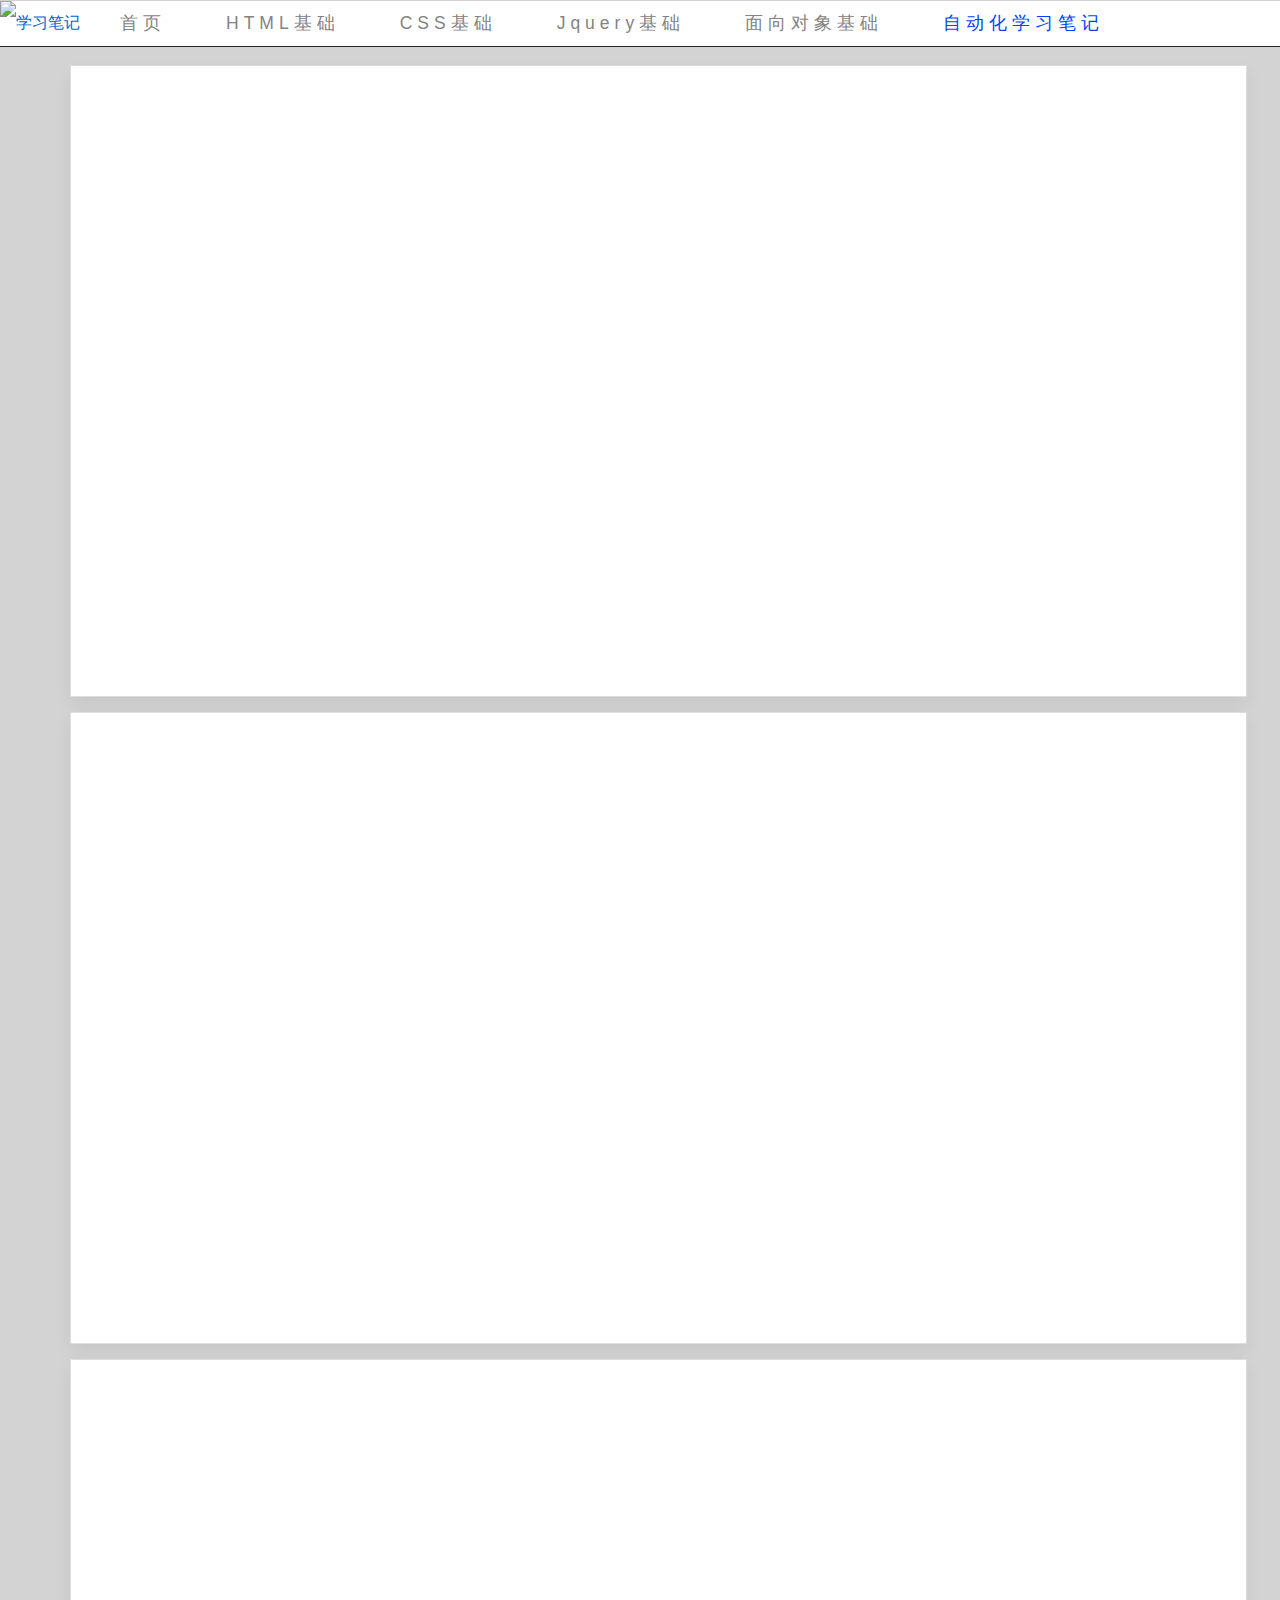
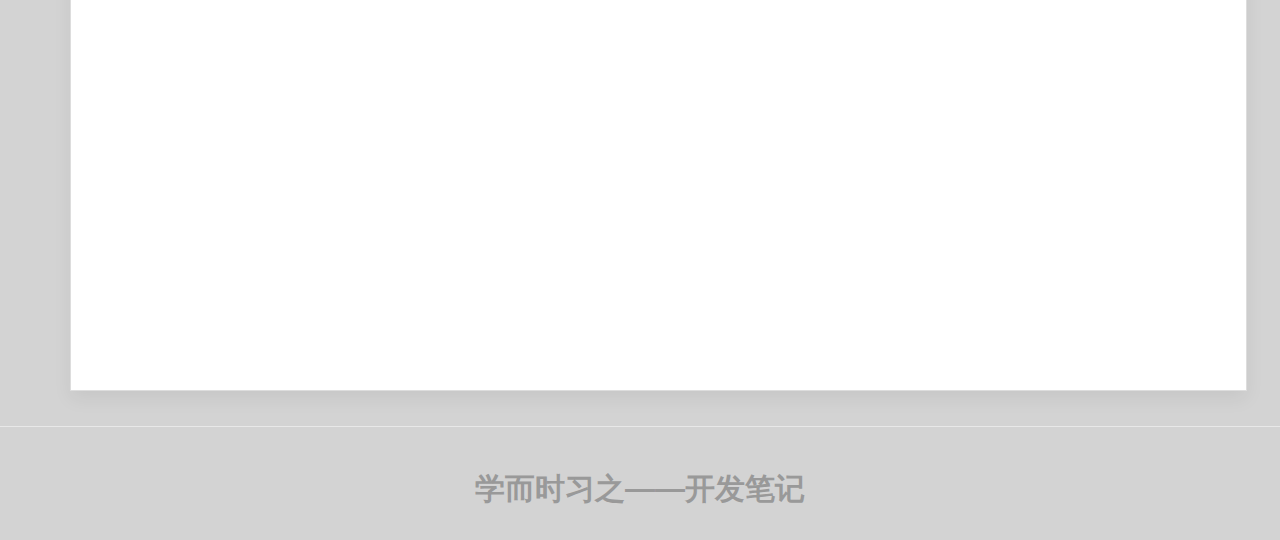
==== commit a42b1a62: "20200618" ====
--- a/auto.html
+++ b/auto.html
@@ -22,17 +22,17 @@
         <div class="cl">
             <nav>
                 <a class="navbar-logo hidden-xs" href="index.html">
-                   <img class="logo" src="img/logo.png" alt="学习笔记"/>
+                   <img class="logo" src="https://s1.ax1x.com/2020/06/18/NnCRqH.png" alt="学习笔记"/>
                 </a>
             </nav>
             <nav class="nav navbar-nav nav-collapse w_menu" role="navigation">
                 <ul class="cl">
-                    <li><a href="index.html">首页</a></li>
-                    <li><a href="html.html" >HTML基础</a></li>
-                    <li><a href="css.html" >CSS基础</a></li>
-                    <li><a href="jquery.html" >Jquery基础</a></li>
-                    <li><a href="object.html" >面向对象基础</a></li>
-                    <li class="active"><a href="auto.html">自动化学习笔记</a></li>
+                    <li><a href="index.html" data-hover="首页">首页</a></li>
+                    <li><a href="html.html" data-hover="HTML基础">HTML基础</a></li>
+                    <li><a href="css.html" data-hover="CSS基础">CSS基础</a></li>
+                    <li><a href="jquery.html" data-hover="Jquery基础">Jquery基础</a></li>
+                    <li><a href="object.html" data-hover="面向对象基础">面向对象基础</a></li>
+                    <li class="active"><a href="auto.html" data-hover="自动化学习笔记">自动化学习笔记</a></li>
                 </ul>
             </nav>
         </div>
--- a/css/iconfont.min.css
+++ b/css/iconfont.min.css
@@ -0,0 +1,11 @@
+/* -----------H-ui前端框架-------------
+* iconfont.css v1.0.8
+* http://www.h-ui.net/
+* Created & Modified by guojunhui
+* Date modified 2015.12.21
+*
+* Copyright 2013-2017 北京颖杰联创科技有限公司 All rights reserved.
+* Licensed under MIT license.
+* http://opensource.org/licenses/MIT
+*/
+@charset "utf-8";@font-face{font-family:"Hui-iconfont";src:url('iconfont.eot');src:url('iconfont.eot?#iefix') format('embedded-opentype'),url('iconfont.woff') format('woff'),url('iconfont.ttf') format('truetype'),url('iconfont.svg#Hui-iconfont') format('svg')}.Hui-iconfont{font-family:"Hui-iconfont"!important;font-style:normal;-webkit-font-smoothing:antialiased;-webkit-text-stroke-width:.2px;-moz-osx-font-smoothing:grayscale}.Hui-iconfont-gotop:before{content:"\e684"}.Hui-iconfont-music:before{content:"\e60f"}.Hui-iconfont-tags:before{content:"\e64b"}.Hui-iconfont-jieri:before{content:"\e727"}.Hui-iconfont-jishiqi:before{content:"\e728"}.Hui-iconfont-pad:before{content:"\e64c"}.Hui-iconfont-lunzi:before{content:"\e64d"}.Hui-iconfont-jiandao:before{content:"\e64e"}.Hui-iconfont-xianshiqi:before{content:"\e64f"}.Hui-iconfont-zhaoxiangji:before{content:"\e650"}.Hui-iconfont-danfanxiangji:before{content:"\e651"}.Hui-iconfont-dayinji:before{content:"\e652"}.Hui-iconfont-user-zhanzhang:before{content:"\e653"}.Hui-iconfont-chajian:before{content:"\e654"}.Hui-iconfont-arrow1-bottom:before{content:"\e674"}.Hui-iconfont-arrow1-left:before{content:"\e678"}.Hui-iconfont-arrow1-top:before{content:"\e679"}.Hui-iconfont-arrow1-right:before{content:"\e67a"}.Hui-iconfont-jieri1:before{content:"\e655"}.Hui-iconfont-face-weixiao:before{content:"\e656"}.Hui-iconfont-face-chijing:before{content:"\e657"}.Hui-iconfont-face-dai:before{content:"\e658"}.Hui-iconfont-face-shuaku:before{content:"\e659"}.Hui-iconfont-face-mogui:before{content:"\e65a"}.Hui-iconfont-face-ganga:before{content:"\e65b"}.Hui-iconfont-face-qin:before{content:"\e65c"}.Hui-iconfont-face-nu:before{content:"\e65d"}.Hui-iconfont-face-zhayan:before{content:"\e65e"}.Hui-iconfont-face-shengqi:before{content:"\e65f"}.Hui-iconfont-face-ma:before{content:"\e660"}.Hui-iconfont-face-bishi:before{content:"\e661"}.Hui-iconfont-face-maimeng:before{content:"\e662"}.Hui-iconfont-face-jingdai:before{content:"\e663"}.Hui-iconfont-face-yun:before{content:"\e664"}.Hui-iconfont-home2:before{content:"\e67f"}.Hui-iconfont-search2:before{content:"\e665"}.Hui-iconfont-share2:before{content:"\e666"}.Hui-iconfont-face:before{content:"\e668"}.Hui-iconfont-wuliu:before{content:"\e669"}.Hui-iconfont-dianpu:before{content:"\e66a"}.Hui-iconfont-chexiao:before{content:"\e66b"}.Hui-iconfont-zhongzuo:before{content:"\e66c"}.Hui-iconfont-zan:before{content:"\e66d"}.Hui-iconfont-cai:before{content:"\e66e"}.Hui-iconfont-yuyin3:before{content:"\e66f"}.Hui-iconfont-cart2-selected:before{content:"\e670"}.Hui-iconfont-weizhi:before{content:"\e671"}.Hui-iconfont-face-ku:before{content:"\e688"}.Hui-iconfont-down:before{content:"\e640"}.Hui-iconfont-cart2-man:before{content:"\e672"}.Hui-iconfont-card2-kong:before{content:"\e673"}.Hui-iconfont-luyin:before{content:"\e619"}.Hui-iconfont-html:before{content:"\e69f"}.Hui-iconfont-css:before{content:"\e6a0"}.Hui-iconfont-android:before{content:"\e6a2"}.Hui-iconfont-github:before{content:"\e6d1"}.Hui-iconfont-html5:before{content:"\e6d2"}.Hui-iconfont-huangguan:before{content:"\e6d3"}.Hui-iconfont-news:before{content:"\e616"}.Hui-iconfont-slider-right:before{content:"\e63d"}.Hui-iconfont-slider-left:before{content:"\e67d"}.Hui-iconfont-tuku:before{content:"\e613"}.Hui-iconfont-shuru:before{content:"\e647"}.Hui-iconfont-sanjiao:before{content:"\e67e"}.Hui-iconfont-share-renren:before{content:"\e6d8"}.Hui-iconfont-share-tweibo:before{content:"\e6d9"}.Hui-iconfont-arrow2-left:before{content:"\e6d4"}.Hui-iconfont-paixu:before{content:"\e675"}.Hui-iconfont-niming:before{content:"\e624"}.Hui-iconfont-add:before{content:"\e600"}.Hui-iconfont-root:before{content:"\e62d"}.Hui-iconfont-xuanzhong:before{content:"\e676"}.Hui-iconfont-weixuanzhong:before{content:"\e677"}.Hui-iconfont-arrow2-bottom:before{content:"\e6d5"}.Hui-iconfont-arrow2-top:before{content:"\e6d6"}.Hui-iconfont-like2:before{content:"\e648"}.Hui-iconfont-arrow2-right:before{content:"\e6d7"}.Hui-iconfont-shangyishou:before{content:"\e6db"}.Hui-iconfont-xiayishou:before{content:"\e6e3"}.Hui-iconfont-share-weixin:before{content:"\e694"}.Hui-iconfont-shenhe-tingyong:before{content:"\e631"}.Hui-iconfont-gouxuan2:before{content:"\e601"}.Hui-iconfont-selected:before{content:"\e617"}.Hui-iconfont-jianhao:before{content:"\e6a1"}.Hui-iconfont-user-group:before{content:"\e62b"}.Hui-iconfont-yiguanzhu:before{content:"\e680"}.Hui-iconfont-gengduo3:before{content:"\e6f9"}.Hui-iconfont-comment:before{content:"\e622"}.Hui-iconfont-tongji-zhu:before{content:"\e618"}.Hui-iconfont-like:before{content:"\e649"}.Hui-iconfont-shangjia:before{content:"\e6dc"}.Hui-iconfont-save:before{content:"\e632"}.Hui-iconfont-gongsi:before{content:"\e643"}.Hui-iconfont-system:before{content:"\e62e"}.Hui-iconfont-pifu:before{content:"\e62a"}.Hui-iconfont-menu:before{content:"\e667"}.Hui-iconfont-msg:before{content:"\e62f"}.Hui-iconfont-huangguan1:before{content:"\e729"}.Hui-iconfont-userid:before{content:"\e602"}.Hui-iconfont-cang-selected:before{content:"\e630"}.Hui-iconfont-yundown:before{content:"\e641"}.Hui-iconfont-help:before{content:"\e633"}.Hui-iconfont-chuku:before{content:"\e634"}.Hui-iconfont-picture:before{content:"\e646"}.Hui-iconfont-wenzhouyinxing:before{content:"\e6ed"}.Hui-iconfont-ad:before{content:"\e635"}.Hui-iconfont-fenlei:before{content:"\e681"}.Hui-iconfont-saoyisao:before{content:"\e682"}.Hui-iconfont-search:before{content:"\e683"}.Hui-iconfont-tuwenxiangqing:before{content:"\e685"}.Hui-iconfont-leijipingjia:before{content:"\e686"}.Hui-iconfont-hetong:before{content:"\e636"}.Hui-iconfont-tongji:before{content:"\e61a"}.Hui-iconfont-quanbudingdan:before{content:"\e687"}.Hui-iconfont-cang:before{content:"\e61b"}.Hui-iconfont-xiaoxi:before{content:"\e68a"}.Hui-iconfont-renwu:before{content:"\e637"}.Hui-iconfont-more:before{content:"\e68b"}.Hui-iconfont-zhizhao:before{content:"\e638"}.Hui-iconfont-fabu:before{content:"\e603"}.Hui-iconfont-shenhe-butongguo2:before{content:"\e6dd"}.Hui-iconfont-share-qq:before{content:"\e67b"}.Hui-iconfont-upload:before{content:"\e642"}.Hui-iconfont-add2:before{content:"\e604"}.Hui-iconfont-jiesuo:before{content:"\e605"}.Hui-iconfont-zhongtumoshi:before{content:"\e68c"}.Hui-iconfont-datumoshi:before{content:"\e68d"}.Hui-iconfont-face2:before{content:"\e68e"}.Hui-iconfont-huanyipi:before{content:"\e68f"}.Hui-iconfont-shijian:before{content:"\e690"}.Hui-iconfont-feedback:before{content:"\e691"}.Hui-iconfont-feedback2:before{content:"\e692"}.Hui-iconfont-share-pengyouquan:before{content:"\e693"}.Hui-iconfont-zan2:before{content:"\e697"}.Hui-iconfont-arrow3-bottom:before{content:"\e698"}.Hui-iconfont-arrow3-top:before{content:"\e699"}.Hui-iconfont-arrow3-right:before{content:"\e69a"}.Hui-iconfont-arrow3-left:before{content:"\e69b"}.Hui-iconfont-more2:before{content:"\e69c"}.Hui-iconfont-cang2-selected:before{content:"\e69d"}.Hui-iconfont-cang2:before{content:"\e69e"}.Hui-iconfont-dangan:before{content:"\e639"}.Hui-iconfont-money:before{content:"\e63a"}.Hui-iconfont-share-weibo:before{content:"\e6da"}.Hui-iconfont-email:before{content:"\e63b"}.Hui-iconfont-tongji-xian:before{content:"\e61c"}.Hui-iconfont-bank:before{content:"\e628"}.Hui-iconfont-home:before{content:"\e625"}.Hui-iconfont-user:before{content:"\e62c"}.Hui-iconfont-log:before{content:"\e623"}.Hui-iconfont-pages:before{content:"\e626"}.Hui-iconfont-sim:before{content:"\e629"}.Hui-iconfont-tingzhi:before{content:"\e6e4"}.Hui-iconfont-dengdai:before{content:"\e606"}.Hui-iconfont-user-add:before{content:"\e607"}.Hui-iconfont-copy:before{content:"\e6ea"}.Hui-iconfont-file:before{content:"\e63e"}.Hui-iconfont-share-douban:before{content:"\e67c"}.Hui-iconfont-share-zhihu:before{content:"\e689"}.Hui-iconfont-daochu:before{content:"\e644"}.Hui-iconfont-daoru:before{content:"\e645"}.Hui-iconfont-weigouxuan2:before{content:"\e608"}.Hui-iconfont-phone:before{content:"\e696"}.Hui-iconfont-bold:before{content:"\e6e7"}.Hui-iconfont-manage2:before{content:"\e63c"}.Hui-iconfont-edit:before{content:"\e6df"}.Hui-iconfont-del2:before{content:"\e609"}.Hui-iconfont-duigou:before{content:"\e6e8"}.Hui-iconfont-chongqi:before{content:"\e6f7"}.Hui-iconfont-avatar:before{content:"\e60a"}.Hui-iconfont-del:before{content:"\e60b"}.Hui-iconfont-edit2:before{content:"\e60c"}.Hui-iconfont-zanting:before{content:"\e6e5"}.Hui-iconfont-apple:before{content:"\e64a"}.Hui-iconfont-guangdayinxing:before{content:"\e6f0"}.Hui-iconfont-minshengyinxing:before{content:"\e6f4"}.Hui-iconfont-xiajia:before{content:"\e6de"}.Hui-iconfont-manage:before{content:"\e61d"}.Hui-iconfont-user2:before{content:"\e60d"}.Hui-iconfont-code:before{content:"\e6ee"}.Hui-iconfont-cut:before{content:"\e6ef"}.Hui-iconfont-link:before{content:"\e6f1"}.Hui-iconfont-new:before{content:"\e6f2"}.Hui-iconfont-ordered-list:before{content:"\e6f3"}.Hui-iconfont-unordered-list:before{content:"\e6f5"}.Hui-iconfont-share-qzone:before{content:"\e6c8"}.Hui-iconfont-suoding:before{content:"\e60e"}.Hui-iconfont-tel2:before{content:"\e6a3"}.Hui-iconfont-order:before{content:"\e627"}.Hui-iconfont-shujutongji:before{content:"\e61e"}.Hui-iconfont-del3:before{content:"\e6e2"}.Hui-iconfont-add3:before{content:"\e610"}.Hui-iconfont-add4:before{content:"\e61f"}.Hui-iconfont-xiangpicha:before{content:"\e72a"}.Hui-iconfont-key:before{content:"\e63f"}.Hui-iconfont-yuyin2:before{content:"\e6a4"}.Hui-iconfont-yuyin:before{content:"\e6a5"}.Hui-iconfont-close:before{content:"\e6a6"}.Hui-iconfont-xuanze:before{content:"\e6a7"}.Hui-iconfont-xuanzhong1:before{content:"\e6a8"}.Hui-iconfont-yiguanzhu1:before{content:"\e6a9"}.Hui-iconfont-share:before{content:"\e6aa"}.Hui-iconfont-zhuanfa:before{content:"\e6ab"}.Hui-iconfont-tianqi-duoyun:before{content:"\e6ac"}.Hui-iconfont-tianqi-mai:before{content:"\e6ad"}.Hui-iconfont-tianqi-qing:before{content:"\e6ae"}.Hui-iconfont-tianqi-wu:before{content:"\e6af"}.Hui-iconfont-tianqi-xue:before{content:"\e6b0"}.Hui-iconfont-tianqi-yin:before{content:"\e6b1"}.Hui-iconfont-tianqi-yu:before{content:"\e6b2"}.Hui-iconfont-daipingjia:before{content:"\e6b3"}.Hui-iconfont-vip-card2:before{content:"\e6b4"}.Hui-iconfont-jifen:before{content:"\e6b5"}.Hui-iconfont-youhuiquan:before{content:"\e6b6"}.Hui-iconfont-hongbao:before{content:"\e6b7"}.Hui-iconfont-cart-selected:before{content:"\e6b8"}.Hui-iconfont-cart-kong:before{content:"\e6b9"}.Hui-iconfont-jiangjia:before{content:"\e6ba"}.Hui-iconfont-liwu:before{content:"\e6bb"}.Hui-iconfont-caiqie:before{content:"\e6bc"}.Hui-iconfont-xuanzhuan:before{content:"\e6bd"}.Hui-iconfont-bigpic:before{content:"\e6be"}.Hui-iconfont-list:before{content:"\e6bf"}.Hui-iconfont-middle:before{content:"\e6c0"}.Hui-iconfont-hot:before{content:"\e6c1"}.Hui-iconfont-paishe:before{content:"\e6c2"}.Hui-iconfont-hot1:before{content:"\e6c3"}.Hui-iconfont-new1:before{content:"\e6c4"}.Hui-iconfont-xiaoxi1:before{content:"\e6c5"}.Hui-iconfont-canshu:before{content:"\e6c6"}.Hui-iconfont-tel:before{content:"\e6c7"}.Hui-iconfont-dingwei:before{content:"\e6c9"}.Hui-iconfont-hongbao2:before{content:"\e6ca"}.Hui-iconfont-2code:before{content:"\e6cb"}.Hui-iconfont-vip:before{content:"\e6cc"}.Hui-iconfont-tishi:before{content:"\e6cd"}.Hui-iconfont-dingyue:before{content:"\e6ce"}.Hui-iconfont-italic:before{content:"\e6e9"}.Hui-iconfont-yulan:before{content:"\e695"}.Hui-iconfont-usergroup2:before{content:"\e611"}.Hui-iconfont-goods:before{content:"\e620"}.Hui-iconfont-paixingbang:before{content:"\e6cf"}.Hui-iconfont-qingdaoyinxing:before{content:"\e6f6"}.Hui-iconfont-kefu:before{content:"\e6d0"}.Hui-iconfont-picture1:before{content:"\e612"}.Hui-iconfont-weigouxuan:before{content:"\e614"}.Hui-iconfont-fanqiang:before{content:"\e6fa"}.Hui-iconfont-shenhe-weitongguo:before{content:"\e6e0"}.Hui-iconfont-shenhe-tongguo:before{content:"\e6e1"}.Hui-iconfont-tongji-bing:before{content:"\e621"}.Hui-iconfont-gouxuan:before{content:"\e615"}.Hui-iconfont-jiansheyinxing:before{content:"\e6f8"}.Hui-iconfont-moban:before{content:"\e72b"}.Hui-iconfont-pay-weixin:before{content:"\e719"}.Hui-iconfont-pay-alipay-2:before{content:"\e71c"}.Hui-iconfont-beijingyinxing:before{content:"\e6fb"}.Hui-iconfont-guangdongfazhanyinxing:before{content:"\e703"}.Hui-iconfont-zhaoshangyinxing:before{content:"\e704"}.Hui-iconfont-zheshangyinxing:before{content:"\e712"}.Hui-iconfont-zhongguonongyeyinxing:before{content:"\e713"}.Hui-iconfont-cdbank:before{content:"\e714"}.Hui-iconfont-gengduo2:before{content:"\e716"}.Hui-iconfont-bofang:before{content:"\e6e6"}.Hui-iconfont-gengduo4:before{content:"\e717"}.Hui-iconfont-text-height:before{content:"\e6fc"}.Hui-iconfont-text-width:before{content:"\e6fd"}.Hui-iconfont-underline:before{content:"\e6fe"}.Hui-iconfont-star:before{content:"\e6ff"}.Hui-iconfont-star-half:before{content:"\e700"}.Hui-iconfont-star-halfempty:before{content:"\e701"}.Hui-iconfont-star-o:before{content:"\e702"}.Hui-iconfont-font:before{content:"\e6ec"}.Hui-iconfont-hangzhouyinxing:before{content:"\e718"}.Hui-iconfont-jiaotongyinxing:before{content:"\e71a"}.Hui-iconfont-gengduo:before{content:"\e715"}.Hui-iconfont-avatar2:before{content:"\e705"}.Hui-iconfont-close2:before{content:"\e706"}.Hui-iconfont-about:before{content:"\e707"}.Hui-iconfont-phone-android:before{content:"\e708"}.Hui-iconfont-search1:before{content:"\e709"}.Hui-iconfont-comment1:before{content:"\e70a"}.Hui-iconfont-read:before{content:"\e70b"}.Hui-iconfont-feedback1:before{content:"\e70c"}.Hui-iconfont-practice:before{content:"\e70d"}.Hui-iconfont-align-center:before{content:"\e70e"}.Hui-iconfont-align-justify:before{content:"\e70f"}.Hui-iconfont-align-left:before{content:"\e710"}.Hui-iconfont-align-right:before{content:"\e711"}.Hui-iconfont-paste:before{content:"\e6eb"}.Hui-iconfont-pay-alipay-1:before{content:"\e71f"}.Hui-iconfont-pufayinxing:before{content:"\e71b"}.Hui-iconfont-gongshangyinxing:before{content:"\e71d"}.Hui-iconfont-huaxiayinxing:before{content:"\e71e"}.Hui-iconfont-youzhengyinxing:before{content:"\e721"}.Hui-iconfont-zhongguoyinxing:before{content:"\e722"}.Hui-iconfont-zhongxinyinxing:before{content:"\e723"}.Hui-iconfont-shanghaiyinxing:before{content:"\e724"}.Hui-iconfont-banzhu:before{content:"\e72c"}.Hui-iconfont-yuedu:before{content:"\e720"}.Hui-iconfont-yanjing:before{content:"\e725"}.Hui-iconfont-power:before{content:"\e726"}.Hui-iconfont-moban-2:before{content:"\e72d"}--- a/css/common.css
+++ b/css/common.css
@@ -35,59 +35,14 @@
     position: absolute;
     opacity: 0;
     text-shadow: 0 0 1px rgba(255,255,255,0.3);
+    pointer-events: none;
 }
 .nav>ul>li>a:hover::before,
 .nav>ul>li>a:focus::before {
     opacity: 1;
 }
-/*user login*/
-.userInfo i {
-    font-size: 28px;
-    color: #838383;
-    position: absolute;
-    right: 33px;
-}
-.userInfo img.radius{
-    border: 2px #777 solid;
-    box-shadow:0 1px 3px rgba(0, 0, 0, 0.22);
-    -webkit-transition:.4s all ease-in-out;-moz-transition:.4s all ease-in-out;-o-transition:.4s all ease-in-out;transition:.4s all ease-in-out;
-}
-.userInfo img.radius:hover {
-    -webkit-transform:rotate(360deg);-moz-transform:rotate(360deg);-o-transform:rotate(360deg);-ms-transform:rotate(360deg);transform:rotate(360deg);
-}
 
-/*slider height*/
-.slider .bd img {
-    height: 230px;
-}
-/*分享*/
-.Hui-share .Hui-iconfont {
-    font-size: 30px;
-}
-/*面板头部*/
-.tab-category a {
-    display: inline-block;
-    border-bottom: 3px solid #9E9E9E;
-    margin: 0 5px;
-    pointer-events: none;
-}
-.tab-category strong{
-	color: #fff;
-    background-color: #555555;
-    margin: -1px 0 5px 0;
-    display: inline-block;
-    padding: 4px 15px;
-    font-size: 14px;
-}
-/*tip*/
-.slideTxtBox li a {
-    line-height: 15px;
-    white-space: nowrap;
-    text-overflow: ellipsis;
-    overflow: hidden;
-    font-size: 12px;
-}
-/*文章列表*/
+/*panel*/
 .index_arc li {
     position: relative;
     height: 600px;
@@ -100,37 +55,12 @@
 	transition: all .2s ease-out;
 }
 .index_arc li:hover{
-	box-shadow: 0 8px 18px rgba(0,0,0,0.15);
+	box-shadow: 0 8px 18px rgba(0,0,0,0.25);
 	transition: all .2s ease-out;
 	
     border-bottom: 1px solid #5a98de;
 }
 
-/*.index_arc li.pageNav-wrap {
-	height: 20px;
-	margin: 0 0 40px;
-	padding: 0;
-	border: none;
-}*/
-
-.index_arc .no_pic {
-	padding: 15px;
-}
-.index_arc li .pic {
-    position: absolute;
-    left: 15px;
-    top: 15px;
-    height: 110px;
-    overflow: hidden;
-    line-height: 110px;
-    width: 165px;
-}
-.index_arc li .pic img {
-    vertical-align: middle;
-    width: 100%;
-    display: inline-block;
-    border: none;
-}
 .index_arc li .title {
     line-height: 26px;
     font-size: 0;
@@ -138,285 +68,27 @@
     margin: 0;
     padding: 0;
 }
-.index_arc li .title a {
-    max-width: 99%;
-    margin-right: 10px;
-    overflow: hidden;
-    text-overflow: ellipsis;
-    white-space: nowrap;
-    font-size: 16px;
-    line-height: 26px;
-}
-.index_arc li .title * {
-    display: inline-block;
-    vertical-align: top;
-}
-.index_arc li .date_hits {
-    position: relative;
-    line-height: 20px;
-    font-size: 12px;
-    color: #666;
-}
-.index_arc li .date_hits span {
-    padding-right: 15px;
-    height: 20px;
-    line-height: 20px;
-}
-.index_arc li .date_hits span a {
-    color: #009688;
-}
-.index_arc li .date_hits .hits {
-    position: absolute;
-    right: 50px;
-    top: 0;
-}
-.index_arc li .date_hits .commonts {
-    position: absolute;
-    right: 0;
-    top: 0;
-}
-.index_arc li .desc {
-    height: 48px;
-    line-height: 24px;
-    overflow: hidden;
-    margin-top: 8px;
-    color: #444;
+
+.index_arc li ,panel{
+    width:100%;
+    font-size:14px;
 }
 
-/*面板body*/
-.tab-category-item {
-	border-top: 1px solid #EDEDED;
-	padding: 10px 10px 10px 15px;
-}
-/*面板主体 li*/
-.index_recd li {
-    line-height: 32px;
-    white-space: nowrap;
-    overflow: hidden;
-    list-style: decimal-leading-zero inside;
-    font-style: oblique;
-    font-size: 14px;
-}
-.index_recd li.index_recd_item {
-	list-style:none;
-}
-.index_recd li a {
-	color: #009688;
-    max-width: 68%;
-    margin-right: 5px;
-    overflow: hidden;
-    text-overflow: ellipsis;
-    white-space: nowrap;
-    font-size: 14px;
-    display: inline-block;
-    vertical-align: top;
-    font-style: normal;
-}
-.index_recd li .hits {
-    font-size: 12px;
-    color: #888;
-    display: inline-block;
-    vertical-align: top;
-    font-style: normal;
-}
-/*面板主体 span*/
-.tab-category-item>span {
-	margin-right: 30px;
-    display: inline-block;
-    font-size: 14px;
-    line-height: 32px;
-}
-/*最近访客*/
-.recent .item {
-    display: inline-block;
-    margin: 3px;
-}
-.recent .item img {
-    width: 40px;
+.index_arc li .panel .left{
+    width:45%;
+    margin:10px;
+    padding:5px;
+    float:left;
 }
 
-/*导航二级菜单*/
-.nav-btn {
-	width: 42%;
-    margin: 5px;
+.index_arc li .panel .right{
+    width:45%;
+    margin:10px;
+    padding:5px;
+    float:right;
 }
 
-
-/* about CSS Document */
-/*.aboutcon{background:url(../img/slider/aboutphoto.jpg) no-repeat bottom right; color:#696969}*/
-h1.t_nav { border-bottom: #337ab7 1px solid; font-size: 12px; font-weight: normal; line-height: 40px; height: 40px; }
-h1.t_nav a{width: 100px; display: block; text-align: center ; color: #fff; float:left}
-h1.t_nav span{float:right; color:#999}
-.n1 { background: #777; }
-.n2 { background: #9d9d9d; }
-/*.about{ width:75%;overflow: hidden; background: url(../img/slider/r_line.jpg) repeat-y right; line-height:22px; }*/
-.about h2{ font-size:22px; font-family: 'Architects Daughter', cursive; margin-bottom:20px}
-.about p{ margin-bottom:20px}
-.about_c,.about{margin:20px 0}
-.about ul{ width:90%}
-.about_c{ padding:10px 0 0 10px; color:#999; line-height:26px; }
-.about_c img{ margin:5px 0}
-.about_c span{ color:#19A566}
-a.blog_link{ color:#1CA368;}
-/*a.blog_link{ color:#1CA368; margin:0 20px}*/
-
-
-/*文章详情*/
-.w_main_left {
-    font: 12px "宋体", Arial, Helvetica, sans-serif;
-    color: #756F71;
-}
-.c_titile {
-    font-size: 22px;
-    text-align: center;
-    color: #333;
-	font-weight: bold;
-}
-.box_c {
-    border: #ccc 1px dashed;
-    text-align: center;
-    padding: 5px 0;
-    margin-right: 30px;
-    color: #999;
-}
-.box_c span {
-    margin: 0 10px;
-}
-.box_c span a {
-    color: #099;
-}
-ul {
-    list-style: none;
-}
-ul.infos {
-    overflow: hidden;
-    margin: 20px 30px 20px 0;
-    line-height: 28px;
-    font-size: 14px;
-    text-indent: 2em;
-    color: #666;
-}
-
-ul.infos p {
-    margin-bottom: 5px;
-}
-
-.keybq {
-    background: url(../img/tab.png) no-repeat 10px center #F8F8F8;
-    line-height: 30px;
-    height: 30px;
-    padding-left: 40px;
-    border: 1px solid #F0F0F0;
-}
-.keybq span {
-    color: #099;
-}
-.keybq .label{
-	margin-right: 10px;
-}
-.nextinfo {
-    margin: 20px 0;
-    line-height: 30px;
-    height: 30px;
-}
-.nextinfo .last{
-	width: 50%;
-    float: left;
-}
-
-.nextinfo .next{
-    width: 50%;
-    float: right;
-    text-align: right;
-}
-
-.nextinfo a:hover{
-	color: #337AB7;
-}
-
-
-
-@media screen and (max-width:640px) {
-    .slider .bd img { height: 130px;}/*slider height*/
-	.index_arc li{padding:10px 10px 10px 120px;height: 66px;margin-bottom:  10px;}
-	.index_arc li .title a{max-width: 95%;margin-right: 10px;overflow: hidden;text-overflow:clip;white-space: normal;font-size: 14px;line-height: 20px;height: 40px;}
-	.index_arc li .pic{left:10px;top:10px;width:100px;height: 66px;line-height: 66px}
-	.index_arc li .pic img{}
-	.index_arc li .date_hits{margin-top: 5px;}
-	.index_arc li .date_hits>span {display: none;}
-	/*.index_arc li .hits{display: none;}*/
-	.index_arc li .desc{display: none;}
-	.index_arc{margin-bottom: 15px;}
-	.index_arc li{line-height: 28px;}
-	.index_arc li.pageNav-wrap a{max-width: 100%;}
-	
-	.index_recd li a {max-width: 60%;}
-
-    /*评论头像*/
-    .avatar.size-L, .avatar.size-L img {
-        width: 30px;
-        height: 30px;
-    }
-    .comment-main {
-        margin-left: 40px;
-    }
-}
-@media screen and (max-width:320px) {
-    .slider .bd img { height: 100px;}
-}
-/*common  抖动*/
-.dou {
-    -webkit-animation: dou 0.5s .2s ease both;
-    -moz-animation: dou 0.5s .2s ease both;
-}
-
-@-webkit-keyframes dou {
-    0%,100% {
-        -webkit-transform: translateX(0);
-    }
-    10%,30%,50%,70%,90% {
-        -webkit-transform: translateX(-5px);
-    }
-    20%,40%,60%,80% {
-        -webkit-transform: translateX(5px);
-    }
-}
-
-@-moz-keyframes dou {
-    0%,100% {
-        -moz-transform: translateX(0);
-    }
-    10%,30%,50%,70%,90% {
-        -moz-transform: translateX(-5px);
-    }
-    20%,40%,60%,80% {
-        -moz-transform: translateX(5px);
-    }
-}
-
-.dou2 {
-    -webkit-animation: dou2 1s .2s ease both;
-    -moz-animation: dou2 1s .2s ease both;
-}
-
-@-webkit-keyframes dou2 {
-    0% {
-        opacity: 0;
-        -webkit-transform: translateY(20px)
-    }
-    100% {
-        opacity: 1;
-        -webkit-transform: translateY(0)
-    }
-}
-
-@-moz-keyframes dou2 {
-    0% {
-        opacity: 0;
-        -moz-transform: translateY(20px)
-    }
-    100% {
-        opacity: 1;
-        -moz-transform: translateY(0)
-    }
+.title{
+    padding-top:10px;
+    font-size:18px;
 }